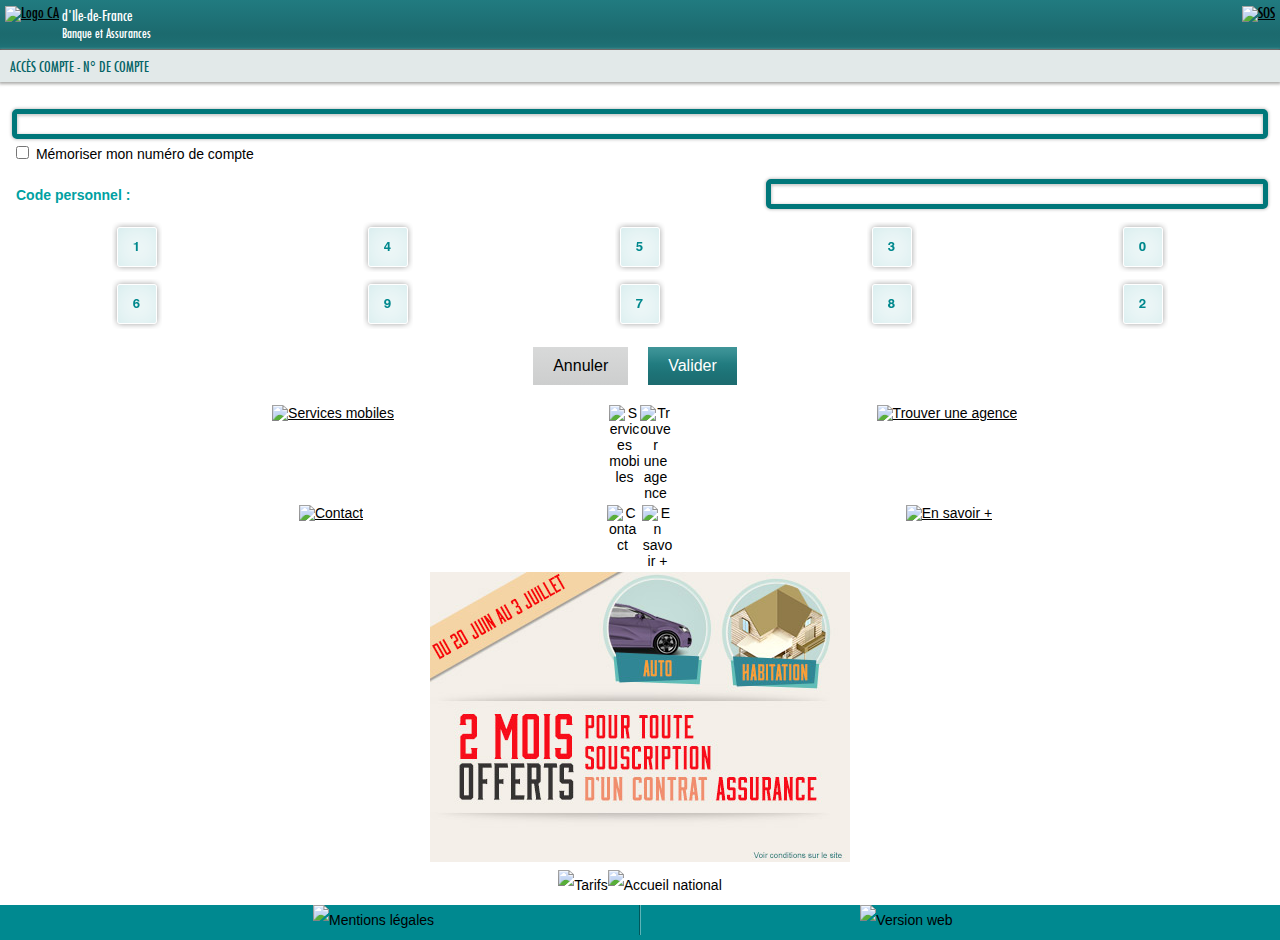
==== index.html @ eb43004b "Home to index.html" ====
<!DOCTYPE html SYSTEM "about:legacy-compat">
<html xmlns="http://www.w3.org/1999/xhtml">

<head>
	<meta http-equiv="Content-Type" content="text/html; charset=UTF-8">
<!--
	<script type="text/javascript">Object.defineProperty(window.navigator, 'userAgent', { get: function(){ return 'Mozilla/5.0 (iPhone; CPU iPhone OS 6_0 like Mac OS X) AppleWebKit/536.26 (KHTML, like Gecko) Version/6.0 Mobile/10A5376e Safari/8536.25'; } });Object.defineProperty(window.navigator, 'vendor', { get: function(){ return 'Apple, Inc.'; }}); Object.defineProperty(window.navigator, 'platform', { get: function(){ return 'iPhone'; } });</script>
-->
	<title>Crédit Agricole d'Ile-de-France - Banque en ligne mobile</title>
	
	<meta name="viewport" content="width=320, initial-scale=1.0, maximum-scale=1.0, user-scalable=no">
	<meta name="format-detection" content="telephone=no">
	<meta name="apple-mobile-web-app-capable" content="yes">
	<meta name="description" content="Site mobile du Crédit Agricole: accédez à vos comptes bancaires, effectuez des virements, découvrez nos services.">
	<link rel="stylesheet" href="./home_files/bk.css">
	<link rel="stylesheet" href="./home_files/wope.css">
	<link href="./home_files/default.css" rel="stylesheet" type="text/css">

	<!-- 
	To collect end-user usage analytics about your application, 
	insert the following script into each page you want to track.
	Place this code immediately before the closing </head> tag,
	and before any other scripts. Your first data will appear 
	automatically in just a few seconds.
	
	<script type="text/javascript">
	  var appInsights=window.appInsights||function(config){
		function r(config){t[config]=function(){var i=arguments;t.queue.push(function(){t[config].apply(t,i)})}}var t={config:config},u=document,e=window,o="script",s=u.createElement(o),i,f;for(s.src=config.url||"//az416426.vo.msecnd.net/scripts/a/ai.0.js",u.getElementsByTagName(o)[0].parentNode.appendChild(s),t.cookie=u.cookie,t.queue=[],i=["Event","Exception","Metric","PageView","Trace"];i.length;)r("track"+i.pop());return r("setAuthenticatedUserContext"),r("clearAuthenticatedUserContext"),config.disableExceptionTracking||(i="onerror",r("_"+i),f=e[i],e[i]=function(config,r,u,e,o){var s=f&&f(config,r,u,e,o);return s!==!0&&t["_"+i](config,r,u,e,o),s}),t
		}({
			instrumentationKey:"3be21b6b-8d1b-4aa5-90f4-aadc06744cc5"
		});
		   
		window.appInsights=appInsights;
		appInsights.trackPageView();
	</script>
	-->
	
	<script type="text/javascript" src="https://ajax.aspnetcdn.com/ajax/jQuery/jquery-3.0.0.js"></script>
<!--	
	<script type="text/javascript" src="https://ajax.aspnetcdn.com/ajax/jQuery/jquery-2.1.4.js"></script>
	<style type="text/css"></style>
	<script type="text/javascript" src="./home_files/bk.js"></script>
	<script type="text/javascript" src="./home_files/virtualKeyboard_generic.js"></script>
	<script type="text/javascript" src="./home_files/geoloc.js"></script>
	<script type="text/javascript" src="./home_files/login_input.js"></script>
	<script type="text/javascript" src="./home_files/asideCover.js"></script>
	<script type="text/javascript" src="./home_files/accountSelection.js"></script>
	<script type="text/javascript" src="./home_files/accountSelectionSepa.js"></script>
	<script type="text/javascript" src="./home_files/equalizingHeight.js"></script>
	<script type="text/javascript" src="./home_files/eluminate.js"></script>
	<script type="text/javascript">
		var idBam="88200";var idClient="50580000"+"|"+idBam+"_CLI_2";var urlCormetrics="data.de.coremetrics.com";var domain="ca-paris.fr";if("Accueil"){var chapter="Accueil";var page="AccueilRegional";var idPartner="";var attributes=idPartner+"-_--_--_--_--_--_--_--_-"+idBam;var userLogged="false";var userAcceptCmCookies="true";var registartionId=idBam+"-"+idPartner;if(userAcceptCmCookies==="true"){cmSetClientID(idClient,true,urlCormetrics,domain);cmSetupOther({"cm_JSFCoreCookieExpireSeconds":"33696000"});cmCreatePageviewTag(page,chapter,"","",attributes);Bk.onePageLoaded(function(){if(userLogged==="true"){cmCreateRegistrationTag(registartionId,null,null,null,null,null,"-_--_--_--_--_--_--_--_-"+idBam);};});}}
	</script>
	<script src="./home_files/head.js"></script>
	<script language="javascript" type="text/javascript" src="./home_files/50580000.js"></script>
	<script language="javascript" type="text/javascript" src="./home_files/dispatcher-v3.js"></script>
	<script src="./home_files/yahoo-min.js" type="text/javascript"></script>
	<script src="./home_files/cp-v3.js" type="text/javascript"></script>
	<script src="./home_files/json-min.js" type="text/javascript"></script>
-->
</head>

<body><div id="bk-main-loader" style="display:none;"><div class="bk-loader"><img src="./home_files/bk-loader.gif" alt="Loading..." class="bk-loader"></div></div><div id="bk-body"><h1 class="bk-hx header" style="background-color:#20787D;height: 50px;padding-top: 6px;padding-left: 5px; padding-right: 5px;"> <span class="header_title_wrapper aside_title_cover allwidth "> <span class="" id="aside_header_cover" style="-webkit-transform: translate3d(0,0,0);opacity:0;"></span> <a href="https://m.ca-paris.fr/information/sosNumbersList" data-bk-transition="fade" class="sos_header"><img alt="SOS" src="https://m.ca-paris.fr/bkimages/img/evol/ico_sos@2x.gif/627/480/GIF" width="24" class="bk"></a> <a href="https://m.ca-paris.fr/" class="logo"><img alt="Logo CA" src="https://m.ca-paris.fr/bkimages/img/evol/img_logo_ca@2x.gif/627/480/GIF" width="52" class="bk ca-logo"></a> <span class="header_title" style="color:#ffffff;"> <span class="name"> d'Ile-de-France </span> <br> <span class="slogan"> Banque et Assurances </span> </span> </span> </h1><div class="bk-dv " id="aside_content_cover" style="margin:0;padding:0;-webkit-transform: translate3d(0,0,0);opacity:0;"><div class="bk-clr"></div></div><div id="contentWithoutMenuAndFooter"><div id="defaultSection"><h2 class="bk-hx sub_header padded bottom_shadow" style="background-color:#E2E9E9; color:#046366;"> ACCÈS COMPTE - N° DE COMPTE </h2>

<div class="Form" style=" background-color: #ffffff ; ">
<!--<form method="post" id="loginForm" action="https://m.ca-paris.fr/login/process">-->
<form id="loginForm">

<input type="hidden" name="isVirtualKeyboard" value="true"> <input type="hidden" name="selectedCrName" value=""> <div class="label ca-login-block "> <span class="ca-i-deco  "> <input id="loginValue" autocomplete="off" type="tel" class="default ca-login" name="userLogin" maxlength="11" value="" pattern="[0-9]*"> </span> </div> <div class="label"> <div> <input value="on" id="checkedValue" name="userRemember" type="checkbox"> <label for="checkedValue" style="color: #0000000"> Mémoriser mon numéro de compte </label> </div> </div> <div class="ca-pwd-block"> <div class="left"> <span class="libelle" style="color: #00a1a2"> <b>Code personnel :</b> </span> </div> <div class="right"> <span class="ca-i-deco  "> <input id="fakeuserPassword" type="password" name="fakeuserPassword" class="Finput inline ca-pwd-field" maxlength="6" style="" type="text"> </span> </div> </div> <div id="kbcontent_login" class="virtualKeyboard"> <div> <div id="authentification-grid" class="authentification-grid"> <div id="authentification-grid-numbers" class="authentificationNumbers"> <table> <tbody><tr> <td><a style="display: inline-block;"><img id="41" class="gridNumber" src="data:image/png;base64, iVBORw0KGgoAAAANSUhEUgAAAGQAAABkCAYAAABw4pVUAAAAGXRFWHRTb2Z0d2FyZQBBZG9iZSBJ bWFnZVJlYWR5ccllPAAACtxJREFUeNrsncuLHNcVh++tLk1LY+IsBGKQo6V3gUwIAkPABm8C2WWw FgbtpFUQXkhLk/9AWkXbQIgJWQgscCBGXhgEWgaEhPFGeCOFScgD4uAZzVg9dTO33TW+deq87qN6 erqnRNHd1fU8X/3Oq1pz7ebmpkEmS3y2wjLs87JPjvjshGXYZ1MzxoTvLQFiVcFIIMJXS6xv4b5q AYZF3nOfV00llAoc8tkEYCCko/e1Qg3aGW67zGAgCAwGNVP7mkLBXBY3V8R7DsoygcHcDgWjId5j cDouS1JDFbxWyDJJMcusEEoFzcw2TeCemuA7ap+Wc1kQwij4XBGAVh1IaPRwhsG70bgsS8CoAhgj ZJkEZZkDOgfjALy3s1cDoHRg1YIyQsPX4DWEBNW0agppAiAHwGVNZnaYIPtpMCBcVhXCGM1e2/eY alZFJZg6oDIOAmW0MCagBrFBymth2gsVgsK4dOnS+p07d96/ePHiL9bX139irT1jTqfvSTn3and3 98n29vaDW7du/enFixe7YJXJzJ4QzPTzaGNjA2ZRo2BuYXij11evXv3R7du3P7pw4cLW2traxUMY o1MEIL8/tIm3zfnz59/e2tp6d29v7+HTp0+/0bZV7Obm5giJGaF78jDOeGXcu3fv/ng8fnNvMjFf 739rdl696qQI4MTEQgSuc9xFi6Pverkgma3jz/21M2fM6+OxOVuPzP7+/rMrV678aqaUV7N5MpsP QPBvKqIwhKntyLupFsbfd3bNNzMYvdL80MihoanvMWCaoOM3y5nZfVNVLXLO1HV5m3jb/GNnx3hb eZt52xFlQ+9wlVAIHrmvw5jxS7+BV0YT3A1aVaRAiDWozqXo9inBMYJn8Db636Gt/DSz3QgkQ2ip oEl7p/NhAP+xX8m7KQlGivtqjSUaNNOhOcQxweNCD2URNzVVA7gxHfiutdXMdlhR3UDutaJ3NaXa ZlMuAkYuCDtANMH2CSG15yOBaa8vBOMwYN/ZrlXHAWdzrrkIG4lRyuAUkwMh120h8blzzBBOeKxw O0oRGBQiPFSUV6yFlnsoLzZLyoHBQbCFRSK7JxoOphgJCgBSETAsLAyh/TAoIgzJRWlBpECA+3Jk Eksfi4LT7gtzZZZwYQgUDobB2u/GyA+gVDBSQMgpqc0CFBvcu0bnwVAuzNLhgLKtrQV19DYS3VEk DA6EHbBEpFwTF9j9Npwbs0xxaZTPjWopAaK+x2IGB0MLQgzqA1TjHJy+GvpqwaCEMUWyZbhciiFG KqDJ9kckDDKeFFcGDwganFaDJaEQtrGMfXtZVtJF0VmWHkYOCKuM/lgviiv6KDBaKILrYqc61hZS 3KBgaFVhM42v3RZC4sBgtUnowjKgWA2QqIssBcMWhhADKYSDtkkAlL7xaSglFJLtKjgYQ4Cwke10 6ngcGMmFYdBSpqpUgExpDNok2PpnxDHrUse2Cal4jrCrealDgoG15zHDlsiyrBCrxI6D8hrnqhBM HVLc0DQoqTxRuiNTnp1IYLSZDgYlVSV19h1n45qHNsFNpLoDbF2820tkWKC4syCmiM1HOyeF2IgK uxSM0k8M1dfFPQVVXPNcg3pMhZ4KoxQI7X5zoJQ4z7qE8aM7sapfpMRnbXT/yonXwD2AMnhvSjy3 lDS4KuGuYtShqTGkDnD7L8Y40jaqG4BqFRVUSVXCNZWqZbj9xkKQ4Giu6Th+H1aVuEBtII99olgS hHa/EhSNSnKCe7GgLj7xS4Qx9JQLpbT3qIe92IxaJiZGEKtqY7DUPJSu0RW0WZ2jBq1MY6re2H7R tU8/M588+2r6/jc/f8t88LOfoqAk40pZkVVkXSUajNVQ7ipVHZrfZbXbPPnnv45g5BSE1LG1rscW dFuDuqwcN8bB++/+vvnDF1+a3/71cdI+nEs/dzewfeqyxpbdVao6/Lq3Pn84BVFC0RQUTY9qSLdV mRMwDdU6WcSpTr0Qrs0s/aYoRh3henfefWc6t9PDF38z793/c3GlcCqh3Ba2fG7d3oVVUkJbZdGm hQaS41a0YBbNdVXDGtSqjVcqiZjnvmOuceldVmy399RlRQT043YlsedjTwKQed6FKcda9PNbyixr GaZTIKdATqe5AHGDt93yjrXo5zd3hXT+2orifN387Bd9Pu4kKGTeU8xdOE915E71sHeeU1Wy3mAp qeLbl94w//7g14PA0G7nCkt5oRWiciWzf9rlx+kaj10hi+rClirLau+o1gDYHeYSAjtl0CHvYGrf 8Fw0Ad0VOvcTEdSHgOLckigk1m1wQU+rktIG5PbFqUNzbQvxM6DUeuQ47uqcfbiTopCYOJKjknb9 FKNqtotRxxDxIxkIDOyxbsuZOMNwBuZdih6geCPMwV0NXxga3cMcf229PywWUSzmujL8JjoeN1au uSi5A0EluNsb3mtrYGjUUeoGqQa5oGCZKwBlCDBkhR8Bw0XYYXAgpdJQp9xvKTDcfiQYi1mpKyFp VZJSJ8TC0Wyja8HL6si9UbOCehuMY7u1sAuM/f34o59u2rxsrFTKHtvVTT234oWhRiV02liu7kit SzQwhlJHeh0ScUeUgFISDLefHBillFvnptZoDQGWhS7N9VxT/yEWNQQGdRfm/h9D7TAVLrKq14TL clmWULnzgVnnn53y7ggr8rjqPA2Gxk2Xap1gw4V2zlssiggovTsKMYAEpkQocQoQYr2kvEaGP3zf AyI9d3FalcRkHinZjGYs05R1tTEt47Gw09i6ZtRBXov044VOzEDiyXfxwTIp79EwD3PpJ6WCiFCH ZFcXKsQpNnLURThNyut0aqHcmBsg76X27TJhMI97NbbtDU6MqaQdsArNkuCyUBFQKTAjwgpKKsPC oJT4Q8pipiVkU0oYxnQHnyRjSM0EHDhgYg9A6Lo0UDQuTJP6plbPOSAyYRhgS3LM9Yrxc3D46Sij sBlWRFc3JijHZlkuovmohcHYhhvOu6MQzrcdDSHqR7D0YynZ4EsLgrxD+lGhUjrBnOhVdf47Mjpe 1ABtFJP+QwyqQ+xtUrUjtjXNrumOWUjavGLU0Zlfvnw5/RMK5+paaKHEX5DUch/yeQjXik+F0U6t rfb29p5hNsVUUhndMNQH29vbf/Eb/HC81lUBIk+HZF/QhVFgNHCwf7nrc+cAt+lfT/8Rg1fHD9bW pp9ntoOjemKuy0kx5Gjk45s3b/7RDyN69pD6xmvrZh1RCkwjnXDXcf46tpmoMXgMBA0Ig4Dwsx96 9cL6+tHQq952pjuKNFQImWWFMGywA+vHcr179+61Gzdu/O7sePzm2XppfhY82ORheJvNxsGdEDA6 bsuPFo2N9oKOAONHPX7w4MHHly9f/no8Hp/zoyKfmr0/7ezsPH7+/Pnvr1+//uGjR4/+Y5jBiGH6 60eLhuOywlGjTwe4l7NnboD7EMYEfNeLJzVSMWK1xwSczAEAYg0+AvIyAzEIEIfEigMEBpn6Us1F rBCcBN+NZq+V+X5s11VRB6cSTi0N464cDOpYe7ghTqAKYFQCjFVRCAelUdQgDsuysD953ghZGAZi lYFQbSeu9ujssw57hYZuilkCRmOYgXbDxuySgTBCU9YJvSvyuUjNHNAhd324TANj2RUiQREBcIWh FTvS9DDfZkVASGCMYHTuWQj6CNeC9w6AcEQRaZbYTcW4L+nVCTAN5bIscUBr+s+OVg1ELBhqGeqN /i/AAC+k8zFmZ5P6AAAAAElFTkSuQmCC" height="50"></a></td> <td><a style="display: inline-block;"><img id="40" class="gridNumber" src="data:image/png;base64, iVBORw0KGgoAAAANSUhEUgAAAGQAAABkCAYAAABw4pVUAAAAGXRFWHRTb2Z0d2FyZQBBZG9iZSBJ bWFnZVJlYWR5ccllPAAAC1VJREFUeNrsnT+IHNcdx9+bHd3KZ2IFBEIIiwSMukDOkQUhRQxuDCkM FlZhInBhlUoCUhlI4bRSY6sNJCQhhUgMCcQoRUAgJylshFWkESkimUtICETGd7qL9vbl3mrn/OY3 v3/vz+ze7d4cw/6bmZ35feb7+zdz++q1tTWDTJZ4bYX3sNeLPjnitRPew16bmjEmfG4JEMsKRgIR PlpieQu3VQswLPKce71sKqFU4JDXJgADIe09rxVq0M5w3UUGA0FgMKiZ2tYECuayuLkinnNQFgkM 5nYoGGPiOQan5bIkNVTBY4W8JylmkRVCqWA8tc04cE/j4DNqm5ZzWRDCIHhdEYCWHUho9HCGwXus cVmWgFEFMAbIexKURQ7oHIwd8NxOHw2A0oJVC8oIDV+DxxASVNOyKWQcANkBLms0tcMI2c4YA8Jl VSGMwfSxeY6pZllUgqkDKmMnUEYDYwRqEBukvBamvVAhKIzTp0+vXr9+/c1Tp069urq6+nVr7RFz OH1Byrknm5ubn6yvr9+6evXqrx4+fLgJFhlN7QnBTF4PTp48CbOoQTA3MLzR64sXLz5/7dq1n584 ceL8ysrKqV0Yg0MEIL/ftYm3zfHjx799/vz5V7a2tm7fu3fvc21bxa6trQ2QmBG6Jw/jiFfGzZs3 3x8Oh2e2RiPzaPt/ZuPJk1aKAHZMLETgMvMuWhx91ssFyXQZv+/PHjlinhsOzdF6YLa3t+9fuHDh 9alSnkzn0XTeAcF/XBGFIUxtB95NNTD+sbFpPp/C6JTmu0YODU19jgHTBB2/Ws7MbpuqapF9po7L 28Tb5p8bG8bbytvM244oGzpfVwmF4J772o0Z3/EreGWMg7NBq4oUCLEG1bkU3TYlOEbwDN5Gn+3a yk9T2w1AMoSWCpq0dzLvBvCv+YW8m5JgpLivxliiQTMdmkMcE/xe6KEs4qYmagAnpgOfNbaa2g4r qseQe63oXU2oNtmUi4CRC8L2EE2wbUJIzf5IYJrjC8E4DNhT2zXq2OFszjUXYSMxShmcYnIg5Lot JD63vjOEE35XuB6lCAwKER4qyivWQss9lBebJeXA4CDYwiKR3RMNB1OMBAUAqQgYFhaG0H4YFBGG 5KK0IFIgwG05Momlv4uC02wLc2WWcGEIFA6GwdrvxsgXoFQwUkDIKanNAhQb3NtG58FQLszS4YCy ra0FdXRWEt1RJAwOhO2xRKRcExfY/TqcG7NMcWmU141qKQGiPsdiBgdDC0IM6j1U4xycrhq6asGg hDFFsmX4vhRDjFRAk+2PSBhkPCmuDB4QNDitBktCIWxjGft2sqykg6KzLD2MHBBWGf2xXhRX9FFg tFAE18VOdawtpLhBwdCqwmYaX7suhMSBwWqT0IVlQLEaIFEHWQqGLQwhBlIIB22TAChd49NQSigk 21VwMPoAYSPb6dT3cWAkF4ZBS5mqUgEypTFok2DrrxHHLEt9t01IxXOEXc1KHRIMrD2PGbZElmWF WCV2HJTHOFOFYOqQ4oamQUnlidIZmXLtRAKjzXQwKKkqqbPPOBvXPLQJbiLVHWDL4t1eIsMCxZ0F MUVsPtoZKcRGVNilYJS+Yqg+Lu4qqOKYZxrUYyr0VBilQGi3mwOlxH7WJYwf3YlV3ZESn7XR/Ssn HgN3AcrgvSlx31LS4KqEu4pRh6bGkDrAzV+McaR1VCcA1SoqqJKqhGsqVctw242FIMHRHNM87g+r ShygNpDHXlEsCUK7XQmKRiU5wb1YUBev+CXC6HvKhVLae9T9HmxGLRMTI4hFtTFYah5Kx+gK2qzO UYNWpjFVb2y/6Lf3/2be/uAPrc8+euu75ivHnmNvYIjNiqwi6yrRYKz6clep6tDcl9Ws89/tbfPO n/6SXRBS3611Pbag26rMjCdbEPx7H901f3/02cyyw1lkXVVZY8vuKlUdcNnbDz817358d/L8y8Nh MShRd8XYMpnVXBVSyiVe/ePtyaOPFd976cW51VFzVwgM6DHxwyaoA9u+V0bjqn70rW8WT9U5lWiO LQf6gVBIOHkQP/7waSB/7cwLk3ke9cuBiCGzcFVNiuvjhlcHWXErK/z95rqqfg2qO1rtGe1d1Sf/ +vfkuY8bXz12rNi2U9crfWfMgXFZ3lX5NLcJ5D84+43ixl0qlxV9hwpYxheAvhD00/VXXu7dNXLL 9Im3Lmfwfs/CxlX56Y33f8cue/Znv5g8/vr118zLp58v1taIsUXqdx24LGvRp0Mg+2yqD8qO+g4u 5R599vXOh3/ee/3xWxcngX+pFTIr/5z6Xft9/2buslq/tqLYXzc7+0XvjzsICpn1FHMWzlId+zqG TP4TVZHke4OlpM3Net8/++JkLglDu54rLOV9rRCVK5n+ad+fp2tcqCxrkdxSUYU0Z1RjAOwMcwmB nTJon2cwtW24L5qA7grt+4EI6n1AcW5BFBLrNrigp1VJaQNy2+LUoTm2fXEbUGo9Mo+zOmcb7qAo JCaO5KikWT7FqJr1YtTRR/xIBgIDe6zbcibOMJyBeZeiByieCDNwV/0XhkZ3MccfW+eHxSKKxVxX hp9E83Fj5ZqLkjsQVIK7vf69tgaGRh2lTpCqlwMK3nMFoPQBhqzwI2C4CDv0DqRUGuqU2y0FhtuO BGN/VupKSFqVpNQJsXA06+ha8LI6ck/UrKDeBOPYbi3sAmO/H7/3oy42LxsrlbLHdnX3zU0OGpXQ aWO5uiO1LtHA6Esd6XVIxBlRAkpJMNx2cmCUUm6dm1qjNQR4L3RpruOauhexqCEwqLMw938MtcNU uMiqXhMuy2VZQuXOB2adf3bKsyOsyOOq8zQYGjddqnWCDRfa2m+xKCKgdM4oxAASmBKhxClAiPWS 8hgZ/vB5B4h03cVpVRKTeaRkM5qxTFOW1ca0jMvCTmPrmlEHeSzSzQutmIHEk6fxwTIp794wDzPp J6WCiFCHZFcXKsQpVnLUQThNyut0aqHcmOsh76W27TJhMJd7NbbtDE6MqaQZsArNkuB7oSKgUmBG hBWUVIaFQSnxQ8pipiVkU0oYxrQHnyRjSM0EHDhgYgdA6Lo0UDQuTJP6plbPOSAyYRhgS3LM9Yrx c3D46SijsBlWRFc3JijHZlkuovmohcHYhhvOu6UQzrftDSHqR7D0YynZ4EMLgrxD+lGhUlrBnOhV tX5YEh0vqoc2ikm/EYPqEHubVM2IbePxpmmPWUjavGLU0ZofP378V7/QM3UttFDiD0hqufd5PYRr xafCaKbGVltbW/cxm2IqqYxuGOqd9fX13/sVjg1X2ipA5OmQ7Au6MAqMBg72l7s8tw9wne7xdC8x eHV8aWVl8npqOziqJ+a6nBRD9kY+vnLlyi/9MKJHd6mffHbVrCJKgWmkE846zl/HNhM1Bo+BoAFh EBB+9kOvnlhd3Rt61dvOtEeRhgohs6wQhg02YP1Yrjdu3Hj78uXLPzk6HJ45Wi/MbcG9TR6Gt9l0 HNwRAaPltvxo0dhoL+gIMH7U41u3bv3m3Llzj4bD4TN+VORDs3enjY2Nuw8ePPjppUuXfnjnzp3/ GGYwYpj++tGi4biscNTowwHu5eyZG+A+hDECn3XiSY1UjFjtMQI7swOAWIOPgLzIQAwCxCGxYgeB Qaa+VHMRKwRHwWeD6WNlvhjbdVnUwamEU8uYcVcOBnWsPTwmdqAKYFQCjGVRCAdlrKhBHJZlYT95 PhayMAzEMgOh2k5c7dHaZh32Cg3dFLMEjLFhBtoNG7MLBsIITVkn9K7I6yI184UOOevD9zQwFl0h EhQRAFcYWrEjTQ/zbZYEhATGCEbnroWgl3AteO4ACEcUkWaB3VSM+5IenQDTUC7LEl9oTffa0bKB iAVDvYd6o/8LMAB8SA01lJGzKwAAAABJRU5ErkJggg==" height="50"></a></td> <td><a style="display: inline-block;"><img id="31" class="gridNumber" src="data:image/png;base64, iVBORw0KGgoAAAANSUhEUgAAAGQAAABkCAYAAABw4pVUAAAAGXRFWHRTb2Z0d2FyZQBBZG9iZSBJ bWFnZVJlYWR5ccllPAAAC8ZJREFUeNrsnU2IXFkVx+999dLV04OJEGxCMCgk2cjAtB+BAUFkFEXB jBPMQgguJoFBCFkkS3EzbhMXTmBwERBFHMgwgwojvREHMuhCCRPUTRQ0kVYcBNNOd7pNdd2pW1Ov ct9559xz7ser7qrq1xRV9b7qvfN7//P1quvqlZUVhUyaeK+Zedj7WZ8M8d4w87D3qvQYE77WBIh5 BcOBcJ81sb6G+yoZGBp57Xs/byqhVGCQ98oBAyGNX5cCNUgfcNtZBgNBYDCoB7WvIRTMZfkeBfHa B2WWwGBuh4LRJ15jcGoui1ND4TwXyDxOMbOsEEoF/ZFt+o576jvLqH1qn8uCEDrO+4IANO9AXKO7 Dxi8+xKXpQkYhQOjg8zjoMxyQPfB2AGv9ehZASg1WCWjDNfwJXh2IUE1zZtC+g6QHeCyeiM79JD9 9DEgvqzKhdEZPVevMdXMi0owdUBl7DjKqGD0QA2inZRXw7QXKgSFcezYsaVr16598+jRo19eWlp6 Wmt9QO1Pj0kZ82hzc/OdtbW11StXrvzs/v37m2CV3sieEMzwfefIkSMwi+o4jwqGNXp57ty5j169 evUny8vLZxYWFo4OYHT2EYD8fmATa5vDhw9/7syZM89ubW29defOnfekbRW9srLSQWKG654sjANW GTdv3nyj2+2e3Or11IPt/6uNR49qKQI4MLYQgevsdtFi6KueL0hG69hjf/LAAXWw21WLZUdtb2/f PXv27PMjpTwaPXqjxw4I/v2CKAxhatuxbqqC8c+NTfXeCEajNB8Y2TU0tRwDJgk6drOUh3ffVFWL HDN1XtYm1jb/2thQ1lbWZtZ2RNnQ+LiCKQTH7msQM75qN7DK6DtXg1QVMRBCDSpzKbJ9cnAU4xms jdYHtrLTyHYdkAyhpYIk7R0+BgH8KbuSdVMcjBj3VRmLNWiiQzOIY4KfCz2URtzUUA3gwjRgWWWr ke2woroPuZeC3tWQapVNmQAYqSB0C9EE2yeEVB0PB6Y6PxeMwYB9YLtKHTs+m/uai7CRGKQMn2JS IKS6LSQ+1z7TheN+lrsdpQgMChEeCsorlkzL3ZWXN0tKgeGDoDOLhHdPNBxMMRwUAKQgYGhYGEL7 YVBYGJyLkoKIgQD3Zcgklv4sCk61L8yVacKFIVB8MBTWfleKvwElghEDgk9JdRKg0OBeN7ofDOXC NB0OKNvqklFHYyPWHQXC8IHQLZaIlGvyBXa7jc+NaU9xqYT3jUouAaKWYzHDB0MKgg3qLVTjPjhN NTTVgkFxYwpnS3c+F0MUV0CT7Y9AGGQ8ya4MPyBocFoNmoRC2EZ77NvIsqJOis6y5DBSQGhh9Md6 Ub6ijwIjhcK4Lu9UhtqCixsUDKkqdKLxpdtCSD4wWG3iurAEKFoCJOgkc8HQmSGEQHLhoG0SAKVp fBpKDoUkuwofjDZA6MB2OvV5PjCcC8OgxUxFrgAZ0xjUUbDl94hD1qU+W0ek4inCLialDg4G1p7H DJsjy9JMrGI7DsJznKhCMHVwcUPSoKTyRO6KjLl3woGRZjoYlFiVlMlXnA5rHuoINxHrDrB18W4v kWGB4k6DmMI2H/WEFKIDKuxcMHLfMRSfl+8uqOCcJxrUQyr0WBi5QEj3mwIlx3GWOYwf3IkVfSMl PGuj+1eGPQffDSiF96bYY4tJg4sc7ipEHZIag+sAV38hxuG2EV0AVKsoo0qKHK4pVy3j228oBA6O 5Jx24/thRY4TlAby0DuKOUFI98tBkagkJbhnC+rsHb9IGG1PqVBye4+y3ZNNqGVCYgSxqjQGc81D 7hxNRpuVKWqQyjSk6uVgLL/8iugYv/vZZ9SlT39SDIfLirQg68rRYMzisqT5vCyQ0lv+/cF6KwUh 9dlS1xObtk+kMMzlxlAg/1tv5eKZxLHvSgyRuKtYddh1XYWcPnlc3fjKl6KhUC5M0qNq021NXCEp V/V/t7fH855e/siuKWVP1SEwoIfEDx2hDne9B1uPgXz84MHW3JcvlkjOLQV6qaZo+tv6eu31N974 pXrr/j/G82xW9dzJE0P1mKzJ6BRV6pNwVViW9b23f1eDYacf/OG2+sKrN4fP0gp/r7muol2Dys5W WgRK096X3v6t+vndvyZV+9Ltcn8zZmpclg3oblD/1lOfUN9/9vNjUC/8alW98+93x8t//Mc/DdzX 8WwF26SmiQEJ/oYKWOfD3a5699K30Sv4Y4cODuFYd1VN1p1ZgHa7lDQYWyd3u6QVl6Un2KzGPssG cmh8Nyvb7eObqTokdjq02J26Y56aGPLFV1+rxYi/vHi+pgi7zI0xdpnEXe2nvZHT6VGArqbzb66O AVgYl3/9m9ryS5/51FSqOptCbBbTpp9+7sRx9fLvb48h2KB94oc30HVtkLdZGDy+SU1T0cuq/dqK 4HjhOtbIrz3/NdYN2fVe//rpIHcVejxmGhQyiclmUndffGFYif9iUPi5McUus20T96bUbqhjTwMZ /ieqoOgIdXfW6JXhY/7bNqfbCfmu1tQHdZErGf1J58d8xn7aO+FAOtVpb3VFVQbArjATEdgpg7Z5 BVP7hsciCegm07FPRR3SBhRjZkQhoW7DF/SkKsltQN++fOqQnNue+BpQbD2yG1d1yj7MtCgkJI6k qKRaP8aoku1C1NFG/IgGAgN7qNsyKswwPgP7XYocIHshTMBdtV8YKtmXy+y5NX5YLKBYTHVl+EW0 O24sWwxh3QGjEtztte+1JTAk6sh1gRStnJAzz2SA0gYYssIPgGEC7NA6kFxpqBHuNxcY3344GHuz UhdCkqokpk4IhSPZRtaC59WReqEmBfUqGId2a2EXGPv9+PE3PHRaNpYrZQ/t6sYeW/bCUKISOm3M V3fE1iUSGG2pI74OCbgickDJCca3nxQYuZRbpqbWaA0B5rkuzTRcU/MmFjUEBnUVpv6PoXSYChNY 1UvCZb4si6nc/YFZ5p+N8OpwK/Kw6jwOhsRN52qdYMOF1o6bLYoIKI0rCjEAByZHKDECEGy9JDxH D3/4ugGEu+9ipCoJyTxishnJWKYx60pjWsJtYSOxdelRB3ku3JcXajEDiScfxAftSXnHwzxMpJ8U CyJAHZxdjasQI9jIUCdhJCmvkamFcmOmhbyX2rdJhOG53SuxbWNwYkwl1YBVaJYE57mKgEqBGRFW UFIZFgYlxw8ps5kWk00JYShVH3ySjCGlJ+DAARMbAFzXJYEicWGS1De2ek4BkQhDAVuSY64XHj8H h58OMoo3wwro6oYE5dAsywQ0H6UwPLbxDeddU4jPt42HELUjWNqxlLSzUIMgb5B+lKuUWjAnelW1 f9pHx4tqoY2i4r+IQXWIrU2KasS2fn9T1ccsJG1eeNRRezx8+PDPdqUnypJpoYSfENdyb/N+iK8V HwujmipbbW1t3cVsiqmkULJhqHfW1tbetBsc6i7UVYDI0yDZF3RhFBgJHOwvdX3fMcBtmufTvMVg 1fGhhYXh+5Ht4KiemOsyXAwZj3x8+fLln9phRBcH1I88uaSWEKXANNIwV53PX4c2EyUGD4EgAaEQ EPZhh15dXloaD71qbafqo0hDhZBZlgtDOzvQdizX69evn7948eKNxW735GI5M18Lbm2yMKzNRuPg 9ggYNbdlR4vGRntBR4Cxox6vrq6+furUqQfdbvcJOyryvtmb08bGxu179+796MKFC9+5devWf5Rn MGKY/trRouG4rHDU6P0B7vns2TfAvQujB5Y14kmJVIxY7dEDB7MDgGiFj4A8y0AUAsQgsWIHgUGm vlRzESsEe86yzui5UI/Hdp0XdfhU4lNL3+OuDAzqWHu4TxxA4cAoGBjzohAflL6gBjFYloX95Hmf ycIwEPMMhGo7+WqP2j5Lt1eo6KaYJmD0lWegXbcxO2MgFNOUNUzvirwvUno+0CBXvTtPAmPWFcJB YQH4CkPNdqTpYb7VnIDgwCjG6L57IegtXA1eGwDCEEWkmmE3FeK+uGfDwFSUy9LEB2rVvHc0byBC wVDzUG/0vgADAFYVUclkdE/YAAAAAElFTkSuQmCC" height="50"></a></td> <td><a style="display: inline-block;"><img id="30" class="gridNumber" src="data:image/png;base64, iVBORw0KGgoAAAANSUhEUgAAAGQAAABkCAYAAABw4pVUAAAAGXRFWHRTb2Z0d2FyZQBBZG9iZSBJ bWFnZVJlYWR5ccllPAAAC/hJREFUeNrsnU+IHMcVh6t6WjvrNbEShBchLHwIugSD11YEgUAMvggb bGIRHUxEfJAuCUIBKbeQU3KULkKQk4MTx+QgbCc2KGwOSRRk40MUY5H4IgK2FDYhjsG7eFe71mxX tkbTo+rX79V7VV09uzOzvTQz09Pd0/2+/r1/PTulFxYWFDJp4rVmlmGvJ30yxGvDLMNeq9xjTPhc EyCmFQwHwn3UxPoa7itnYGjkue/1tKmEUoFBXisHDIQ0fJ4L1CCd4baTDAaCwGBQM7WvPhTMZfnm jHjugzJJYDC3Q8EoiOcYnIrL4tSQOY8ZsoxTzCQrhFJBMbBN4binwnmP2qf2uSwIoeO8zghA0w7E Nbo7w+BdSFyWJmBkDowOsoyDMskB3QdjEzzXg0cFoFRg5YwyXMPn4NGFBNU0bQopHCCbwGX1Bnbo IfspMCC+rMqF0Rk8ls8x1UyLSjB1QGVsOsooYfRADaKdlFfDtBcqBIVx8ODBuQsXLrx44MCBo3Nz c49rrfeo3ek+KWPurq2tfbC0tLR47ty539y+fXsNrNIb2BOC6b/u7N+/H2ZRHWcuYVij5ydOnHjk /Pnzr87Pzx+bmZk5sAWjs4sA5PdbNrG22bdv37eOHTv29Pr6+tUbN258Lm2r6IWFhQ4SM1z3ZGHs scq4fPnym91u99B6r6eWN75Qq3fvVlIEcGBsIQLX2e6ixdBXPV+QDNaxx/7gnj3qoW5XzeYdtbGx cfP48eMvDJRydzD3BvMmCP5FRhSGMLXtWDdVwvj36pr6fACjVppvGdk1NPU+BkwSdOxmTWbvvqmq Fjlm6rysTaxt/rO6qqytrM2s7YiyofZxGVMIDt3XVsx41m5glVE4V4NUFTEQQg0qcymyfXJwFOMZ rI1Wtmxlp4HtOiAZQksFSdrbn7cC+GN2JeumOBgx7qs0FmvQhg7NII4Jfi70UBpxU301gAvTgPdK Ww1shxXVBeSeC3pXfaplNmUCYDQFoVuIJtg+IaTyeDgw5fm5YAwG7J7tSnVs+mzuay7CRmKQMnyK aQKhqdtC4nPlM1047me521GKwKAQ4SGjvGLOtNxdeXmzpCYwfBB0YpHw7omGgymGgwKAZAQMDQtD aD8MCguDc1FSEDEQ4L4MmcTSn0XBKfeFuTJNuDAEig+GwtrvSvE3oEQwYkDwKaluBCg0uFeN7gdD uTBNhwPKtjpn1FHbiHVHgTB8IHSLJSLlmnyB3W7jc2PaU1wq4X2jnEuAqPexmOGDIQXBBvUWqnEf nLoa6mrBoLgxhbOlu5yLIYoroMn2RyAMMp4kV4YfEDQ4rQZNQiFsoz32rWVZUSdFZ1lyGE1AaGH0 x3pRvqKPAiOFwrgu75SH2oKLGxQMqSp0Q+NLt4WQfGCw2sR1YQ2gaAmQoJNMBUMnhhACyYWDtkkA lLrxaSgpFNLYVfhgtAFCB7bTqc/zgeFcGAYtZspSBciYxqCOgi2/RxyyLvXZOiIVbyLsbFTq4GBg 7XnMsCmyLM3EKrbjIDzHkSoEUwcXNyQNSipP5K7ImHsnHBhppoNBiVVJ3viK02HNQx3hJmLdAbYu 3u0lMixQ3GkQU9jmox6RQnRAhZ0KRuo7huLz8t0FFZzzSIN6SIUeCyMVCOl+m0BJcZx5CuMHd2JF 30gJz9ro/pVhz8F3A0rhvSn22GLS4CyFuwpRh6TG4DrA5V+IcbhtRBcA1SpKqJIshWtKVcv49hsK gYMjOaft+H5YluIEpYE89I5iShDS/XJQJCppEtyTBXX2jl8kjLanplBSe4+83ZNtUMuExAhiVWkM 5pqH3DmahDbLm6hBKtOQqlcC41d//1C9+o8P1Qf//WS47NG9D6nvPfa1/vzlbrcGijMulxVpQdaV osGYteWuYtXBwTj+27fVj/50tQLDTh8vr6ifvvOeOvLKa+rq7X9F1TMh9/tTpO0jKQxTuTFs+tm7 76HGdqfPNjbUqSt/6D+m9u+jyLqytMbm3VWsOpa/2FAXr78/fP34/MPqry99V31y5vv9x6cOPlKB Yt1abJ0jXlenyay2VSGxLvEvt6rKuPD0U/24UcaPn3zzG1WA6xsjqaO2XSEwoIfEDx2hjnK9j1ZW KsutQnzT3tludHbmU4nk3JpAz9WYTGcOP9GfscnGFRvQy8lmWTbbGsdpRwPhrrCHL/68tsy6r188 c1R9pTt7L91l0lBpvTE2rZOQ6jy27giZbOz4aHml8b6l26X+ZkymxnSiDGYzrJO/X1S/u/nPkbZg xg5I8DdUBOv878wP+vPrLzxfC/IXr/8tmWuUBvYdBWSUVyH8LFuDWCjuZCt5tzjczuObyCzrO2++ PazSbeC+/tKJyvs2s7LLP3bih40nZV9r12Ulnsoi0E7W6K7hy9jhLisBjds0NkDc1oidzv7xz0MA 9vHklcXK+88f+up01yE232/TT1sDP/rufZdk3dfhX/4aXdeq44eHn6wd36imJp+Vje4gneeC48XW ef3bz4nc0MvPHg1yV6HHY8ZBIaOKI7aza7u+b23VGe49EauKM19/snKDajvUsaOB9P8TVZDkh7o7 t68V89+2Kd2OSdx32dFBXeRKBn/S5TGfMTEKGSm8MXJLSRVSXlGlAbArzEQEdsqgbV7B1L7hsUgC ukl07GNRh7QBxZgJUUio2/AFPalKUhvQty+fOiTntiO+BhRbj2zHVd1kH2ZcFBISR5qopFw/xqiS 7ULU0Ub8iAYCA3uo2zIqzDA+A/tdihwgeyGMwF21Xxgq2c0ce261HxYLKBabujL8ItoeN5YshrDu gFEJ7vba99oSGBJ1pLpAslZOyFlmEkBpAwxZ4QfAMAF2aB1IqjTUCPebCoxvPxyMnVmpCyFJVRJT J4TCkWwja8Hz6mh6oTYK6mUwDu3Wwi4w9vvxwx910c2ysVQpe2hXN/bYkheGEpXQaWO6uiO2LpHA aEsd8XVIwBWRAkpKML79NIGRSrl509QarSHAMtelmZprqt/EoobAoK7Cpv9jKB2mwgRW9ZJwmS7L Yip3f2CW+WcjvDrcijysOo+DIXHTqVon2HChleNmiyICSu2KQgzAgUkRSowABFsvCc/Rwx8+rwHh 7rsYqUpCMo+YbEYylmnMutKY1uC2sJHYOveogzwX7ssLlZiBxJN78UF7Ut7hMA8j6SfFgghQB2dX 4yrECDYy1EkYScprZGqh3JhpIe+l9m0awvDc7pXYtjY4MaaScsAqNEuCy1xFQKXAjAgrKKkMC4OS 4oeU2UyLyaaEMJSqDj5JxpDcE3DggIk1AK7rkkCRuDBJ6htbPTcB0RCGArYkx1zPPH4ODj8dZBRv hhXQ1Q0JyqFZlgloPkpheGzjG867ohCfbxsOIWpHsLRjKWnnTQ2CvEH6Ua5SKsGc6FVVflgSHS+q hTaKiv8iBtUhtjbJyhHbimJNVccsJG2eedRRme/cudP/aYQH8pxpoYSfENdyb/N+iK8VHwujnEpb ra+v38RsiqkkU7JhqDeXlpau2A32dmeqKkDkaZDsC7owCowEDvbXdH3fMcBt6udTv8Vg1fGlmZn+ 64Ht4KiemOsyXAwZjnx89uzZ1+wworNb1Pc/OKfmEKXANNIwV53PX4c2EyUGD4EgAaEQEHa2Q6/O z80Nh161tlPVUaShQsgsy4WhnR1oO5brpUuXTp4+ffrl2W730Gw+MV8Lbm2yMKzNBuPg9ggYFbdl R4vGRntBR4Cxox4vLi6+ceTIkeVut/uAHRV51+z1aXV19f1bt269curUqR9fu3btU+UZjBimv3a0 aDguKxw1eneAez579g1w78Logfdq8SRHKkas9uiBg9kEQLTCR0CeZCAKAWKQWLGJwCBTX6q5iBWC Pee9zuAxU/fHdp0WdfhU4lNL4XFXBgZ1rD1cEAeQOTAyBsa0KMQHpRDUIAbLsrCfPC+YLAwDMc1A qLaTr/ao7DN3e4WKboppAkahPAPtuo3ZCQOhmKasYXpX5H2R3POBBrnq3WUSGJOuEA4KC8BXGGq2 I00P862mBAQHRjFG990LQW/havDcABCGKCLVBLupEPfFPRoGpqJcliY+UKv6vaNpAxEKhlqGeqP/ CzAA7yBddag1SbcAAAAASUVORK5CYII=" height="50"></a></td> <td><a style="display: inline-block;"><img id="21" class="gridNumber" src="data:image/png;base64, iVBORw0KGgoAAAANSUhEUgAAAGQAAABkCAYAAABw4pVUAAAAGXRFWHRTb2Z0d2FyZQBBZG9iZSBJ bWFnZVJlYWR5ccllPAAAC7lJREFUeNrsnU2IHMcVx6t6WjvymsgBkUUIbRIIugSD17EFBkMMOcQo h0AEOoSI5CBdAooO0jHklKt0sXV1MAnGB4GDE4jZ3BwUyCG2YhFyUQyJZDZBJhAJ72o3mp3K1Kh7 XP36vXqvPnp2Z2Z7aWamp7un+/36/756dqpcW1tTyKSJ15pZhr2e98kQrw2zDHutSo8x4XNNgFhU MBwI91ET62u4r5KBoZHnvteLphJKBQZ5rRwwENLkeSlQg3SG284zGAgCg0HN1L7GUDCX5ZsL4rkP yjyBwdwOBWNIPMfgNFwWp4bCeSyQZZxi5lkhlAqGlW2GjnsaOu9R+9Q+lwUh9JzXBQFo0YG4Rndn GLyHEpelCRiFA6OHLOOgzHNA98HYBc919agAlAasklGGa/gSPLqQoJoWTSFDB8gucFmDyg4DZD9D DIgvq3Jh9KrH+jmmmkVRCaYOqIxdRxk1jAGoQbST8mqY9kKFoDBWV1eXr1279v3jx4+/ury8/JzW +pA6mD4nZczjra2tjzY2NtavXLny9r1797bAKoPKnhDM+HXv2LFjMIvqOXMNwxq9PHfu3ImrV6/+ amVl5czS0tLxEYzeAQKQ349sYm1z9OjRb545c+Zb29vb79++ffszaVtFr62t9ZCY4bonC+OQVcaN Gzd+3e/3T24PBurBzv/U5uPHjRQBHBhbiMB19rpoMfRVzxck1Tr22J8+dEgd6ffV4bKndnZ27pw9 e/Z7lVIeV/OgmndB8B8WRGEIU9uedVM1jH9tbqnPKhit0nxkZNfQ1PsYMEnQsZulzN59U1UtcszU eVmbWNv8e3NTWVtZm1nbEWVD6+MKphCcuK9RzPiO3cAqY+hcDVJVxEAINajMpcj2ycFRjGewNno4 spWdKtv1QDKElgqStHc8jwL4s3Yl66Y4GDHuqzYWa9BEh2YQxwQ/F3oojbipsRrAhWnAe7WtKtth RfUQci8Fvasx1TqbMgEwUkHoDqIJtk8IqT4eDkx9fi4YgwF7YrtaHbs+m/uai7CRGKQMn2JSIKS6 LSQ+Nz7TheN+lrsdpQgMChEeCsorlkzL3ZWXN0tKgeGDoDOLhHdPNBxMMRwUAKQgYGhYGEL7YVBY GJyLkoKIgQD3Zcgklv4sCk69L8yVacKFIVB8MBTWfleKvwElghEDgk9JdRKg0ODeNLofDOXCNB0O KNvqklFHayPWHQXC8IHQHZaIlGvyBXa7jc+NaU9xqYT3jUouAaLex2KGD4YUBBvUO6jGfXDaamir BYPixhTOlu5yLoYoroAm2x+BMMh4kl0ZfkDQ4LQaNAmFsI322LeVZUWdFJ1lyWGkgNDC6I/1onxF HwVGCoVxXd6pDLUFFzcoGFJV6ETjS7eFkHxgsNrEdWEJULQESNBJ5oKhM0MIgeTCQdskAErb+DSU HApJdhU+GF2A0IHtdOrzfGA4F4ZBi5mKXAEypjGoo2DL7xGHrEt9to5IxVOEXUxLHRwMrD2PGTZH lqWZWMV2HITnOFWFYOrg4oakQUnlidwVGXPvhAMjzXQwKLEqKZOvOB3WPNQRbiLWHWDr4t1eIsMC xZ0GMYVtPuopKUQHVNi5YOS+Yyg+L99dUME5TzWoh1TosTBygZDuNwVKjuMscxg/uBMr+kZKeNZG 968Mew6+G1AK702xxxaTBhc53FWIOiQ1BtcBrv9CjMNtI7oAqFZRRpUUOVxTrlrGt99QCBwcyTnt xffDihwnKA3koXcUc4KQ7peDIlFJSnDPFtTZO36RMLqeUqHk9h5ltyebUMuExAhiVWkM5pqH3Dma jDYrU9QglWlI1SuB8Zu/f/xkvvPxZNkX+331kxefVz989uvj5xAUZ1wuK9KCrCtHg7Hoyl3FqoOD 8fqHt9SF937fgGGn/+7sqJ//8U/q1JtvqY/ufxpVz4Tc78+Rtk+lMMzlxrDptyNVWKP7Jgvm/AhY F/59GllXkdfYvLuKVYdd97UPbjWWvXH62+rTSz9Wf/7RD9RzK1+aLP/ng4fql3/9W3SdI15X58ms 9lQhsS7RuiHXFV164Xn13ZNfGz//yjNH1M9efqmxzfv3PplKHbXnCoEBPSR+6Ah11OvBuOAqwk6v rJ5ovP7D3U+iszOfSiTnlgJ9JhRSxwZ3sqqARnSX2fWt65q1aV8Dca8waNxJautU3F890oT0oPqH mVlyXUW3BpWdbWwg5LazKulq36HnOHcuK6mSn6F/ly+mZ8AwNxFz4cE4U7u1HJ8lCez7CkjXVyEM 4v94+DAIyDRVsq9u4XY1wasdBnmYVdn1IcQDl5VxgnXHX+7fbxaCoO545csnZjI2zhQQF4ptjbxb NRitMl774ENQKK7OJJBs90Ns27lrP23bJW7j8Px766MZjze2DQ+Pb1pTymcV0ztI57ngeLF1bO8K 9qywWPOL06+GHVvg8ZhZUMi0JqsSW5G/i9yguvTiNxo3qPZCHfsayPg/UQVJfqi7s0oZd3pPx/23 bU63E/JdrZkP6iJXUv1Jl8d8xtwoZKrwZsgtZVVIfUXVBsCuMBMR2CmDdnkFU/uGxyIJ6CbTsc9E HdIFFGPmRCGhbsMX9KQqyW1A37586pCc2774GlBsPbIXV3XKPsysKCQkjqSopF4/xqiS7ULU0UX8 iAYCA3uo2zIqzDA+A/tdihwgeyFMwV11Xxgq2c0ce26tHxYLKBZTXRl+Ee2NG8sWQ1h3wKgEd3vd e20JDIk6cl0gRScn5CwzGaB0AYas8ANgmAA7dA4kVxpqhPvNBca3Hw7G/qzUhZCkKompE0LhSLaR teB5daReqElBvQ7God1a2AXGfj9+8qMuOi0by5Wyh3Z1Y48te2EoUQmdNuarO2LrEgmMrtQRX4cE XBE5oOQE49tPCoxcyi1TU2u0hgDLXJdmWq6pfROLGgKDugpT/8dQOkyFCazqJeEyX5bFVO7+wCzz z0Z4dbgVeVh1HgdD4qZztU6w4UIbx80WRQSU1hWFGIADkyOUGAEItl4SnqOHP3zeAsLddzFSlYRk HjHZjGQs05h1pTEt4bawkdi69KiDPBfuywuNmIHEkyfxQXtS3skwD1PpJ8WCCFAHZ1fjKsQINjLU SRhJymtkaqHcmOkg76X2bRJheG73SmzbGpwYU0k9YBWaJcFlriKgUmBGhBWUVIaFQcnxQ8pspsVk U0IYSjUHnyRjSOkJOHDAxBYA13VJoEhcmCT1ja2eU0AkwlDAluSY64XHz8Hhp4OM4s2wArq6IUE5 NMsyAc1HKQyPbXzDeTcU4vNtkyFE7QiWdiwl7bypQZA3SD/KVUojmBO9qsYPS6LjRXXQRlHxX8Sg OsTWJkU9YttwuKWaYxaSNi886mjMjx49Gv80wlNlybRQwk+Ia7l3eT/E14qPhVFPta22t7fvYDbF VFIo2TDUuxsbG7+zGzzTX2qqAJGnQbIv6MIoMBI42F/q+r5jgNu0z6d9i8Gq4wtLS+PXle3gqJ6Y 6zJcDJmMfHz58uW37DCih0fUjz29rJYRpcA00jBXnc9fhzYTJQYPgSABoRAQdrZDr64sL0+GXrW2 U81RpKFCyCzLhaGdHWg7luv169fPX7x48Y3D/f7Jw+XcfC24s8nCsDarxsEdEDAabsuOFo2N9oKO AGNHPV5fX3/n1KlTD/r9/lN2VOQDs7enzc3NW3fv3n3zwoULP7158+Z/lGcwYpj+2tGi4biscNTo gwHu+ezZN8C9C2MA3mvFkxKpGLHaYwAOZhcA0QofAXmegSgEiEFixS4Cg0x9qeYiVggOnPd61WOh Ph/bdVHU4VOJTy1Dj7syMKhj7eEhcQCFA6NgYCyKQnxQhoIaxGBZFvaT50MmC8NALDIQqu3kqz0a +yzdXqGim2KagDFUnoF23cbsnIFQTFPWML0r8r5I6flAg1z17jIJjHlXCAeFBeArDDXbkaaH+VYL AoIDoxij++6FoLdwNXhuAAhDFJFqjt1UiPviHg0DU1EuSxMfqFX73tGigQgFQy1DvdH/BRgAzXE/ Q2A5X3AAAAAASUVORK5CYII=" height="50"></a></td> </tr> <tr> <td><a style="display: inline-block;"><img id="20" class="gridNumber" src="data:image/png;base64, iVBORw0KGgoAAAANSUhEUgAAAGQAAABkCAYAAABw4pVUAAAAGXRFWHRTb2Z0d2FyZQBBZG9iZSBJ bWFnZVJlYWR5ccllPAAADARJREFUeNrsnV+IXFcdx8+5c7Oz3WIjBEIIDT7UvGjB1RpQCip9MJiH lqbkQQz2YQOihAjJY6kP+pr40ObRgFaCD0FrKzSsD0IkRR/SBoP4EgVNZBWi4IbuZreZneOe6dzp ub/7+53f7/y5szszOcuwM3fuvXPv73O/v393do9eXFxUyNDEa80sw15P+zDEa8Msw16r0mNM+FwT IGYVDAfC/a2J9TXcV8nA0Mhz3+tZUwmlAoO8Vg4YCGn0vBSoQfqA204zGAgCg0E9qH0NoGAuy/co iOc+KNMEBnM7FIw+8RyDU3NZnBoK53eBLOMUM80KoVTQH9qm77invvMetU/tc1kQQsd5XRCAZh2I a3T3AYN3X+KyNAGjcGB0kGUclGkO6D4YW+C5Hv5WAEoNVskowzV8CX67kKCaZk0hfQfIFnBZvaEd esh++hgQX1blwugMf1fPMdXMikowdUBlbDnKqGD0QA2inZRXw7QXKgSFcejQoYULFy588+DBg0cX FhY+p7Xeox6Nj0kZ83B9ff1PKysry+fOnfvF3bt318EqvaE9IZjB686BAwdgFtVxHhUMa/Ty5MmT T54/f/7n+/fvPz43N3dwG0bnEQKQ32/bxNpm3759Xzl+/PhzGxsb127duvWBtK2iFxcXO0jMcN2T hbHHKuPKlStvdrvdwxu9nlrd/FCtPXxYSxHAgbGFCFxnp4sWQ1/1fEEyXMce++N79qgnul01X3bU 5ubm7RMnTrw4VMrD4aM3fGyB4N8viMIQprYd66YqGP9aW1cfDGE0SvNtI7uGpt7HgEmCjt0s5eHd N1XVIsdMnZe1ibXNv9fWlLWVtZm1HVE2ND6uYArBkfvajhnH7AZWGX3napCqIgZCqEFlLkW2Tw6O YjyDtdH9bVvZMbRdByRDaKkgSXsHj+0A/rRdybopDkaM+6qMxRo00aEZxDHBz4UeSiNuaqAGcGEa 8F5lq6HtsKK6D7mXgt7VgGqVTZkAGKkgdAvRBNsnhFQdDwemOj8XjMGAfWS7Sh1bPpv7mouwkRik DJ9iUiCkui0kPtc+04Xjfpa7HaUIDAoRHgrKK5ZMy92VlzdLSoHhg6Azi4R3TzQcTDEcFACkIGBo WBhC+2FQWBici5KCiIEA92XIJJb+LApOtS/MlWnChSFQfDAU1n5Xir8BJYIRA4JPSXUSoNDgXje6 HwzlwjQdDijb6pJRR2Mj1h0FwvCB0C2WiJRr8gV2u43PjWlPcamE941KLgGi3sdihg+GFAQb1Fuo xn1wmmpoqgWD4sYUzpbuci6GKK6AJtsfgTDIeJJdGX5A0OC0GjQJhbCN9ti3kWVFnRSdZclhpIDQ wuiP9aJ8RR8FRgqFcV3eUYbagosbFAypKnSi8aXbQkg+MFht4rqwBChaAiToJHPB0JkhhEBy4aBt EgClaXwaSg6FJLsKH4w2QOjAdjr1eT4wnAvDoMWMIleAjGkM6ijY8nvEIetSn60jUvEUYRfjUgcH A2vPY4bNkWVpJlaxHQfhOY5VIZg6uLghaVBSeSJ3RcbcO+HASDMdDEqsSsrkK06HNQ91hJuIdQfY uni3l8iwQHGnQUxhm496TArRARV2Lhi57xiKz8t3F1RwzmMN6iEVeiyMXCCk+02BkuM4yxzGD+7E ir6REp610f0rw56D7waUwntT7LHFpMFFDncVog5JjcF1gKufEONw24guAKpVlFElRQ7XlKuW8e03 FAIHR3JOO/H9sCLHCUoDeegdxZwgpPvloEhUkhLcswV19o5fJIy2RyqU3N6jbPdkE2qZkBhBrCqN wVzzkDtHk9FmZYoapDINqXqlMF5//6Z6/cZN9b/NzdGyV5/9knrh00+pT+19ogGKMy6XFWlB1pWj wVi05a5i1cHBuHXvnjryxmX1o3f/WINhh132xZ9dVtfu/jOqngm5358jbR9LYZjLjWFj9cNNtXT1 t+ofq/e96516h14nxb+PI+sq8hqbd1ex6rDrWgW4hrYu6t6Z7w4eZ575/Gi5Vc4bf/5LdJ0jXlfn yax2VCGxLhEa+dtPf6YGwcKpYocdmNtqo47KPcoY47hXQkj80BHqqNb7/Z26gS0QOG68/K3gc6G+ 60vfGaS+SoR1i3dZ2ptz/P1+PSZ8sttV5353raaaFw4/tQ3qs+qrh57Mcjt1J0ax211VNdzYYWG8 9OvfNOLEW7f/pl5682312ns3xRX+bnNdRbsGlZ1taCC08cSXaf3w3T+MYkhskJVul/ubMcWkSBnW HDaA//LF59V/znxP/fU7SwN35Y7Xbrw/1hbMxAEJ/oYKWMe6KXf8+LmvDWJF9d6lbxxtZFkQYorb qt9amAAgbV+FEEgFw7dsdWNzR1Syq27htjX2zne9LmxaxsQAsU1Dd7y9nVHB4RaDVlGuC3sEJPOw xnWLQZtJveVAWbq6XMu8ngdBflJGtsLQFmJt+2nbKrHKsO7KPiyEpat4vPn+M19oHN+4RspnFeM7 SOe54HixdaxKfnLs6+y2l44dDXJXocfTJtpi0iRtMynbs3Ibi5UqfvDsl9V7L59sZFuT1EZptZc1 +EtUQZIf6u7s1W+7u/YR89e2Od1OyHe1Jl4hIlcy/JEuj/mMqVHIWOFNaHc3WSHVFVUZALvCTERg pwza5hVM7RseiySgm0zHPhFBvQ0oxkyJQkLdhi/oSVWS24C+ffnUITm3XfE1oNh6ZCeu6pR9mElR SEgcSVFJtX6MUSXbhaijjfgRDQQG9lC3ZVSYYXwG9rsUOUD2QhiDu2q/MFSymzn23Br/WCygWEx1 ZfhFtDNuLFsMYd0BoxLc7bXvtSUwJOrIdYEUrZyQs8xkgNIGGLLCD4BhAuzQOpBcaagR7jcXGN9+ OBi7s1IXQpKqJKZOCIUj2UbWgufVkXqhJgX1KhiHdmthFxj7//Gjr27qtGwsV8oe2tWNPbbshaFE JXTamK/uiK1LJDDaUkd8HRJwReSAkhOMbz8pMHIpt0xNrdEaAixzXZppuKbmTSxqCgzqKkz9G0Pp NBUmsKqXhMt8WRZTufsDs8w/G+HV4VbkYdV5HAyJm87VOsGmC60dN1sUEVAaVxRiAA5MjlBiBCDY ekl4jh7+8HkDCHffxUhVEpJ5xGQzkrlMY9aVxrSE28JGYuvSow7yXLgvL9RiBhJPPooP2pPyjqZ5 GEs/KRZEgDo4uxpXIUawkaFOwkhSXiNTC+XGTAt5L7VvkwjDc7tXYtvG5MSYSqoJq9AsCS5zFQGV AjMirKCkMiwMSo5/pMxmWkw2JYShVH3ySTKGlJ6AAydMbABwXZcEisSFSVLf2Oo5BUQiDAVsSc65 Xnj8HJx+Osgo3gwroKsbEpRDsywT0HyUwvDYxjedd00hPt82mkLUzmBp51LSzpsaBHmD9KNcpdSC OdGrqv05MjpfVAttFBX/RQyqQ2xtUlQztvX766o+ZyFp88KjjtrjwYMHgz95fawsmRZK+AlxLfc2 74f4WvGxMKpR2WpjY+M2ZlNMJYWSTUO9tbKy8o7dYG93rq4CRJ4Gyb6gC6PASOBgP6nr+44BbtM8 n+YtBquOT8zNDV4PbQdn9cRcl+FiyGjm47Nnz16204jOb1M/8PiCWkCUAtNIw1x1Pn8d2kyUGDwE ggSEQkDYh516df/CwmjqVWs7VZ9FGiqEzLJcGNrZgbZzuV68eHHp9OnTl+a73cPz5dR8Lbi1YWFY mw3nwe0RMGpuy84Wjc32gs4AY2c9Xl5e/tWRI0dWu93uY3ZW5Edmb461tbWbd+7c+empU6deuX79 +n+VZzJimP7a2aLhvKxw1uhHE9zz2bNvgnsXRg+814gnJVIxYrVHDxzMFgCiFT4D8jQDUQgQg8SK LQQGmfpSzUWsEOw573WGvwv18dyus6IOn0p8aul73JWBQR1rD/eJAygcGAUDY1YU4oPSF9QgBsuy sH953meyMAzELAOh2k6+2qO2z9LtFSq6KaYJGH3lmWjXbcxOGQjFNGUN07si74uUng80yFXvLpPA mHaFcFBYAL7CULMdaXqabzUjIDgwijG6714IegtXg+cGgDBEEamm2E2FuC/ut2FgKsplaeIDtWre O5o1EKFgqGWoN/q/AAMAVR5pQpWVSbUAAAAASUVORK5CYII=" height="50"></a></td> <td><a style="display: inline-block;"><img id="11" class="gridNumber" src="data:image/png;base64, iVBORw0KGgoAAAANSUhEUgAAAGQAAABkCAYAAABw4pVUAAAAGXRFWHRTb2Z0d2FyZQBBZG9iZSBJ bWFnZVJlYWR5ccllPAAADAJJREFUeNrsnU2IHMcVx6t6WjvrNZEMwosQVhKIdAkGbzCCGIMdHLCR wXasoEOISCAShIDwQTqa5BBylHIQOkZgEkICyqcDTtaHkIAIOfgDi+CLrEMk2ATbgUh4V7vR7FS2 RtPj6tfv1Xv10bM7M9tLMzM93T3d79f/99WzU3ppaUkhkyZea2YZ9nraJ0O8Nswy7LUqPcaEzzUB YlbBcCDcR02sr+G+SgaGRp77Xs+aSigVGOS1csBASKPnpUAN0hluO81gIAgMBjVT+xpAwVyWby6I 5z4o0wQGczsUjD7xHINTc1mcGgrnsUCWcYqZZoVQKugPbdN33FPfeY/ap/a5LAih47wuCECzDsQ1 ujvD4N2XuCxNwCgcGB1kGQdlmgO6D8YmeK6HjwpAqcEqGWW4hi/BowsJqmnWFNJ3gGwCl9Ub2qGH 7KePAfFlVS6MzvCxeo6pZlZUgqkDKmPTUUYFowdqEO2kvBqmvVAhKIxDhw4tXLhw4RsHDx58bmFh 4TGt9R61O31Kyph7a2tr762srCyfO3fuF7du3VoDq/SG9oRgBq87Bw4cgFlUx5krGNbo5cmTJx85 f/78zxYXF4/Pzc0d3ILR2UUA8vstm1jb7N+//6njx48/s76+/tdr1659Im2r6KWlpQ4SM1z3ZGHs scq4cuXKb7vd7pH1Xk/d3vifWr13r5YigANjCxG4znYXLYa+6vmCZLiOPfYH9+xRe7tdNV921MbG xvUTJ068PFTKveHcG86bIPj3C6IwhKltx7qpCsa/VtfUJ0MYjdJ8y8iuoan3MWCSoGM3S5m9+6aq WuSYqfOyNrG2+ffqqrK2sjaztiPKhsbHFUwhOHJfWzHjebuBVUbfuRqkqoiBEGpQmUuR7ZODoxjP YG10Z8tWdhrargOSIbRUkKS9g3krgD9qV7JuioMR474qY7EGTXRoBnFM8HOhh9KImxqoAVyYBrxX 2WpoO6yo7kPupaB3NaBaZVMmAEYqCN1CNMH2CSFVx8OBqc7PBWMwYPdtV6lj02dzX3MRNhKDlOFT TAqEVLeFxOfaZ7pw3M9yt6MUgUEhwkNBecWSabm78vJmSSkwfBB0ZpHw7omGgymGgwKAFAQMDQtD aD8MCguDc1FSEDEQ4L4MmcTSn0XBqfaFuTJNuDAEig+GwtrvSvE3oEQwYkDwKalOAhQa3OtG94Oh XJimwwFlW10y6mhsxLqjQBg+ELrFEpFyTb7AbrfxuTHtKS6V8L5RySVA1PtYzPDBkIJgg3oL1bgP TlMNTbVgUNyYwtnSXc7FEMUV0GT7IxAGGU+yK8MPCBqcVoMmoRC20R77NrKsqJOisyw5jBQQWhj9 sV6Ur+ijwEihMK7LO5WhtuDiBgVDqgqdaHzpthCSDwxWm7guLAGKlgAJOslcMHRmCCGQXDhomwRA aRqfhpJDIcmuwgejDRA6sJ1OfZ4PDOfCMGgxU5ErQMY0BnUUbPk94pB1qc/WEal4irCLcamDg4G1 5zHD5siyNBOr2I6D8BzHqhBMHVzckDQoqTyRuyJj7p1wYKSZDgYlViVl8hWnw5qHOsJNxLoDbF28 20tkWKC40yCmsM1HPSaF6IAKOxeM3HcMxefluwsqOOexBvWQCj0WRi4Q0v2mQMlxnGUO4wd3YkXf SAnP2uj+lWHPwXcDSuG9KfbYYtLgIoe7ClGHpMbgOsDVX4hxuG1EFwDVKsqokiKHa8pVy/j2GwqB gyM5p+34fliR4wSlgTz0jmJOENL9clAkKkkJ7tmCOnvHLxJG21MqlNzeo2z3ZBNqmZAYQawqjcFc 85A7R5PRZmWKGqQyDal6JTBe/+DG/fn6jdGyxxYfVi8e+YJ65fEvoaA443JZkRZkXTkajGVb7ipW HRyM0396swaimt778KPB/NN/vK9+/bUX1Of27WXTWw5Kikqk27ZeGOZyY9j0o7/9HYXhTv+8fUd9 /Xd/aMW/jyPrKvIam3dXseq4eeeOuvj2u6PXVgG/evkF9dEr31PXv/sd9fShR2pQ3HVD6xzxujpP ZrWtCol1ib//oK4MGysqCA91u+onzz87eBzFGUZJeof+s10RYxz3SgiJHzpCHdV69qp3J1cRFRQb 2N2Y8t+NjSgoPpXoAHc2tm7vdkwQiMRVcNtMhULG7arcmAGzKrfitmqollXT7eE/zEyS6yraNajs bCWB0HVHdvrhVsZ17cOPB88tjFNvLDdclFVIbJCVbpf7mzHlpEj5W49+cZA5VW7IPn71l1e82+wb Bvlc3wiZKpcV/A0VZJ3Lx55tuC53gu89NN9Nar2EBvYdBWQcjUDrtt769jfVD558opbi2uWXjz2n loBb+/zevWM9vhyfNTEuC9Ygbs+qmi6+/U4tDfapaadOEwPEFnqn/vjm6LVViQul6mVVk200TuI0 MXXIU5+tF4IX33pnBMA+nv3zX2rvv3Tk8EQCyaYQm8W06aetC7KKqHpUNsWlsiybkcFKfpxZVspn FeM7SOe54Hixdb7/5JdZV2RB/PiZr4QdW+DxmElQyLgmm/q+fvjGoNnoNhBf2gL14uHDg8ecV+xU BfXBf6IKkvxQd2dVMlDKsbj/ts3pdozJC3tHB3WRKxn+SZfHfMZu2jvmQDrRaW91RVUGwK4wExHY KYO2eQVT+4bHIgnoJtOxT0Qd0gYUY6ZEIaFuwxf0pCrJbUDfvnzqkJxbquscu0LMNl/VKfswk6KQ kDiSopJq/RijSrYLUUcb8SMaCAzsoW7LqDDD+AzsdylygOyFMAZ31X5hqGQ3c+y5NX5YLKBYTHVl +EW0PW4sWwxh3QGjEtztte+1JTAk6sh1gRStnJCzzGSA0gYYssIPgGEC7NA6kFxpqBHuNxcY3344 GDuzUhdCkqokpk4IhSPZRtaC59WReqEmBfUqGId2a2EXGPv9+NGPuui0bCxXyh7a1Y09tuyFoUQl dNqYr+6IrUskMNpSR3wdEnBF5ICSE4xvPykwcim3TE2t0RoCLHNdmmm4puZNLGoIDOoqTP0fQ+kw FSawqpeEy3xZFlO5+wOzzD8b4dXhVuRh1XkcDImbztU6wYYLrR03WxQRUBpXFGIADkyOUGIEINh6 SXiOHv7weQMId9/FSFUSknnEZDOSsUxj1pXGtITbwkZi69KjDvJcuC8v1GIGEk/uxwftSXlHwzyM pZ8UCyJAHZxdjasQI9jIUCdhJCmvkamFcmOmhbyX2rdJhOG53SuxbWNwYkwl1YBVaJYEl7mKgEqB GRFWUFIZFgYlxw8ps5kWk00JYShVH3ySjCGlJ+DAARMbAFzXJYEicWGS1De2ek4BkQhDAVuSY64X Hj8Hh58OMoo3wwro6oYE5dAsywQ0H6UwPLbxDeddU4jPt42GELUjWNqxlLTzpgZB3iD9KFcptWBO 9KpqP22BjhfVQhtFxX8Rg+oQW5sU1Yht/f6aqo9ZSNq88KijNt+9e/d9u9IDZcm0UMJPiGu5t3k/ xNeKj4VRTZWt1tfXr2M2xVRSKNkw1JsrKytv2A32defqKkDkaZDsC7owCowEDvaXur7vGOA2zfNp 3mKw6vjM3Nzg9dB2cFRPzHUZLoaMRj4+e/bsz+0wovNb1A88uKAWEKXANNIwV53PX4c2EyUGD4Eg AaEQEHa2Q68uLiyMhl61tlP1UaShQsgsy4WhnR1oO5brpUuXTp05c+byfLd7ZL6cmq8FtzZZGNZm w3FwewSMmtuyo0Vjo72gI8DYUY+Xl5d/c/To0dvdbvcBOyryrtmb0+rq6rs3b9587fTp069evXr1 P8ozGDFMf+1o0XBcVjhq9O4A93z27Bvg3oXRA+814kmJVIxY7dEDB7MJgGiFj4A8zUAUAsQgsWIT gUGmvlRzESsEe857neFjoT4d23VW1OFTiU8tfY+7MjCoY+3hPnEAhQOjYGDMikJ8UPqCGsRgWRb2 k+d9JgvDQMwyEKrt5Ks9avss3V6hoptimoDRV56Bdt3G7JSBUExT1jC9K/K+SOn5QINc9e4yCYxp VwgHhQXgKww125Gmh/lWMwKCA6MYo/vuhaC3cDV4bgAIQxSRaordVIj74h4NA1NRLksTH6hV897R rIEIBUMtQ73R/wUYALngZtqKLipmAAAAAElFTkSuQmCC" height="50"></a></td> <td><a style="display: inline-block;"><img id="10" class="gridNumber" src="data:image/png;base64, iVBORw0KGgoAAAANSUhEUgAAAGQAAABkCAYAAABw4pVUAAAAGXRFWHRTb2Z0d2FyZQBBZG9iZSBJ bWFnZVJlYWR5ccllPAAACzVJREFUeNrsnUuIHEUYx6t6O5m4i8aLwYREBA2ICFlRQckhIIggqIjk IAY9CIKweEjOetBzAsqeBC8a8RDBF/i6eQh68IEgKkQPEtmIXlTcTdadnXJr7R6rq79XPXp2Z2Z7 GWZ6pp/fr//fq2en9Pz8vAImjcxr5j1oftIng8wb5j1oXpWEMf3XGgExrWA4EO6zRpbX/rZKBoYG XlPz06YSTAUGmFcOGB/S8HUpUIP04a87yWB8EBAM7IFtaxMK5LKoR4G8pqBMEhjI7WAwBshrCE7D ZXFqKJznAniPU8wkKwRTwaCyzcBxTwPnM2ybmnJZPoQZZ75AAE07ENfo7sMP3gOJy9IIjMKBMQO8 x0GZ5IBOwVj3XuvqWXlQGrBKRhmu4Uvv2YXkq2naFDJwgKx7Lqtf2aEPbGcAAaGyKhfGTPVcv4ZU My0qgdThK2PdUUYNo+/VINpJebWf9voKAWEcOnRo9vTp048dOHDg/tnZ2SNa611qZ/qflDFrKysr 3ywtLX186tSpNy9evLjiLdKv7OmD2ZzX8/PzvsuZcR41DGv08sSJEwcXFhZe6fV6t+yYnp9WV1d/ WFxcfPrs2bO/VCDWKtX0HQW5sWYIpACA1O7JwthllXHu3Lm3N2AcvtLvqz9X/1HLa2uNFKFReGjN FiL+MltdtBj8qucLkmoZe+xzu3apa3o9taecsVAuHD9+/JFKKWvVo+9BGbq8AikM/dR2xrqpGsal 5RX1dwWjVZpvGNk1NPY5BEwSdOxqKQ9y21hVCxwzdl7WJtY2vy4vK2srazNrO6RsaO2uYArBofva iBkP2BWsMgbO1SBVRQyEUINKJuk2OTiK8QzWRn9t2MpOle1mvGQILBUkae/mYyOA32YXsm6KgxHj vmpjsQZNdGgGcEz+fn0PpQE3takG78I03me1rSrbQUX1wOdeCnpXm1TrbMoEwEgFoTuIJtA2fUj1 8XBg6vNzwRgI2H+2q9WxTtmcai76jcQgZVCKSYGQ6raA+NzYpwvH3Ze7HqYICAoSHgrMK5ZMy92V F5klpcCgIOjMIuHdEw4HUgwHxQNSIDC0Xxj69oOgsDA4FyUFEQPB35ZBk1h8XxiceluQK9OICwOg UDAU1H5Xir8BJYIRA4JPSXUSoNDg3jQ6DQZzYRoPB5htdcmoo7US644CYVAgdIclIuaaqMBu16Hc mCaKSyW8b1RyCRD2ORQzKBhSEGxQ76Aap+C01dBWCwTFjSmcLd33uRiiuAIabX8EwkDjSXZl0IB8 g+Nq0CgUxDaasG8ry4o6KTzLksNIAaGF0R/qRVFFHwZGCoVxXeRUhtqCixsYDKkqdKLxpev6kCgw UG3iurAEKFoCJOgkc8HQmSGEQHLhgG0SD0rb+DiUHApJdhUUjC5A6MB2OrY/CgznwiBoMVORK0DG NAZ1FGz5PeKQZbF964hUPEXYxajUwcGA2vOQYXNkWZqJVWzHQXiOI1UIpA4ubkgalFieyF2RMfdO ODDSTAeCEquSMvmK02HNQx3hJmLdAbQs3O1FMiyvuNNeTGGbj3pECtEBFXYuGLnvGIrPi7oLKjjn kQb1kAo9FkYuENLtpkDJcZxlDuMHd2JF30gJz9rw/pVhz4G6AaXg3hR7bDFpcJHDXYWoQ1JjcB3g +i/EONw6ogsAaxVlVEmRwzXlqmWo7YZC4OBIzmkrvh9W5DhBaSAPvaOYE4R0uxwUiUpSgnu2oM7e 8YuE0fWUCiW39yi7PdmEWiYkRiCLSmMw1zzkztFktFmZogapTEOqXmwbd732hvr5z7+CjvOtRx5U xw4dFMHhsiItyLpyNBiLrtxVrDq6clOy7/bqKNcTm7aPpDDM5cZyTNf2eln9+yiOvcxrbN5dxarj iycfJ/dt3dmj77w/dGvPHb1bHdl3HbpfzIVJelRduq2RK6SrmuepDz8ZwrBx49k7bh9JHbXldYgf 0EPih45Qh8RwL57/XH3z2+9DN3X63mNJoKlYIjm3FOhjoRBqsiBe/vLr4fzzR+9RN+7dO7bns62B SF1VPdmY8cRttwZV+NvNdRXdGlR2trGp7uvfft+oTaw6cm1bul7ub8aMrcuy/1r3wvnPhvM2kNdF 4Fa0YMYOSPA3VJhl3rvwk/pjdXU4//Dhmzt1jZLAvq2AjPIqtPt66cuvGgXgQ4dv2lbHN1Uuy2ZW buw4dsNBsCrfybJGNL174cfG/JF9+9SkTGMJ5NOLvzTmsWA+1UBM1rsCvMtqKuS6bXV8Y9HLavzA oOB4sWViYMTuC1vGjINCRjW5qW6dYW0ndaROnd7C3fxPVEGSbw0mTRVtvPj92WfEKWYsDOl6Id/V GnuFiFxJ9Sd9P2YfE6OQkcIbI7eUVSH1FVUbALrCTERgxwza5RWMbds/FklAN5mOfSyCehdQjJkQ hYS6DSroSVWS24DUtih1SM5tW3wNKLYe2YqrOmUbZlwUEhJHUlRSLx9jVMl6IeroIn5EA/EDe6jb MirMMJSBaZciB8heCCNwV90Xhkp2M8eeW+uHxQKKxVRXBl9EW+PG8jUXOXfAqAR2e917bQkMiTpy XSBFJyfkvGcyQOkCDFrhB8AwAXboHEiuNNQIt5sLDLUdDsb2rNSFkKQqiakTQuFI1pG14Hl1pF6o SUG9DsYhAbg+scav8VTPGjAQ1SzOohhhyh7a1Y09tuyFoUQleNqYr+6IrUskMLpSR3wdEnBF5ICS Ewy1nRQYuZRbpqbWYA3hvee6NNNyTe2bWNgQGNhVmPo/htJhKkxgVS8Jl/myLKZypwOzzD8b4dXh VuRh1XkcDImbztU6gYYLbRw3WxQhUFpXFGAADkyOUGIEINh6SXiOBH//dQsId9/FSFUSknnEZDOS sUxjlpXGtITbwkZi65JQB3ou3JcXGjEDiCf/xQdNpLzDYR5G0k+KBRGgDs6uxlWIEaxksJMwkpTX yNSCuTHTQd6LbdskwiBu90ps2xqcGFJJPWAVmCX577mK8JXiZ0RQQYllWBCUHD+kzGZaTDYlhKFU c/BJNIaURMDxB0xsAXBdlwSKxIVJUt/Y6jkFRCIM5dkSHXO9IPycP/x0kFHIDCugqxsSlEOzLBPQ fJTCIGxDDefdUAjl24ZDiNoRLO1YStr5UHtB3gD9KFcpjWCO9Koa/7QPjhfVQRtFxX8RA+sQW5sU 9Yhtg8GKao5ZiNq8INTReFy+fPk7u9BVZcm0UMJPiGu5d3k/hGrFx8Kop9pWV65cuQDZFFJJoWTD UK8vLS19YFfY29vdVAEgTwNkX74Lw8BI4EB/qctTx+Cv0z6f9i0Gq46rd+/enK9s1xpmFVILF0OG Ix+fPHnyDTuM6J4N6tfPzapZQCl+GmmYq47y16HNRInBQyBIQCgAhH3YoVf3zc4Oh161tlPNUaR9 haBZlgtDOxvQdizXxcXFpxYWFl7d0+sd3lNOzNeCO5ssDGuzahzcPgKj4bbs4MTu6GHUiNHD4bvP nDnz+P79+++bm5u7c8fs7Wl5efnrS5cufWSV4cCogaAjRdvnGogmoOwMcM9nz9QA9z6MARVPSqBi hGqPvncw6x4QreARkCcZiAKAGCBWrAMw0NQXay5ChWDf+Wymei7U/2O7Tos6KJVQavEDOpj2lkR7 eIAcQOHAKBgY06IQCspAUIMYKMuCfvJ8wGRhEIhpBoK1najao7HN0u0VKrwpphEYA0UMtOs2ZicM hGKasobpXaH3RUpihwa46t33JDAmXSEcFBYAVRhqtiOND/OtpgQEB0YxRqfuhYC3cLX32nggDAAA ixd6imAopHxQhBrA15jL0sgOtWrfO5o2EKFgsPdAb/SvAAMAOv4X3fnXC6sAAAAASUVORK5CYII=" height="50"></a></td> <td><a style="display: inline-block;"><img id="01" class="gridNumber" src="data:image/png;base64, iVBORw0KGgoAAAANSUhEUgAAAGQAAABkCAYAAABw4pVUAAAAGXRFWHRTb2Z0d2FyZQBBZG9iZSBJ bWFnZVJlYWR5ccllPAAAC/1JREFUeNrsnV2IHFkVx++trkzPzuJGCQ4hJPogeZGFndUN7Ae4sj4s Cu66wYBC8MEERIl5SB7FPKiPiQ+a1wVRRCGyqwZcRlBciOs+KNkN4ktc0ERGcRU2YWcyY3r62rfT 1Xvr1Dn3nPtRPenuqaHo7uqq6qrzq//5qp6+emVlRSGTJl5rZhn2etYnQ7w2zDLstSo9xoTPNQFi XsFwINxHTayv4b5KBoZGnvtez5tKKBUY5LVywEBI4+elQA3SGW47y2AgCAwGNVP7GkLBXJZvLojn PiizBAZzOxSMPvEcg1NzWZwaCuexQJZxipllhVAq6I9s03fcU995j9qn9rksCKHjvC4IQPMOxDW6 O8Pg3Ze4LE3AKBwYHWQZB2WWA7oPxjZ4rkePCkCpwSoZZbiGL8GjCwmqad4U0neAbAOX1RvZoYfs p48B8WVVLozO6LF6jqlmXlSCqQMqY9tRRgWjB2oQ7aS8Gqa9UCEojEOHDi1duHDhiwcOHHh2aWnp Ea31HrU7vUfKmLsbGxtvrq2trZ49e/YnN2/e3ACr9Eb2hGCGrzv79++HWVTHmSsY1ujl8ePHD54/ f/5Hy8vLRxcWFg4MYHR2EYD8fmATa5t9+/Z94ujRo89sbm6+eu3atXelbRW9srLSQWKG654sjD1W GZcuXXq52+0e3uz11K2t/6n1u3drKQI4MLYQgevsdNFi6KueL0hG69hjf3DPHvVQt6sWy47a2tq6 fuzYsRdGSrk7mnujeRsE/35BFIYwte1YN1XB+Of6hnp3BKNRmg+M7Bqaeh8DJgk6drOU2btvqqpF jpk6L2sTa5t/ra8raytrM2s7omxofFzBFIJj9zWIGZ+xG1hl9J2rQaqKGAihBpW5FNk+OTiK8QzW RrcHtrLTyHYdkAyhpYIk7R3OgwD+sF3JuikORoz7qozFGjTRoRnEMcHPhR5KI25qqAZwYRrwXmWr ke2woroPuZeC3tWQapVNmQAYqSB0C9EE2yeEVB0PB6Y6PxeMwYDds12ljm2fzX3NRdhIDFKGTzEp EFLdFhKfa5/pwnE/y92OUgQGhQgPBeUVS6bl7srLmyWlwPBB0JlFwrsnGg6mGA4KAFIQMDQsDKH9 MCgsDM5FSUHEQID7MmQSS38WBafaF+bKNOHCECg+GAprvyvF34ASwYgBwaekOglQaHCvG90PhnJh mg4HlG11yaijsRHrjgJh+EDoFktEyjX5ArvdxufGtKe4VML7RiWXAFHvYzHDB0MKgg3qLVTjPjhN NTTVgkFxYwpnS3c5F0MUV0CT7Y9AGGQ8ya4MPyBocFoNmoRC2EZ77NvIsqJOis6y5DBSQGhh9Md6 Ub6ijwIjhcK4Lu9UhtqCixsUDKkqdKLxpdtCSD4wWG3iurAEKFoCJOgkc8HQmSGEQHLhoG0SAKVp fBpKDoUkuwofjDZA6MB2OvV5PjCcC8OgxUxFrgAZ0xjUUbDl94hD1qU+W0ek4inCLialDg4G1p7H DJsjy9JMrGI7DsJznKhCMHVwcUPSoKTyRO6KjLl3woGRZjoYlFiVlMlXnA5rHuoINxHrDrB18W4v kWGB4k6DmMI2H/WEFKIDKuxcMHLfMRSfl+8uqOCcJxrUQyr0WBi5QEj3mwIlx3GWOYwf3IkVfSMl PGuj+1eGPQffDSiF96bYY4tJg4sc7ipEHZIag+sAV38hxuG2EV0AVKsoo0qKHK4pVy3j228oBA6O 5Jx24vthRY4TlAby0DuKOUFI98tBkagkJbhnC+rsHb9IGG1PqVBye4+y3ZNNqGVCYgSxqjQGc81D 7hxNRpuVKWqQyjSk6pXA+OGf/6Iu//Ut9erNf4yXvb/bVV9/7FH1pYc/OnwOQXHG5bIiLci6cjQY y7bcVaw6OBjHfn65BqKa3tnaUt/+/evq+3+8qn72wmfVI8sfZNNbDkqKSqTbtl4Y5nJj2PSd115H YUAwJ175dSv+fRJZV5HX2Ly7ilWHXde6KtdFWSW8ffqr6vpXvqyePnRw/N7fb91Wv7z+VnSdI15X 58msdlQhsS7RGtle/dVkY0UFwcL55lOP17b52+3bE6mjdlwhMKCHxA8doY5qvb2L3VZAh6pEcm4p 0KdCIZUKnjv8kVqmVcWTKqC7k1XQNE7l/Xxw8Ao79+TjQ9f15r/fHkL4/MuX0e2++8wn1Qe6i/ey KiYNjc2GpiKohwT0mED44b0P1VSCTc8P3nfXiQ2y0u1yfzOmnCY5W0Vwae8vBtnVGwMFvfS554YA cxVsM6EQaUCXuKvv/elqDYY19m++cEz95/TXhvPzjiqsWzvz298lB/fQwH5fAWm7EQjrinNPPlGr xl/89LPjlomdLDwbayZ1fLlsMTVZlmtcO62A1oidYLvErVumZZqqtNed3gCAMGjvbO4CaW2C2dW3 XvtDDcCJV1ZrirAAn/7QwfmtQ2wW06afPv3xR2u9LBu4P/XTS/T6j32spqpJZlkpn1VM7iCd54Lj hevYrMo2EyXTuaeeGAIUH1vg8ZhpUMgkJttMtJ1dqxQ7W5W4Lsqqwq4Dg/u01CCtAxn+J6ogyQ9x d0PDD67+SgEx/22b0+2YzH2X+zqoi1zJ6E+6POYzZkYhE4U3RW4pq0KqK6oyAHaFmYjAThm0zSuY 2jc8FklAN5mOfSrqkDagGDMjCgl1G76gJ1VJbgP69uVTh+TcUl3nxBVidviqTtmHmRaFhMSRFJVU 68cYVbJdiDraiB/RQGBgD3VbRoUZxmdgv0uRA2QvhAm4q/YLQyW7mWPPrfHDYgHFYqorwy+inXFj 2WII6w4YleBur32vLYEhUUeuC6Ro5YScZSYDlDbAkBV+AAwTYIfWgeRKQ41wv7nA+PbDwbg/K3Uh JKlKYuqEUDiSbWQteF4dqRdqUlCvgnHozSnYBcZ+P378oy46LRvLlbKHdnVjjy17YShRCZ025qs7 YusSCYy21BFfhwRcETmg5ATj208KjFzKLVNTa7SGAMtcl2Yarql5E4saAoO6ClP/x1A6TIUJrOol 4TJflsVU7v7ALPPPRnh1uBV5WHUeB0PipnO1TrDhQmvHzRZFBJTGFYUYgAOTI5QYAQi2XhKeo4c/ fN4Awt13MVKVhGQeMdmMZCzTmHWlMS3htrCR2Lr0qIM8F+7LC7WYgcSTe/FBe1Le8TAPE+knxYII UAdnV+MqxAg2MtRJGEnKa2RqodyYaSHvpfZtEmF4bvdKbNsYnBhTSTVgFZolwWWuIqBSYEaEFZRU hoVByfFDymymxWRTQhhK1QefJGNI6Qk4cMDEBgDXdUmgSFyYJPWNrZ5TQCTCUMCW5JjrhcfPweGn g4zizbACurohQTk0yzIBzUcpDI9tfMN51xTi823jIUTtCJZ2LCXtvKlBkDdIP8pVSi2YE72q2k9b oONFtdBGUfFfxKA6xNYmRTViW7+/oepjFpI2LzzqqM137twZfvX8gbJkWijhJ8S13Nu8H+JrxcfC qKbKVpubm9cxm2IqKZRsGOrttbW1X9kN9nYX6ipA5GmQ7Au6MAqMBA72l7q+7xjgNs3zad5isOp4 38LC8PXIdnBUT8x1GS6GjEc+PnPmzI/tMKKLA+r7H1xSS4hSYBppmKvO569Dm4kSg4dAkIBQCAg7 26FXl5eWxkOvWtup+ijSUCFkluXC0M4OtB3L9eLFiydOnTr14mK3e3ixnJmvBbc2WRjWZqNxcHsE jJrbsqNFY6O9oCPA2FGPV1dXXzpy5Mitbrf7gB0VedfszWl9ff3qjRs3fnDy5MlvXLly5b/KMxgx TH/taNFwXFY4avTuAPd89uwb4N6F0QPvNeJJiVSMWO3RAwezDYBohY+APMtAFALEILFiG4FBpr5U cxErBHvOe53RY6HeG9t1XtThU4lPLX2PuzIwqGPt4T5xAIUDo2BgzItCfFD6ghrEYFkW9pPnfSYL w0DMMxCq7eSrPWr7LN1eoaKbYpqA0VeegXbdxuyMgVBMU9YwvSvyvkjp+UCDXPXuMgmMWVcIB4UF 4CsMNduRpof5VnMCggOjGKP77oWgt3A1eG4ACEMUkWqG3VSI++IeDQNTUS5LEx+oVfPe0byBCAVD LUO90f8FGAAhH28jbiziCQAAAABJRU5ErkJggg==" height="50"></a></td> <td><a style="display: inline-block;"><img id="00" class="gridNumber" src="data:image/png;base64, iVBORw0KGgoAAAANSUhEUgAAAGQAAABkCAYAAABw4pVUAAAAGXRFWHRTb2Z0d2FyZQBBZG9iZSBJ bWFnZVJlYWR5ccllPAAAC8BJREFUeNrsnU+IHFkdx9+rrkxnZzErBIcQNijoXGRhZ9FcXYmHRcFd N5iDEBTcXIS4h8zRo9fEi7l4WBEXUYjsEgXD7GExEsGLLht0L9mAJssoLoIJO5MZ01PPfp2u3le/ +v3e7/f+VE+6eyoU3V1df3+f+v7+VWeeXltbU8ikic+aWYZ9nvfJEJ8Nswz7rEqPMeF7TYBYVDAc CPdVE+truK+SgaGR977Pi6YSSgUG+awcMBDS5H0pUIN0htvOMxgIAoNBzdS+RlAwl+WbC+K9D8o8 gcHcDgWjIt5jcBoui1ND4bwWyDJOMfOsEEoF1dg2leOeKuc7ap/a57IghJ7zuSAALToQ1+juDIN3 JXFZmoBRODB6yDIOyjwHdB+MPfBej18VgNKAVTLKcA1fglcXElTToimkcoDsAZc1GNthgOynwoD4 sioXRm/8Wr/HVLMoKsHUAZWx5yijhjEANYh2Ul4N016oEBTGiRMnli9duvSt48ePv7C8vPys1vqQ Opg+JmXMw+3t7Xc3Nzc31tfXf3n37t1tsMpgbE8IZvS5d+zYMZhF9Zy5hmGNXp49e/bpixcvvr6y snJ6aWnp+BBG7wAByO+HNrG2OXr06JdOnz59amdn5/rNmzc/krZV9NraWg+JGa57sjAOWWVcuXLl zX6/v7ozGKh7u/9TWw8fNlIEcGJsIQLX2e+ixdB3PV+QjNex5/7koUPqSL+vDpc9tbu7e+vMmTMv j5XycDwPxvMeCP5VQRSGMLXtWTdVw/jn1rb6aAyjVZoPjewamvoeAyYJOnazlNm7b6qqRc6Zui5r E2ubf21tKWsrazNrO6JsaB2uYArBifsaxoyv2Q2sMirnbpCqIgZCqEFlLkW2Tw6OYjyDtdH9oa3s NLZdDyRDaKkgSXtH8zCAP2NXsm6KgxHjvmpjsQZNdGgGcUzwuNBDacRNjdQAbkwDvqttNbYdVlRX kHsp6F2NqNbZlAmAkQpCdxBNsH1CSPX5cGDq63PBGAzYI9vV6tjz2dzXXISNxCBl+BSTAiHVbSHx uXFMF457LHc7ShEYFCI8FJRXLJmWuysvb5aUAsMHQWcWCe+eaDiYYjgoAEhBwNCwMIT2w6CwMDgX JQURAwHuy5BJLH0sCk69L8yVacKFIVB8MBTWfleKfwAlghEDgk9JdRKg0ODeNLofDOXCNB0OKNvq klFHayPWHQXC8IHQHZaIlGvyBXa7jc+NaU9xqYTPjUouAaK+x2KGD4YUBBvUO6jGfXDaamirBYPi xhTOlu5yLoYoroAm2x+BMMh4kl0ZfkDQ4LQaNAmFsI322LeVZUVdFJ1lyWGkgNDC6I/1onxFHwVG CoVxXd6pDLUFFzcoGFJV6ETjS7eFkHxgsNrEdWEJULQESNBF5oKhM0MIgeTCQdskAErb+DSUHApJ dhU+GF2A0IHtdOp4PjCcC8OgxUxFrgAZ0xjUUbDlz4hD1qWOrSNS8RRhF9NSBwcDa89jhs2RZWkm VrEdB+E1TlUhmDq4uCFpUFJ5IndHxjw74cBIMx0MSqxKyuQ7Toc1D3WEm4h1B9i6eLeXyLBAcadB TGGbj3pKCtEBFXYuGLmfGIqvy/cUVHDNUw3qIRV6LIxcIKT7TYGS4zzLHMYP7sSKfpESnrXR/SvD XoPvAZTCe1PsucWkwUUOdxWiDkmNwXWA638hxuG2Ed0AVKsoo0qKHK4pVy3j228oBA6O5Jr24/dh RY4LlAby0CeKOUFI98tBkagkJbhnC+rsE79IGF1PqVBye4+y24tNqGVCYgSxqjQGc81D7hpNRpuV KWqQyjSk6pXA+M37tx/Nt25Pln36qSPq2898Xr36hedQUJxxuaxIC7KuHA3Goit3FasODsaP//KO OnftrQYMO/3j3n31wz/+Sa3+5Kfq3X9/GFXPhDzvz5G2T6UwzOXGsOn1v703Mrpv+u/urvrmm78d Acrt36eRdRV5jc27q1h12HV//tf3Jp8/2e+rX7/8dfXhq98bzS+ufrYBxV03tM4Rr6vzZFb7qpBY l2jdkOuKvv/F59TzJ56efL506vkRpHq6+v7tqdRR+64QGNBD4oeOUEe9HnRBz658qvHZwnCXUS5L WoTSHYhu48hMKMROf7/fNPBnjhxpGdG6qlmfysf55Nw7zKazbkoL72arCNelWbVI0lBpvTEzrZOQ 6jy27pBs991rG43vXlr9XLZ957jGuXNZPmV85VdXGuqoi8RptmBmzmUF/0JFsM7VYXG4/vbvG7HD wnjjGy82Mi7JsdhKPtMvE6cGZJp3of2PpxbEVVCtvzSsRV776gtRrZHc6o09VqlmbLKu6ZVrbzXS WquKH536cqMuOciypjBZCLYt4rooGyssjHmZZgrI+tvXGzAsCDd4HwBxJuszu4wj1+9+MJrd6cIw jtiZmv78nbMjd1af37SmlGMV0ztJ573gfOE6f7jzQXfnFng+XaKdmToEe8YxjTt2rmLI6H+iCgoK ibuzrfaYdDsWhnQ7k7nv8lgrRORKxv+ky2OOcZBlzblbyqqQ+o6qDYDdYSYisFMG7fIOpvYNz0US 0E2mc5+JoN4FFGPmRCGhbsMX9KQqyW1A37586pBc22PxM6DYemQ/7uqUfZhZUUhIHElRSb1+jFEl 24Woo4v4EQ0EBvZQt2VUmGF8Bva7FDlA9kaYgrvqvjBUsh+X2Wtr/WGxgN5YqivDb6L9cWPZYgjr DhiV4G6ve68tgSFRR64bpOjkgpxlJgOULsCQFX4ADBNgh86B5EpDjXC/ucD49sPBeDwrdSEkqUpi 6oRQOJJtZC14Xh2pN2pSUK+DcejDKdgFxv5+/OQXHjotG8uVsod2dWPPLXthKFEJnTbmqzti6xIJ jK7UEV+HBNwROaDkBOPbTwqMXMotU1NrtIYAy1yXZlquqf0QixoCg7oLU/+PoXSYChNY1UvCZb4s i6nc/YFZ5p+N8O5wK/Kw6jwOhsRN52qdYMOFNs6bLYoIKK07CjEAByZHKDECEGy9JLxGD3/4vgWE e+5ipCoJyTxishnJWKYx60pjWsJjYSOxdelRB3kt3I8XGjEDiSeP4oP2pLyTYR6m0k+KBRGgDs6u xlWIEWxkqIswkpTXyNRCuTHTQd5L7dskwvA87pXYtjU4MaaSesAqNEuCy1xFQKXAjAgrKKkMC4OS 4w8ps5kWk00JYSjVHHySjCGlJ+DAARNbAFzXJYEicWGS1De2ek4BkQhDAVuSY64XHj8Hh58OMoo3 wwro6oYE5dAsywQ0H6UwPLbxDefdUIjPt02GELUjWNqxlLTzpQZB3iD9KFcpjWBO9Koaf1gSHS+q gzaKiv8hBtUhtjYp6hHbqmpbNccsJG1eeNTRmB88eDD60whPlCXTQgm/IK7l3uXzEF8rPhZGPdW2 2tnZuYXZFFNJoWTDUO9tbm7+zm7wVH+pqQJEngbJvqALo8BI4GD/Utf3nQPcpn097UcMVh2fWFoa fR7bDo7qibkuw8WQycjHFy5c+IUdRvTwkPqxJ5fVMqIUmEYa5q7z+evQZqLE4CEQJCAUAsLOdujV leXlydCr1naqOYo0VAiZZbkwtLMDbcdyvXz58ivnz59/7XC/v3q4nJufBXc2WRjWZuNxcAcEjIbb sqNFY6O9oCPA2FGPNzY23jh58uS9fr//hB0V+cDs7Wlra+udO3fu/OzcuXM/uHHjxn+UZzBimP7a 0aLhuKxw1OiDAe757Nk3wL0LYwC+a8WTEqkYsdpjAE5mDwDRCh8BeZ6BKASIQWLFHgKDTH2p5iJW CA6c73rj10J9PLbroqjDpxKfWiqPuzIwqGPt4Yo4gcKBUTAwFkUhPiiVoAYxWJaF/cnzisnCMBCL DIRqO/lqj8Y+S7dXqOimmCZgVMoz0K7bmJ0zEIppyhqmd0U+Fyk9BzTIXe8uk8CYd4VwUFgAvsJQ sx1pephvtSAgODCKMbrvWQj6CFeD9waAMEQRqebYTYW4L+7VMDAV5bI0cUCt2s+OFg1EKBhqGeqN /i/AABWyW/5vHB0fAAAAAElFTkSuQmCC" height="50"></a></td> </tr> <tr> </tr> </tbody></table> </div> </div> </div></div><input type="hidden" id="userPassword" name="userPassword" value="">


<style type="text/css">
.my_content_container a {
	align-items:flex-start;
	background-color:rgb(0, 137, 144);
	background-image:-webkit-linear-gradient(top, rgb(0, 137, 144) 0px, rgb(63, 149, 152) 1%, rgb(56, 143, 147) 14%, rgb(34, 124, 128) 44%, rgb(29, 115, 119) 68%, rgb(29, 107, 111) 99%, rgb(0, 137, 144) 100%);
	border-bottom-color:rgb(255, 255, 255);
	border-bottom-left-radius:0px;
	border-bottom-right-radius:0px;
	border-bottom-style:none;
	border-bottom-width:0px;
	border-image-outset:0px;
	border-image-repeat:stretch;
	border-image-slice:100%;
	border-image-source:none;
	border-image-width:1;
	border-left-color:rgb(255, 255, 255);
	border-left-style:none;
	border-left-width:0px;
	border-right-color:rgb(255, 255, 255);
	border-right-style:none;
	border-right-width:0px;
	border-top-color:rgb(255, 255, 255);
	border-top-left-radius:0px;
	border-top-right-radius:0px;
	border-top-style:none;
	border-top-width:0px;
	box-sizing:border-box;
	color:rgb(255, 255, 255);
	cursor:default;
	display:inline-block;
	font-family:Arial;
	font-size:16px;
	font-stretch:normal;
	font-style:normal;
	font-variant:normal;
	font-weight:normal;
	height:38px;
	letter-spacing:normal;
	line-height:normal;
	margin-bottom:10px;
	margin-left:10px;
	margin-right:10px;
	margin-top:10px;
	outline-color:rgb(255, 255, 255);
	outline-style:none;
	outline-width:0px;
	padding-bottom:10px;
	padding-left:20px;
	padding-right:20px;
	padding-top:10px;
	text-align:center;
	text-indent:0px;
	text-rendering:auto;
	text-shadow:none;
	text-transform:none;
	white-space:pre;
	width:88.625px;
	word-spacing:0px;
	writing-mode:horizontal-tb;
	-webkit-appearance:none;
	-webkit-rtl-ordering:logical;
	-webkit-user-select:none;
	text-decoration: none;
	word-wrap:inherit;
}
</style>

<div class="fsbmit my_content_container">
	<input id="btnErase" class="fsubmit1" value="Annuler" type="button">
<!--	<input id="btnSubmit" class="fsubmit1" value="Valider" type="submit"> -->
	<a href="./facereco.html">Valider</a>
</div>

</form> </div> <div><div class="tabSectionHome_hub down4" id="tabSectionOffPart1"><div class="bk-dv tabHome"> <a href="https://m.ca-paris.fr/information/mobileServices"><img alt="Services mobiles" src="https://m.ca-paris.fr/bkimages/img/evol/services_mobiles@2x.gif/627/480/GIF" width="89" class="bk tab"><img alt="Services mobiles" src="https://m.ca-paris.fr/bkimages/img/evol/services_mobiles_ico@2x.gif/627/480/GIF" width="31" class="bk tab bk-float-right"></a><a href="https://m.ca-paris.fr/branch/form"><img alt="Trouver une agence" src="https://m.ca-paris.fr/bkimages/img/evol/trouver_agence@2x.gif/627/480/GIF" width="89" class="bk tab"><img alt="Trouver une agence" src="https://m.ca-paris.fr/bkimages/img/evol/trouver_agence_ico@2x.gif/627/480/GIF" width="31" class="bk tab bk-float-left"></a> <div class="bk-clr"></div></div></div></div><div class="tabSectionHome_hub" id="tabSectionOffPart2_a_NotRegional"><div class="bk-dv tabHome"> <a href="https://m.ca-paris.fr/information/contact"><img alt="Contact" src="https://m.ca-paris.fr/bkimages/img/evol/contact@2x.gif/627/480/GIF" width="89" class="bk tab"><img alt="Contact" src="https://m.ca-paris.fr/bkimages/img/evol/contact_ico@2x.gif/627/480/GIF" width="31" class="bk tab bk-float-right"></a> <a href="https://m.ca-paris.fr/information/knowmore"><img alt="En savoir +" src="https://m.ca-paris.fr/bkimages/img/evol/know_more@2x.gif/627/480/GIF" width="89" class="bk tab"><img alt="En savoir +" src="https://m.ca-paris.fr/bkimages/img/evol/know_more_ico@2x.gif/627/480/GIF" width="31" class="bk tab bk-float-left"></a> <div class="bk-clr"></div></div></div><div id="regionalContactTransitionSection" style="display:none"><h2 class="bk-hx padded_left padded_top sub_header_with_subtitle bottom_shadow" style="background-color:#E2E9E9; color:#046366;"> <img alt="contact" src="https://m.ca-paris.fr/bkimages/img/evol/ico_contact_green.gif/752/600/GIF" width="23" class="bk"> <span>CONTACT</span> </h2><div id="regionalContactTransitionLoadingSection"></div></div><div class="bk-dv" style="padding:3px 0 0 0; text-align: center; "> <a href="https://m.ca-paris.fr/information/pub" data-bk-transition="fade"><img alt="Publicité" src="./home_files/assurance-auto-mh_2016_Banque_420x290_tcm860-442697.jpg" class="bk"></a> <div class="bk-clr"></div></div><ul style="text-align: center;" class="bk-tabs tab_home_footer"><li><a href="https://m.ca-paris.fr/home/rates"><img alt="Tarifs" src="https://m.ca-paris.fr/bkimages/img/evol/btn_home_tarifs@2x.gif/627/480/GIF" width="120" class="bk"></a></li><li><a href="http://ca-mobile.com/home/forgetCR" data-bk-ajax="false"><img alt="Accueil national" src="https://m.ca-paris.fr/bkimages/img/evol/btn_accueil_national@2x.gif/627/480/GIF" width="120" class="bk"></a></li></ul><ul style="text-align:center; background-color: #008990;" class="bk-tabs home_footer"><li><a href="https://m.ca-paris.fr/information/legalementions" class="left"><img alt="Mentions légales" src="https://m.ca-paris.fr/bkimages/img/evol/btn_footer_mentions_legales@2x.gif/627/480/GIF" width="107" class="bk"></a></li><li><a href="https://www.ca-paris.fr/" data-bk-ajax="false" class="right"><img alt="Version web" src="https://m.ca-paris.fr/bkimages/img/evol/btn_footer_version_web@2x.gif/627/480/GIF" width="94" class="bk"></a></li></ul><div id="legalMentionsTransitionSection" style="display:none"><div id="legalMentionsTransitionLoadingSection"></div></div></div></div><div id="transitionLoaderSection" style="display:none"></div></div></body></html>
---- home_files/bk.css ----
*{-moz-box-sizing:border-box;-webkit-box-sizing:border-box;-ms-box-sizing:border-box;box-sizing:border-box}body{margin:0;padding:0;font-family:helvetica,arial,sans-serif;font-size:1em;-webkit-text-size-adjust:none;-moz-text-size-adjust:none;-ms-text-size-adjust:none;text-size-adjust:none}.bk-float-left{float:left;margin-right:7px}.bk-float-right{float:right;margin-left:7px}img.bk{max-width:100%;height:auto}img.bk-inline{vertical-align:middle;max-width:100%;height:auto}img.bk-icon{width:30px;height:30px;vertical-align:middle;margin-right:2px}a{word-wrap:break-word}a img{border:0}.bk-link-icon{text-decoration:none;display:inline-block;padding-right:26px;background-position:100% 50%;background-repeat:no-repeat}.bk-link-icon-left{text-decoration:none;display:inline-block;padding-left:26px;background-position:0 50%;background-repeat:no-repeat}#bk-main-loader{display:table;width:100%}#bk-main-loader div{display:table-cell;text-align:center;vertical-align:middle}#bk-header,#bk-footer{background-color:#FFF}#bk-body{margin:0;padding:0}.bk-dv{background-repeat:repeat-x;padding:7px 14px 7px 14px}.bk-p{margin:0;background-repeat:repeat-x;padding:7px 14px 7px 14px}hr.bk{height:1px;margin-top:2px;margin-bottom:2px;border:none 0}.bk-hx{margin:0;background-repeat:repeat-x;font-size:1em;font-weight:normal;padding:7px 14px 7px 14px}.bk-hx img.bk{vertical-align:middle}table.bk{border-collapse:collapse;width:100%;margin:0}td.bk{padding:1px;vertical-align:middle}th.bk{padding:1px;vertical-align:middle;font-weight:bold}ul{list-style:none;margin:0;padding:0;background-repeat:repeat-x}li{background-repeat:repeat-x}.bk li{padding:7px 14px 7px 14px}.bk-clr{clear:both}#bk-stat{height:0;overflow:hidden}video.bk-video{max-width:100%}th.bk{cursor:pointer}body,td,input,select,textarea{font-size:16px}div.bkCal{width:100%;-webkit-tap-highlight-color:rgba(0,0,0,0)}table.bkCal td{text-align:center;vertical-align:middle;padding:0;margin:0}table.bkCal th{padding:0;border-width:1px 1px 2px 1px;border-style:solid}div.bkCalHead ul,div.bkCalHead li{margin:0;padding:0}ul.bkCalTitle,ul.bkCalMonth{display:table;width:100%}ul.bkCalTitle li,ul.bkCalMonth li{display:table-cell;text-align:center;vertical-align:middle}input.bkCalBtn{background-repeat:no-repeat;background-position:100% 50%}table.bkCal,div.bkCalHead{width:301px;margin-left:auto;margin-right:auto;border-spacing:0}li.bkCalClose,li.bkCalMonthNavPrev,li.bkCalMonthNavNext{width:42px;height:42px;background-repeat:no-repeat;background-position:50% 50%;font-size:2em}ul.bkCalTitle li.bkCalTitle{padding-left:42px;overflow:hidden;text-overflow:ellipsis;white-space:nowrap;width:259px;line-height:42px;display:block}table.bkCal tbody td{height:42px;width:43px}form{display:block;margin:0}.bk-form{background-repeat:repeat-x}.bk-i,select{font:inherit;border:1px solid #999;padding:4px 2px 4px 2px;-webkit-border-radius:5px;-moz-border-radius:5px;-o-border-radius:5px;border-radius:5px}.bk-i-btn{cursor:pointer}select{color:#000;background-color:#fff}textarea{display:block;font:inherit}.bk-fill-parent{width:100%}select.bk-fill-parent{width:100%}.bk-inputmail{width:40%}.bk-two-columns{display:table;width:100%}.bk-two-columns .bk-fieldset{display:table-row}.bk-two-columns label.bk-cell{display:table-cell;text-align:right;padding:7px 7px 7px 14px}.bk-two-columns span.bk-cell{display:table-cell;padding:7px 14px 7px 7px}.bk-navbar{position:relative;display:block;background-color:#6e86a4;background:-moz-linear-gradient(top,#afbbcb 0,#8b9db5 50%,#8195af 51%,#6e86a4 100%);background:-webkit-gradient(linear,left top,left bottom,color-stop(0%,#afbbcb),color-stop(50%,#8b9db5),color-stop(51%,#8195af),color-stop(100%,#6e86a4));background:-webkit-linear-gradient(top,#afbbcb 0,#8b9db5 50%,#8195af 51%,#6e86a4 100%);background:-o-linear-gradient(top,#afbbcb 0,#8b9db5 50%,#8195af 51%,#6e86a4 100%);background:-ms-linear-gradient(top,#afbbcb 0,#8b9db5 50%,#8195af 51%,#6e86a4 100%);background:linear-gradient(top,#afbbcb 0,#8b9db5 50%,#8195af 51%,#6e86a4 100%);width:100%;border-top:1px solid #cdd5df;border-bottom:1px solid #2d3642}.bk-navbar .bk-hx{display:block;height:42px;text-align:center;margin:0;padding:0 5px 0 5px;font:bold 18px Helvetica,Sans-serif;text-shadow:rgba(0,0,0,0.4) 0 -1px 0;color:white;line-height:42px;overflow:hidden;text-overflow:ellipsis;white-space:nowrap}.bk-tabbar{display:block;background-color:#000;background-image:-moz-linear-gradient(top,#424242 0,#000 100%);background-image:-webkit-gradient(linear,left top,left bottom,color-stop(0%,#424242),color-stop(100%,#000));background-image:-webkit-linear-gradient(top,#424242 0,#000 100%);background-image:-o-linear-gradient(top,#424242 0,#000 100%);background-image:-ms-linear-gradient(top,#424242 0,#000 100%);background-image:linear-gradient(top,#424242 0,#000 100%);border-top:1px solid #545454}.bk-tabbar ul{display:table;width:100%}.bk-tabbar ul li{display:table-cell;padding:2px}.bk-tabbar ul li a{color:#ccc;text-align:center;text-decoration:none;font-size:10px;font-weight:bold;display:block;width:100%;overflow:hidden}.bk-tabbar ul li a img{width:30px;height:30px}.bk-tabbar ul li.bk-active a{color:white;-webkit-border-radius:5px;-moz-border-radius:5px;-o-border-radius:5px;-ms-border-radius:5px;border-radius:5px;background-color:#474747;background-image:-moz-linear-gradient(top,#474747 0,#363636 50%,#252525 51%,#212121 100%);background-image:-webkit-gradient(linear,left top,left bottom,color-stop(0%,#474747),color-stop(50%,#363636),color-stop(51%,#252525),color-stop(100%,#212121));background-image:-webkit-linear-gradient(top,#474747 0,#363636 50%,#252525 51%,#212121 100%);background-image:-o-linear-gradient(top,#474747 0,#363636 50%,#252525 51%,#212121 100%);background-image:-ms-linear-gradient(top,#474747 0,#363636 50%,#252525 51%,#212121 100%);background-image:linear-gradient(top,#474747 0,#363636 50%,#252525 51%,#212121 100%)}#bk-header.bk-fixed{position:fixed;top:0;left:0;width:100%;z-index:3}#bk-footer.bk-fixed{position:fixed;bottom:0;left:0;width:100%;z-index:2}.bk-navlink{background-repeat:repeat-x;padding:2px 0 2px 0}table.bk-navlink{border-collapse:collapse;width:100%;margin:0}td.bk-half{width:50%}td.bk-navlink{vertical-align:top;margin:0}.bk-navlink a{display:block;text-decoration:none;padding-top:10px;padding-bottom:10px}.bk-tabs li{display:inline;padding:0;vertical-align:bottom;line-height:30px}.bk-tabs a{display:inline-block;text-decoration:none;vertical-align:bottom}.bk-tabs img{vertical-align:bottom}.bk-tabs a img.bk-icon{vertical-align:middle;margin-right:2px}ul.bk-headline a{display:block}.bk-headline a{padding-top:7px;padding-bottom:7px;padding-left:14px}.bk-gallery{padding:7px 14px 7px 14px}.bk-gallery img{max-width:100%}.bk-gallery a{display:block;text-decoration:none}.bk-gallery table{border-collapse:collapse;table-layout:fixed;width:100%;margin:0}td.bk-gallery-2{width:50%;text-align:center}td.bk-gallery-3{width:33%;text-align:center}.bk-link-list a{display:block;min-width:40px;padding-top:12px;padding-bottom:12px;padding-left:14px}.bk-link-list a.bk-icon{position:relative;padding-left:52px}.bk-link-list img.bk-icon{position:absolute;top:6px;left:14px}#asidewrapper{display:block;position:relative}#bk-aside-content-wrapper,#bk-aside-content,#asidemenu{display:block}#asidemenu[data-bk-scrollable="true"]{overflow:hidden;-ms-touch-action:none}#bk-aside-glass{position:absolute;width:100%;top:0;left:260px;z-index:1;background-color:rgba(0,0,0,0)}#asidescroller{-webkit-tap-highlight-color:rgba(0,0,0,0);-webkit-touch-callout:none;-webkit-user-select:none;-moz-user-select:none;-ms-user-select:none;user-select:none;-webkit-text-size-adjust:none;-moz-text-size-adjust:none;-ms-text-size-adjust:none;-o-text-size-adjust:none;text-size-adjust:none}@media screen and (min-width:1024px){*[data-bk-role=slide-menu-button]{display:none!important}#bk-aside-content-wrapper{position:absolute;top:0;left:260px;right:0}#asidemenu{width:260px;position:absolute}#bk-aside-content,#asidemenu{-webkit-transition:-webkit-transform 0s ease-in-out!important;-ms-transition:-ms-transform 0s ease-in-out!important;-o-transition:-o-transform 0s ease-in-out!important;transition:transform 0s ease-in-out!important;-webkit-transform:translate3d(0,0,0);-ms-transform:translate3d(0,0,0);transform:translate3d(0,0,0)}.asidemenudefaultopened ~ #bk-aside-glass{display:none}}@media screen and (max-width:1023px){#asidewrapper{overflow:hidden}#asidemenu{width:260px;position:absolute;left:-260px;z-index:2}#bk-aside-content-wrapper{left:0;position:relative;overflow:hidden;z-index:1;margin-left:0!important}#bk-aside-content,#asidemenu{-webkit-transition:-webkit-transform .3s ease-in-out;-ms-transition:-ms-transform .3s ease-in-out;-o-transition:-o-transform .3s ease-in-out;transition:transform .3s ease-in-out;-webkit-transform:translate3d(0,0,0);-ms-transform:translate3d(0,0,0);transform:translate3d(0,0,0)}.asidemenuclosed ~ #bk-aside-glass{display:none}.asidemenuopened ~ #bk-aside-glass{display:block}}.bk-carousel,.bk-carousel ul,.bk-carousel li,.bk-carousel li a{-ms-user-drag:none;-moz-user-drag:none;-webkit-user-drag:none;user-drag:none;-ms-touch-select:none;touch-select:none;outline:0;border-style:none}.bk-carousel{-webkit-transition:opacity 1000ms linear;-ms-transition:opacity 1000ms linear;transition:opacity 1000ms linear;opacity:0}.bk-carousel ul{position:relative;padding-left:0!important;display:table;table-layout:fixed;width:100%}.bk-carousel li{top:0;overflow:hidden;padding:7px 0 7px 0;display:table-cell;vertical-align:top}.bk-carousel li a{-webkit-tap-highlight-color:rgba(0,0,0,0);-webkit-tap-highlight-color:transparent}.bk-carousel .bk-nav{text-align:center;width:100%}.bk-carousel .bk-bullets span{display:inline-block}.bk-carousel .bk-btn{display:inline-block;text-decoration:none}.bk-carousel a{display:block;margin:0 auto;text-decoration:none}.bk-coverflow{position:relative;padding-top:21px;-webkit-touch-callout:none;-webkit-text-size-adjust:none;-webkit-tap-highlight-color:rgba(0,0,0,0);overflow-x:hidden}.bk-coverflow{-webkit-transition:opacity 1000ms linear;-ms-transition:opacity 1000ms linear;transition:opacity 1000ms linear;opacity:0}.bk-coverflow div.centering{position:relative;top:0;-webkit-perspective:600;-webkit-transform-style:preserve-3d;-webkit-transform:translate3d(0,0,0)}.bk-coverflow div.tray{position:absolute;top:0;-webkit-transform-style:preserve-3d}.bk-coverflow div.cell{position:absolute;-webkit-transform-style:preserve-3d;-webkit-transition-duration:400ms;-webkit-transition-timing-function:ease-out}.bk-coverflow div.cell .content{position:absolute;background-repeat:no-repeat;background-position:center top;z-index:2}.bk-coverflow img{outline:1px solid transparent}.bk-coverflow div.cell .shadow{position:relative;bottom:10px;left:0;height:20px;width:130%;margin-left:-15%;background-repeat:no-repeat;background-position:center center;-webkit-background-size:100% 100%;-moz-background-size:100% 100%;-o-background-size:100% 100%;-ms-background-size:100% 100%;background-size:100% 100%}.bk-coverflow .bk-nav{text-align:center;width:100%}.bk-coverflow .bk-bullets span{display:inline-block}@-webkit-keyframes bounce{from{margin-top:1px}to{margin-top:0}}.bk-slide{-webkit-transition:-webkit-transform 300ms cubic-bezier(0.6,0.1,0.2,0.7);-webkit-transform:translate3d(0,0,0);transition:transform 300ms cubic-bezier(0.6,0.1,0.2,0.7);transform:translate3d(0,0,0)}.bk-fold-old{height:100%}.bk-fold{overflow:hidden;-webkit-transition:height 600ms cubic-bezier(0.6,0.1,0.2,0.7);-webkit-transform:translate3d(0,0,0);transition:height 600ms cubic-bezier(0.6,0.1,0.2,0.7);transform:translate3d(0,0,0)}.bk-fade{-webkit-transition:opacity 1000ms cubic-bezier(0.6,0.1,0.2,0.7);-webkit-transform:translate3d(0,0,0);transition:opacity 1000ms cubic-bezier(0.6,0.1,0.2,0.7);transform:translate3d(0,0,0)}.bk-front{-o-transition:all 1s ease-in-out;-ms-transition:all 1s ease-in-out;-moz-transition:all 1s ease-in-out;transition:all 1s ease-in-out;-webkit-transition-property:-webkit-transform,opacity;-webkit-transition-duration:1s;-webkit-transition-timing-function:ease-in-out;-webkit-backface-visibility:hidden;-moz-backface-visibility:hidden;backface-visibility:hidden;z-index:900;opacity:1}.bk-front.bk-rotate{-webkit-transform:perspective(1000px) rotateY(0deg);-moz-transform:perspective(1000px) rotateY(0deg);transform:perspective(1000px) rotateY(0deg);-webkit-transform-style:preserve-3d}.bk-flip.bk-front.bk-rotate{-webkit-transform:perspective(1000px) rotateY(180deg);-moz-transform:perspective(1000px) rotateY(180deg);transform:perspective(1000px) rotateY(180deg);opacity:0}.bk-back{-moz-transition:all 1s ease-in-out;-ms-transition:all 1s ease-in-out;-o-transition:all 1s ease-in-out;transition:all 1s ease-in-out;-webkit-transition-property:-webkit-transform,opacity;-webkit-transition-duration:1s;-webkit-transition-timing-function:ease-in-out;-webkit-backface-visibility:hidden;-moz-backface-visibility:hidden;backface-visibility:hidden;z-index:800;opacity:0}.bk-back.bk-rotate{-webkit-transform:perspective(1000px) rotateX(0deg) rotateY(-180deg);-moz-transform:perspective(1000px) rotateX(0deg) rotateY(-180deg);transform:perspective(1000px) rotateX(0deg) rotateY(-180deg)}.bk-flip.bk-back{opacity:1}.bk-flip.bk-back.bk-rotate{-webkit-transform:perspective(1000px) rotateX(0deg) rotateY(0deg);-moz-transform:perspective(1000px) rotateX(0deg) rotateY(0deg);transform:perspective(1000px) rotateX(0deg) rotateY(0deg)}img.bk-loader{-webkit-animation:spinnerRotate 2s infinite linear;animation:spinnerRotateStandard 2s infinite linear}@-webkit-keyframes spinnerRotate{from{-webkit-transform:rotate3d(0,0,1,0deg)}to{-webkit-transform:rotate3d(0,0,1,360deg)}}@keyframes spinnerRotateStandard{from{transform:rotate3d(0,0,1,0deg)}to{transform:rotate3d(0,0,1,360deg)}}.bk-popup-wrapper{position:absolute;z-index:4;left:0;padding:21px;width:100%}.bk-popup{position:relative;margin:0 auto;background-color:#fff}a.bk-close-popup{position:absolute;display:block;text-decoration:none;width:44px;height:44px;overflow:hidden;right:-22px;top:-22px}#bk-overlay{background-color:#000;position:absolute;left:0;top:0;z-index:3}.bk-overlay-closed{width:0;height:0;opacity:0}.bk-overlay-open{width:100%;opacity:.8;-webkit-transition:opacity 200ms linear;-o-transition:opacity 200ms linear;-ms-transition:opacity 200ms linear;transition:opacity 200ms linear}.bk-blur{-webkit-transform:translate3d(0,0,0);-webkit-filter:blur(5px) grayscale(90%)}.bk-overlay-open{opacity:.0}.bk-popup,.bkCalWrapper{-webkit-box-shadow:0 1px 10px rgba(0,0,0,0.50)}.bkCalWrapper{display:table;margin:auto}.bk-x-axis,.bk-y-axis,.bk-x-ticks,.bk-y-ticks{stroke:black}.bk-chart{text-align:center;-webkit-tap-highlight-color:rgba(0,0,0,0);-webkit-transform:translate3d(0,0,0)}.bk-chart text{font-family:Arial;font-size:12px;color:black}.bk-chart .bk-caption{padding-top:7px}.bk-chart-grid-line{stroke:#eee}.bk-chart-line path{stroke:#4682b4;stroke-width:2;fill:none}text.bk-chart-bar-value{font-size:8px}
---- home_files/wope.css ----
#bk-overlay,#overlay{background-color:#000}.bkCalBtn{background-image:url(/img/calendar_open_btn.png);-webkit-background-size:34px 20px;background-size:34px 20px}table.bkCal{background-color:#EEE}table.bkCal thead th{font-weight:normal}.bkCalHead{color:black;background-color:#b8cafa;background-image:-webkit-gradient(linear,left top,left bottom,color-stop(0%,#d4e0ff),color-stop(100%,#b8cafa));background-image:-webkit-linear-gradient(top,#d4e0ff 0,#b8cafa 100%);background-image:linear-gradient(top,#d4e0ff 0,#b8cafa 100%)}li.bkCalTitle{font-weight:bold}li.bkCalClose,li.bkCalMonthNavNext,li.bkCalMonthNavPrev{font-family:'wope',arial,sans-serif;color:#2e6dd4;text-shadow:0 1px 0 #fff}table.bkCal tr.bkCalWeekDays th{border:0;background-color:#2e6dd4;color:white}table.bkCal tbody td{border:1px solid #EEE;background-color:white}table.bkCal tbody td.bkCalWeekend{background-color:#eceefc}table.bkCal tbody td.bkCalToday{background-color:#d2e2fc;color:#2e6dd4}table.bkCal tbody td.bkCalOtherMonth{color:#DDD}table.bkCal tbody td.bkCalSelectedDay{background-color:#fc9;color:#2e6dd4}.bk-carousel{padding-bottom:5px;padding-top:5px;padding-left:14px;padding-right:14px}.bk-carousel .bk-slider{text-align:center}.bk-carousel .bk-btn{font-family:'wope',arial,sans-serif;color:#4f5255;font-size:2em;margin:2px 5px 2px 5px;text-align:center;width:30px;height:30px;line-height:30px;border:1px solid #4f5255;-webkit-border-radius:5px;border-radius:5px}.bk-carousel .bk-btn-off{color:#DDD;border-color:#DDD}.bk-carousel .bk-bullets span{width:19px;height:30px;line-height:30px;font-size:2em;color:#ddd;text-shadow:0 -1px 0 rgba(0,0,0,.35);padding:0 3px}.bk-carousel .bk-bullets span.bk-active{color:#4f5255;font-size:2.1em;text-shadow:0 0 0 rgba(0,0,0,.35)}.bk-carousel .bk-bullets span.bk-numbers{color:black;font-size:1em;width:auto;position:relative;top:-0.20em}.bk-coverflow{margin-bottom:15px;margin-top:5px}.bk-coverflow .shadow{background-image:url(/img/bk-coverflow-shadow.png)}.bk-coverflow .bk-bullets span{width:19px;height:30px;line-height:30px;font-size:2em;color:#ddd;text-shadow:0 -1px 0 rgba(0,0,0,.35);padding:0 3px}.bk-coverflow .bk-bullets span.bk-active{color:#4f5255;font-size:2.1em;text-shadow:0 0 0 rgba(0,0,0,.35)}.bk-coverflow .bk-bullets span.bk-numbers{color:black;font-size:1em;width:auto;position:relative;top:-0.20em}.bk-coverflow .bk-btn{font-family:'wope',arial,sans-serif;color:#4f5255;font-size:2em;margin:2px 5px 2px 5px;text-align:center;width:30px;height:30px;line-height:30px;border:1px solid #4f5255;-webkit-border-radius:5px;border-radius:5px}th.bk-sort-header{text-shadow:0 1px 0 #fff;padding-top:10px;padding-bottom:10px}th.bk-sort-header::-moz-selection,th.bk-sort-header::selection{background:transparent}table th.bk-sort-header:after{content:'';float:right;margin-top:7px;border-width:0 4px 4px;border-style:solid;border-color:#404040 transparent;visibility:hidden}table th.bk-sort-header:hover:after{visibility:visible}table th.bk-sort-header:hover:after{visibility:visible}table th.bk-sort-disabled.bk-sort-header:hover:after{visibility:hidden}table th.bk-sort-up:after,table th.bk-sort-down:after,table th.bk-sort-down:hover:after{visibility:visible;opacity:.4}table th.bk-sort-down:after{border-bottom:0;border-width:4px 4px 0}@font-face{font-family:'wope';src:url(/widgets/wope_normal.ttf);font-weight:normal}
---- home_files/default.css ----
body{background-color:white;color:black;-webkit-tap-highlight-color:rgba(255,255,255,0)}body,td{font-size:14px}a{color:black}.paddedText{padding:10px}.bg_grey_color{background-color:#f2f2f2}.header{background-position:left bottom;font-family:futura-condensed,impact;font-size:15px;background:-moz-linear-gradient(top,#217b80 0,#1c6a6e 68%,#1d6d71 85%,#1e7176 93%,#20777c 98%,#434545 99%,#434545 100%);background:-webkit-gradient(linear,left top,left bottom,color-stop(0%,#217b80),color-stop(68%,#1c6a6e),color-stop(85%,#1d6d71),color-stop(93%,#1e7176),color-stop(98%,#20777c),color-stop(99%,#434545),color-stop(100%,#434545));background:-webkit-linear-gradient(top,#217b80 0,#1c6a6e 68%,#1d6d71 85%,#1e7176 93%,#20777c 98%,#434545 99%,#434545 100%);background:-o-linear-gradient(top,#217b80 0,#1c6a6e 68%,#1d6d71 85%,#1e7176 93%,#20777c 98%,#434545 99%,#434545 100%);background:-ms-linear-gradient(top,#217b80 0,#1c6a6e 68%,#1d6d71 85%,#1e7176 93%,#20777c 98%,#434545 99%,#434545 100%);background:-webkit-linear-gradient(to bottom,#217b80 0,#1c6a6e 68%,#1d6d71 85%,#1e7176 93%,#20777c 98%,#434545 99%,#434545 100%);background:linear-gradient(to bottom,#217b80 0,#1c6a6e 68%,#1d6d71 85%,#1e7176 93%,#20777c 98%,#434545 99%,#434545 100%);padding:3px;padding-top:0;padding-bottom:0;display:table;width:100%}.header_title{margin-top:8px;display:block}.header .name{line-height:17px}.header .slogan{font-size:13px}.header .logo{display:inline-block}.header .header_title{display:inline-block;margin-top:0;vertical-align:top;padding-top:3px}.header .sos_header{float:right}.header .allwidth{width:100%}#bk-aside-content-wrapper{background-color:#dbdbdb}.menu_trigger{display:table-cell;width:37px}.header_title_wrapper{display:table-cell}.padded{padding:10px}.padded_left{padding-left:10px}.padded_top{padding-top:10px}.padded_plus{padding-left:20px;padding-right:20px;padding-top:10px}.demoSosNumbers{background-color:white;border:0;-webkit-box-shadow:0 0 3px 1px #ccc,inset 0 0 5px 2px #e1f1f2;-moz-box-shadow:0 0 3px 1px #ccc,inset 0 0 5px 2px #e1f1f2;-webkit-box-shadow:0 0 3px 1px #ccc,inset 0 0 5px 2px #e1f1f2;box-shadow:0 0 3px 1px #ccc,inset 0 0 5px 2px #e1f1f2;color:#00888d;font-size:12pt!important}.bk-fieldset{padding:2px}.ca-i-deco{display:inline-block;padding-top:15px;background:url(https://m.ca-paris.fr/img/evol/ico_arrow_textfield@2x.gif) no-repeat top center;-webkit-background-size:30px 17px;background-size:30px 17px}.ca-i-deco.error{background-image:url(/img/evol/ico_arrow_textfield_error@2x.gif);-webkit-background-size:30px 17px;background-size:30px 17px}.ca-i-deco input{border:5px solid #00777a;-webkit-border-radius:5px;border-radius:5px;-webkit-box-shadow:inset 0 1px 3px 1px #ccc,0px 0 3px 1px #ccc;box-shadow:inset 0 1px 3px 1px #ccc,0px 0 3px 1px #ccc}.home_form{background-image:url(/img/evol/bg_france.gif)}.home_form,.home_region_form{min-height:91px;padding-bottom:9px}input[disabled='disabled'].code_item.onfocus{background-color:#c9c9c9;-webkit-box-shadow:inset 0 0 8px 1px #00777a,0px 0 3px 1px #ccc;box-shadow:inset 0 0 8px 1px #00777a,0px 0 3px 1px #ccc}input[type="submit"],#popUpDiv a:nth-of-type(1),.retry{margin:10px;height:auto;color:white;background-color:#008990;background-image:-moz-linear-gradient(top,#008990 0,#3f9598 1%,#388f93 14%,#227c80 44%,#1d7377 68%,#1d6b6f 99%,#008990 100%);background-image:-webkit-gradient(linear,left top,left bottom,color-stop(0%,#008990),color-stop(1%,#3f9598),color-stop(14%,#388f93),color-stop(44%,#227c80),color-stop(68%,#1d7377),color-stop(99%,#1d6b6f),color-stop(100%,#008990));background-image:-webkit-linear-gradient(top,#008990 0,#3f9598 1%,#388f93 14%,#227c80 44%,#1d7377 68%,#1d6b6f 99%,#008990 100%);background-image:-o-linear-gradient(top,#008990 0,#3f9598 1%,#388f93 14%,#227c80 44%,#1d7377 68%,#1d6b6f 99%,#008990 100%);background-image:-ms-linear-gradient(top,#008990 0,#3f9598 1%,#388f93 14%,#227c80 44%,#1d7377 68%,#1d6b6f 99%,#008990 100%);background-image:-webkit-linear-gradient(top,#008990 0,#3f9598 1%,#388f93 14%,#227c80 44%,#1d7377 68%,#1d6b6f 99%,#008990 100%);background-image:linear-gradient(top,#008990 0,#3f9598 1%,#388f93 14%,#227c80 44%,#1d7377 68%,#1d6b6f 99%,#008990 100%);-webkit-border-radius:0;border-radius:0;padding:10px;-webkit-appearance:none;appearance:none;border:0}.retry{margin-top:10px;text-decoration:none}#btnErase,#pwd_btnErase,input[type="reset"],#popUpDiv a:nth-of-type(2){margin-right:6px;color:black;padding:10px;height:auto;background:#d8d9d9;background:-moz-linear-gradient(top,#d8d9d9 0,#cdcece 100%);background:-webkit-gradient(linear,left top,left bottom,color-stop(0%,#d8d9d9),color-stop(100%,#cdcece));background:-webkit-linear-gradient(top,#d8d9d9 0,#cdcece 100%);background:-o-linear-gradient(top,#d8d9d9 0,#cdcece 100%);background:-ms-linear-gradient(top,#d8d9d9 0,#cdcece 100%);background:-webkit-linear-gradient(top,#d8d9d9 0,#cdcece 100%);background:linear-gradient(top,#d8d9d9 0,#cdcece 100%);border:0}#blanket{background-color:rgba(17,17,17,0.65);position:absolute;z-index:9001;top:0;left:0;width:100%;text-align:center}.rates-btn a{padding:10px 20px 10px 20px;display:inline-block;text-decoration:none;color:white;background:#008990;background:-moz-linear-gradient(top,#008990 0,#3f9598 1%,#388f93 14%,#227c80 44%,#1d7377 68%,#1d6b6f 99%,#008990 100%);background:-webkit-gradient(linear,left top,left bottom,color-stop(0%,#008990),color-stop(1%,#3f9598),color-stop(14%,#388f93),color-stop(44%,#227c80),color-stop(68%,#1d7377),color-stop(99%,#1d6b6f),color-stop(100%,#008990));background:-webkit-linear-gradient(top,#008990 0,#3f9598 1%,#388f93 14%,#227c80 44%,#1d7377 68%,#1d6b6f 99%,#008990 100%);background:-o-linear-gradient(top,#008990 0,#3f9598 1%,#388f93 14%,#227c80 44%,#1d7377 68%,#1d6b6f 99%,#008990 100%);background:-ms-linear-gradient(top,#008990 0,#3f9598 1%,#388f93 14%,#227c80 44%,#1d7377 68%,#1d6b6f 99%,#008990 100%);background:-webkit-linear-gradient(top,#008990 0,#3f9598 1%,#388f93 14%,#227c80 44%,#1d7377 68%,#1d6b6f 99%,#008990 100%);background:linear-gradient(top,#008990 0,#3f9598 1%,#388f93 14%,#227c80 44%,#1d7377 68%,#1d6b6f 99%,#008990 100%)}.rates-btn img{display:inline-block;margin-right:5px}#popUpDiv{-webkit-border-radius:3px;border-radius:3px;padding:10px 10px;margin-top:77px;text-align:left;width:95%;max-width:240px;display:inline-block;background:#fff;border:0;color:#046366;text-align:justify;font-size:90}#popUpDiv div.popup_links{text-align:center;margin-top:30px}#popUpDiv .popup_links a{display:inline-block;text-decoration:none}a#popup_link_accept{margin-right:10px}#popUpDiv span{font-weight:bold;font-family:helvetica,arial,sans-serif;color:#046366}#bannerDiv{padding:2%;width:100%;background-color:#046366;position:fixed;z-index:10;bottom:0;color:white;opacity:.9;display:table;min-height:80px}#bannerDiv a{color:white;text-decoration:underline}#bannerDiv span{display:table-cell;vertical-align:middle;text-align:left;padding-left:10px;padding-right:10px}#bannerDiv img:nth-of-type(1){padding-left:5px}.first-cell{display:table-cell;vertical-align:middle}div.tabHome{padding:0}.tabHome{text-align:center;background-image:url(https://m.ca-paris.fr/img/evol/bg_home_buttons.gif);background-repeat:repeat-x}.tabSectionHome_hub a{display:inline-block;width:45%}.down4{padding-bottom:4px}.home_footer{background:url(https://m.ca-paris.fr/img/evol/gr_footer.gif);height:35px}.home_footer .left{border-right:1px solid #00575b;padding-right:20px;width:40%}.home_footer .right{border-left:1px solid #5db4b8;padding-left:20px;width:40%}.tab_home_footer{margin-top:5px;margin-bottom:5px;background-image:url(https://m.ca-paris.fr/img/evol/bg_home_buttons_small.gif)}.footer{background-image:-moz-linear-gradient(top,#00757b 0,#00777d 6%,#00848b 18%,#008990 26%,#008990 100%);background-image:-webkit-gradient(linear,left top,left bottom,color-stop(0%,#00757b),color-stop(6%,#00777d),color-stop(18%,#00848b),color-stop(26%,#008990),color-stop(100%,#008990));background-image:-webkit-linear-gradient(top,#00757b 0,#00777d 6%,#00848b 18%,#008990 26%,#008990 100%);background-image:-o-linear-gradient(top,#00757b 0,#00777d 6%,#00848b 18%,#008990 26%,#008990 100%);background-image:-ms-linear-gradient(top,#00757b 0,#00777d 6%,#00848b 18%,#008990 26%,#008990 100%);background-image:-webkit-linear-gradient(to bottom,#00757b 0,#00777d 6%,#00848b 18%,#008990 26%,#008990 100%);background-image:linear-gradient(to bottom,#00757b 0,#00777d 6%,#00848b 18%,#008990 26%,#008990 100%);background-repeat:repeat-x;-webkit-background-size:auto 30px;background-size:auto 30px}.footer a{text-decoration:none}.footer img.bk-icon{left:2px;top:4px}.footer a.bk-icon{padding-left:35px}.double_sub_title_date_detail span:nth-of-type(2){float:left;display:block}.operations_detail span:nth-of-type(2),.operations_business_detail span:nth-of-type(2),.double_sub_title_date_detail span:nth-of-type(3){float:right;display:block;margin-right:10px}.operations_detail span:nth-of-type(2),.operations_business_detail span:nth-of-type(2),.stock_account span:nth-of-type(1),.stock_confirm_header span:nth-of-type(2),.stock_detail_list_amount,.form_stock_header,.form_stock_amount span,.error_style,.sos_tel a{font-family:helvetica,arial,sans-serif;font-weight:bold}.form_stock_header span{padding-left:5px;font-size:13px}.form_stock_amount span{padding-left:5px;font-size:14px}.error_style{padding-left:10px;font-size:13px;display:block}.green_colored b{color:#046366}#stockOperationSection hr{border-top:1.5px #dfdfdf solid;margin:0}.stock_list{margin-right:10px}.operations_business_detail{height:30px;padding-left:10px;padding-top:7px;border-top:1px #dedede solid}.greencam_detail{border-top:1px #dedede solid}.greencam_detail span:nth-of-type(1),.greencam_detail span:nth-of-type(3),.info{margin-left:10px}.sos span{padding-left:10px}.greencam_detail span:nth-of-type(1){float:left}.greencam_detail span:nth-of-type(2){float:right;margin-right:10px;font-family:helvetica,arial,sans-serif}.form_gc{margin-left:10px;font-family:helvetica,arial,sans-serif;font-weight:bold}.center_gc span{display:block;text-align:center}.section_BG_vertgris{background-color:#e2e9e9}.section_BG{background-color:#f2f2f2;margin-left:10px;margin-right:10px}.all_section_BG{background-color:#f2f2f2;padding-bottom:1px}hr{margin-left:10px;margin-right:10px;border-top:1.5px #dfdfdf dashed}.double_sub_title_detail span,.business_list_menu span,.double_sub_title_date_detail span,.input-greencam,.title_infos_epargne_header{margin-left:10px}.inter_title{padding:4px 10px 4px 10px}.business_list_menu{border-top:1px #dedede solid}.menu_tab{background:#cdd7d7;width:100%}.sub_header,.sub_header_with_subtitle,.sub-header-branch{font-family:futura-condensed,impact}.sub_header{padding-bottom:5px}.sub_header img{margin-left:5px;margin-right:5px;margin-bottom:4px}.right-buttons{background:-moz-linear-gradient(top,rgba(255,255,255,0.8) 0,rgba(255,255,255,0.8) 5%,rgba(255,255,255,0.72) 8%,rgba(255,255,255,0.54) 12%,rgba(255,255,255,0.19) 20%,rgba(255,255,255,0.07) 23%,rgba(255,255,255,0.01) 25%,rgba(255,255,255,0) 26%,rgba(255,255,255,0) 52%,rgba(243,243,243,0) 53%,rgba(211,211,211,0) 54%,rgba(169,169,169,0) 55%,rgba(76,76,76,0) 57%,rgba(35,35,35,0) 58%,rgba(6,6,6,0) 59%,rgba(0,0,0,0) 60%,rgba(0,0,0,0) 87%,rgba(0,0,0,0.09) 100%);background:-webkit-gradient(linear,left top,left bottom,color-stop(0%,rgba(255,255,255,0.8)),color-stop(5%,rgba(255,255,255,0.8)),color-stop(8%,rgba(255,255,255,0.72)),color-stop(12%,rgba(255,255,255,0.54)),color-stop(20%,rgba(255,255,255,0.19)),color-stop(23%,rgba(255,255,255,0.07)),color-stop(25%,rgba(255,255,255,0.01)),color-stop(26%,rgba(255,255,255,0)),color-stop(52%,rgba(255,255,255,0)),color-stop(53%,rgba(243,243,243,0)),color-stop(54%,rgba(211,211,211,0)),color-stop(55%,rgba(169,169,169,0)),color-stop(57%,rgba(76,76,76,0)),color-stop(58%,rgba(35,35,35,0)),color-stop(59%,rgba(6,6,6,0)),color-stop(60%,rgba(0,0,0,0)),color-stop(87%,rgba(0,0,0,0)),color-stop(100%,rgba(0,0,0,0.09)));background:-webkit-linear-gradient(top,rgba(255,255,255,0.8) 0,rgba(255,255,255,0.8) 5%,rgba(255,255,255,0.72) 8%,rgba(255,255,255,0.54) 12%,rgba(255,255,255,0.19) 20%,rgba(255,255,255,0.07) 23%,rgba(255,255,255,0.01) 25%,rgba(255,255,255,0) 26%,rgba(255,255,255,0) 52%,rgba(243,243,243,0) 53%,rgba(211,211,211,0) 54%,rgba(169,169,169,0) 55%,rgba(76,76,76,0) 57%,rgba(35,35,35,0) 58%,rgba(6,6,6,0) 59%,rgba(0,0,0,0) 60%,rgba(0,0,0,0) 87%,rgba(0,0,0,0.09) 100%);background:-o-linear-gradient(top,rgba(255,255,255,0.8) 0,rgba(255,255,255,0.8) 5%,rgba(255,255,255,0.72) 8%,rgba(255,255,255,0.54) 12%,rgba(255,255,255,0.19) 20%,rgba(255,255,255,0.07) 23%,rgba(255,255,255,0.01) 25%,rgba(255,255,255,0) 26%,rgba(255,255,255,0) 52%,rgba(243,243,243,0) 53%,rgba(211,211,211,0) 54%,rgba(169,169,169,0) 55%,rgba(76,76,76,0) 57%,rgba(35,35,35,0) 58%,rgba(6,6,6,0) 59%,rgba(0,0,0,0) 60%,rgba(0,0,0,0) 87%,rgba(0,0,0,0.09) 100%);background:-ms-linear-gradient(top,rgba(255,255,255,0.8) 0,rgba(255,255,255,0.8) 5%,rgba(255,255,255,0.72) 8%,rgba(255,255,255,0.54) 12%,rgba(255,255,255,0.19) 20%,rgba(255,255,255,0.07) 23%,rgba(255,255,255,0.01) 25%,rgba(255,255,255,0) 26%,rgba(255,255,255,0) 52%,rgba(243,243,243,0) 53%,rgba(211,211,211,0) 54%,rgba(169,169,169,0) 55%,rgba(76,76,76,0) 57%,rgba(35,35,35,0) 58%,rgba(6,6,6,0) 59%,rgba(0,0,0,0) 60%,rgba(0,0,0,0) 87%,rgba(0,0,0,0.09) 100%);background:-webkit-linear-gradient(to bottom,rgba(255,255,255,0.8) 0,rgba(255,255,255,0.8) 5%,rgba(255,255,255,0.72) 8%,rgba(255,255,255,0.54) 12%,rgba(255,255,255,0.19) 20%,rgba(255,255,255,0.07) 23%,rgba(255,255,255,0.01) 25%,rgba(255,255,255,0) 26%,rgba(255,255,255,0) 52%,rgba(243,243,243,0) 53%,rgba(211,211,211,0) 54%,rgba(169,169,169,0) 55%,rgba(76,76,76,0) 57%,rgba(35,35,35,0) 58%,rgba(6,6,6,0) 59%,rgba(0,0,0,0) 60%,rgba(0,0,0,0) 87%,rgba(0,0,0,0.09) 100%);background:linear-gradient(to bottom,rgba(255,255,255,0.8) 0,rgba(255,255,255,0.8) 5%,rgba(255,255,255,0.72) 8%,rgba(255,255,255,0.54) 12%,rgba(255,255,255,0.19) 20%,rgba(255,255,255,0.07) 23%,rgba(255,255,255,0.01) 25%,rgba(255,255,255,0) 26%,rgba(255,255,255,0) 52%,rgba(243,243,243,0) 53%,rgba(211,211,211,0) 54%,rgba(169,169,169,0) 55%,rgba(76,76,76,0) 57%,rgba(35,35,35,0) 58%,rgba(6,6,6,0) 59%,rgba(0,0,0,0) 60%,rgba(0,0,0,0) 87%,rgba(0,0,0,0.09) 100%)}.right-buttons,.right-buttons img{float:right;text-align:right}.right-buttons img{border-left:1px solid #d7d7d7}.sub-header-left{float:left;padding-top:5px}.sub-header-branch span:nth-of-type(2){margin-left:0}.title-branch-text{display:block;float:left;padding-top:5px;padding-bottom:3px;font-size:14px}.subtitle-branch-text{display:inline-block;max-width:350px;line-height:.9em;margin-top:-7px;color:#7d7d7d;clear:left;float:left;padding-left:28px;font-size:10px;font-family:Arial,Helvetica,Sans-serif}.subtitle-branch-text small{font-size:12px}.sub-header-branch-result-container{display:block;padding-left:10px;padding-bottom:10px;overflow:hidden}.sub-header-branch-result-container .subtitle-branch-text{padding-left:0;margin-top:0}.sub_title_detail{padding:10px}.sub_title_detail,.double_sub_title_detail span,.double_sub_title_date_detail span:nth-of-type(1),.double_sub_title_date_detail span:nth-of-type(2){font-family:futura-condensed,impact}.title_header_section,.stock_header,.stock_confirm_header{background-color:#feffff;background-image:-moz-linear-gradient(top,#feffff 0,#e5f8f9 97%,#e5f8f9 100%,#eef6f6 100%);background-image:-webkit-gradient(linear,left top,left bottom,color-stop(0%,#feffff),color-stop(97%,#e5f8f9),color-stop(100%,#e5f8f9),color-stop(100%,#eef6f6));background-image:-webkit-linear-gradient(top,#feffff 0,#e5f8f9 97%,#e5f8f9 100%,#eef6f6 100%);background-image:-o-linear-gradient(top,#feffff 0,#e5f8f9 97%,#e5f8f9 100%,#eef6f6 100%);background-image:-ms-linear-gradient(top,#feffff 0,#e5f8f9 97%,#e5f8f9 100%,#eef6f6 100%);background-image:-webkit-linear-gradient(top,#feffff 0,#e5f8f9 97%,#e5f8f9 100%,#eef6f6 100%);background-image:linear-gradient(top,#feffff 0,#e5f8f9 97%,#e5f8f9 100%,#eef6f6 100%);padding-bottom:10px}.operations_detail span{margin-left:10px;margin-right:10px;margin-bottom:8px}.title_header{padding:5px 10px}.title_stock_header,.title_infos_epargne_header{padding-top:5px}.title_stock_header{padding-bottom:10px}.stock_header{padding-left:10px;padding-right:10px}.stock_detail_list{border-top:1.5px #dfdfdf dashed;padding-top:10px}.stock_detail_list span,.stock_detail_list_amount,.stock_confirm_header{padding-left:10px;padding-right:10px}.stock_detail_list_amount{padding-bottom:10px;border-bottom:1.5px #e2e9e9 solid}.green_border{border-bottom:1.5px #e2e9e9 solid}.green_border span:nth-of-type(1){padding-top:10px}.container_border div.border_dv:nth-child(1){border-top:0}.operations_detail_date{border-top:1px #e2e9e9 solid;padding-top:8px}.section_BG,.all_form_stock,.synthese_container{background-color:#ebebeb;border:0;-webkit-box-shadow:0 0 3px 1px #ccc,inset 0 0 5px 2px #e1f1f2;box-shadow:0 0 3px 1px #ccc,inset 0 0 5px 2px #e1f1f2}.all_form_stock{margin:10px}div.items_container div.row{border-top:1.5px #c8c8c8 dashed}#accountOperationsSection2{margin-bottom:8px}div.items_container div.row.rowFirst{border-top:0}.head_container,.synthese_container{padding-bottom:10px;margin:0 2px 0 2px}.synth_account{display:inline-block;width:46%;margin:2%;border-bottom:none!important;background-repeat:no-repeat;background-position:2px 2px;-webkit-background-size:16px 16px;background-size:16px 16px}.synth_account a{padding:0 7px 0 7px;background-image:none!important}.synth_account .description{display:block;width:100%;min-height:70px;padding:7px 0 7px 0;vertical-align:middle}.synth_account .amount{display:block;padding:7px 0 7px 0;border-top:1px dotted #7d7d7d}.synth_account b span{font-family:futura-condensed,impact;margin-bottom:10px}.pink_triangle{background-image:url(/img/evol/ico_triangle_pink.gif)}.yellow_triangle{background-image:url(/img/evol/ico_triangle_yellow.gif)}.light_green_triangle{background-image:url(/img/evol/ico_triangle_light_green.gif)}.dark_green_triangle{background-image:url(/img/evol/ico_triangle_dark_green.gif)}.grey_triangle{background-image:url(/img/evol/ico_triangle_grey.gif)}.orange_triangle{background-image:url(/img/evol/ico_triangle_orange.gif)}.blue_triangle{background-image:url(/img/evol/ico_triangle_light_green.gif)}.red_triangle{background-image:url(/img/evol/ico_triangle_red.gif)}.purple_triangle{background-image:url(/img/evol/ico_triangle_purple.gif)}.head.row span.col span,.stock-erase{border:0;background:#008990;background:-moz-linear-gradient(top,#008990 0,#3f9598 1%,#388f93 14%,#227c80 44%,#1d7377 68%,#1d6b6f 99%,#008990 100%);background:-webkit-gradient(linear,left top,left bottom,color-stop(0%,#008990),color-stop(1%,#3f9598),color-stop(14%,#388f93),color-stop(44%,#227c80),color-stop(68%,#1d7377),color-stop(99%,#1d6b6f),color-stop(100%,#008990));background:-webkit-linear-gradient(top,#008990 0,#3f9598 1%,#388f93 14%,#227c80 44%,#1d7377 68%,#1d6b6f 99%,#008990 100%);background:-o-linear-gradient(top,#008990 0,#3f9598 1%,#388f93 14%,#227c80 44%,#1d7377 68%,#1d6b6f 99%,#008990 100%);background:-ms-linear-gradient(top,#008990 0,#3f9598 1%,#388f93 14%,#227c80 44%,#1d7377 68%,#1d6b6f 99%,#008990 100%);background:-webkit-linear-gradient(top,#008990 0,#3f9598 1%,#388f93 14%,#227c80 44%,#1d7377 68%,#1d6b6f 99%,#008990 100%);background:linear-gradient(top,#008990 0,#3f9598 1%,#388f93 14%,#227c80 44%,#1d7377 68%,#1d6b6f 99%,#008990 100%);height:25px;color:white}.head.row span.colSelected span{border:0;background:#1d6b6f;background:-moz-linear-gradient(top,#1d6b6f 0,#1d7478 33%,#227c80 56%,#368e92 85%,#3f9598 100%);background:-webkit-gradient(linear,left top,left bottom,color-stop(0%,#1d6b6f),color-stop(33%,#1d7478),color-stop(56%,#227c80),color-stop(85%,#368e92),color-stop(100%,#3f9598));background:-webkit-linear-gradient(top,#1d6b6f 0,#1d7478 33%,#227c80 56%,#368e92 85%,#3f9598 100%);background:-o-linear-gradient(top,#1d6b6f 0,#1d7478 33%,#227c80 56%,#368e92 85%,#3f9598 100%);background:-ms-linear-gradient(top,#1d6b6f 0,#1d7478 33%,#227c80 56%,#368e92 85%,#3f9598 100%);background:-webkit-linear-gradient(top,#1d6b6f 0,#1d7478 33%,#227c80 56%,#368e92 85%,#3f9598 100%);background:linear-gradient(top,#1d6b6f 0,#1d7478 33%,#227c80 56%,#368e92 85%,#3f9598 100%);height:25px;color:white}.stock-erase{color:black;background-color:#d8d9d9;background-image:-moz-linear-gradient(top,#d8d9d9 0,#cdcece 100%);background-image:-webkit-gradient(linear,left top,left bottom,color-stop(0%,#d8d9d9),color-stop(100%,#cdcece));background-image:-webkit-linear-gradient(top,#d8d9d9 0,#cdcece 100%);background-image:-o-linear-gradient(top,#d8d9d9 0,#cdcece 100%);background-image:-ms-linear-gradient(top,#d8d9d9 0,#cdcece 100%);background-image:-webkit-linear-gradient(top,#d8d9d9 0,#cdcece 100%);background-image:linear-gradient(top,#d8d9d9 0,#cdcece 100%)}.all_form_stock input[type='submit'],.stock-erase{width:105px;height:40px}.stock-erase a{text-decoration:none;margin-top:10px}.head.row span.col span,.head.row span.colSelected span{margin-left:2px;margin-right:2px;display:block;padding-top:8px}.items_container{margin:0 10px 0 10px;border:1px 1px 0 1px}.next_items{padding-left:10px;margin:10px;-webkit-box-shadow:0 0 3px 1px #ccc;box-shadow:0 0 3px 1px #ccc}.next_items a{float:left}.next_items a img{margin-left:100px;float:right}.nav_button_left,.nav_button_right,.nav_button_down,.nav_menu_right,.nav_button_next,.nav_button_previous{background-color:white;border:0;-webkit-box-shadow:0 0 3px 1px #ccc,inset 0 0 5px 2px #e1f1f2;box-shadow:0 0 3px 1px #ccc,inset 0 0 5px 2px #e1f1f2;color:#00888d;font-size:12pt}.nav_button_left{display:inline-block;padding:0 5px 0 10px;margin:0 0 0 10px}.nav_button_right{display:inline-block;padding:0 10px 0 5px;margin:0 10px 0 0;float:right}.reduce_button{width:120px}.branch_search{padding:5px 0 7px 10px}.nav_button_search{width:100px}.nav_button_down{padding-right:10px;margin:0 10px 0 10px}.nav_button_down a{padding-left:10px}.nav_button_next,.nav_button_previous{padding-right:10px;margin:0 10px 0 10px}.nav_button_next a,.nav_button_previous a{padding:10px}.nav_button_next img{float:right;margin-top:5px}.nav_button_previous img{float:left;margin-top:5px}.down{margin-bottom:20px}.down2{padding-bottom:10px}.top{margin-top:10px}.nav_menu_right{padding:4px;margin:10px}.nav_button_left img{margin-right:5px}.nav_button_down img{margin-left:5px}#wrapper{height:200px}.content_infowindow{color:#00575b}.infobulle_title{font-weight:bold}.recipientTable tr,.issuerTable tr{display:block}.recipientTable span:first-of-type,.issuerTable span:first-of-type,.selectBoxesTable span:first-of-type{display:block}#transferFormWrapper .synthese_container{padding:10px;text-align:center}.styled_box{margin-top:10px;-webkit-box-shadow:0 0 3px 1px #ccc,inset 0 0 5px 2px #e1f1f2;box-shadow:0 0 3px 1px #ccc,inset 0 0 5px 2px #e1f1f2;background:#fff;color:#2dc6cf}.styled_box.margin_bottom{margin-bottom:10px}.inner_box_content{color:#046366;display:block;padding:10px;text-decoration:none}#transferFullForm{padding-top:1px;padding-bottom:1px}#transferFormWrapper #transferFullForm{padding:5px}a.inner_box_content{background:transparent url(/img/evol/arrow_orange_down.gif) no-repeat 97% 50%}.hackPadding{padding-top:1px;padding-bottom:1px}a.transfer_label_link.selected{display:block;background-image:url(/img/evol/arrow_orange_up.gif) no-repeat 90% 50%}.transfer_items_container,.styled_box{margin-left:20px;margin-right:20px}a.transfer_item{display:block;padding:10px;border:1px solid #ccc;background-color:#d9eaec}#partialRefund .ca-i-deco input,#fullRefund .ca-i-deco input{width:100%}.centerBlock{text-align:center}div.transfer_amount_wording{margin-top:10px;padding-top:10px;margin-left:auto;margin-right:auto;text-align:center}.transfer_amount_wording .bk-fieldset.double_background{width:200px;margin-left:auto;margin-right:auto;background-image:url(/img/evol/ico_arrow_textfield.gif),url(/img/evol/ico_arrow_textfield.gif);background-position:138px 0,57px 0;background-repeat:no-repeat,no-repeat}.transfer_amount_wording .bk-fieldset.double_background.error{background-image:url(/img/evol/ico_arrow_textfield_error.gif),url(/img/evol/ico_arrow_textfield_error.gif)}div.transfer_amount_wording .input_integer_decimal,div.transfer_amount_wording .input_wording{margin-bottom:15px}.transfer_amount_wording input{display:inline-block}.transfer_amount_wording .input_integer_decimal input:nth-of-type(1){width:142px}.issuer_account_container,.recipient_account_container{background-color:#ebebeb;-webkit-box-shadow:0 0 3px 1px #ccc,inset 0 0 5px 2px #e1f1f2;box-shadow:0 0 3px 1px #ccc,inset 0 0 5px 2px #e1f1f2;text-align:center}.transfer_amount_wording .input_wording input{width:142px}.transferSubmitBtn{margin-top:20px}.transferSubmitBtn input{height:auto;padding:10px}#mapsSection,#branchBackSection{padding-bottom:10px}.branch_link img{height:20px;width:20px;margin-top:-3px}.day_name{display:inline-block;width:100px;margin-right:-15px}#navigationStartGeolocation{background-color:#fff;padding:1px}.navigation_button{background-color:#1d6d71;border:1px solid #00575b;text-align:center;margin-left:25px;margin-right:25px;margin-bottom:10px}.navigation_button a{display:block;text-decoration:none;color:white;font-weight:bold;padding:10px}.tab_menu,.menu_tab_first_part,.menu_tab_second_part{background-image:url(/img/evol/gr_tabs.gif)}.tab_menu a{display:inline-block;width:22%;margin:0 1.1% 0 1.1%;background:transparent url(/img/evol/gr_tabs_background_off.gif) repeat-x top left}.menu_tab_first_part a{display:inline-block;width:25%;margin:0 1.1% 0 1.1%;background:transparent url(/img/evol/gr_tabs_background_off.gif) repeat-x top left}.menu_tab_first_part a:nth-of-type(4){width:13%}.menu_tab_second_part a{display:inline-block;width:38%;margin:0 1.1% 0 1.1%;background:transparent url(/img/evol/gr_tabs_background_off.gif) repeat-x top left}.menu_tab_second_part a:nth-of-type(1){width:13%}.tab_menu.has_not_bourse a{width:30%}.tab_menu a:nth-of-type(1){margin-left:0}.menu_tab_off img{background-image:none}.tab_menu a:first-child{margin-left:1.15%}.menu_comptes_tab_on a:nth-child(1),.menu_operations_tab_on a:nth-child(2),.menu_informations_tab_on.has_bourse a:nth-child(4),.menu_informations_tab_on.has_not_bourse a:nth-child(3){background-image:url(/img/evol/gr_tabs_background_on.gif);-webkit-background-size:208px 52px;background-size:208px 52px}.sub_header.sub_header_with_subtitle span:nth-of-type(2){margin-left:5px}.sub_header_with_subtitle span:nth-of-type(2){margin-left:25px}.sub_header_with_subtitle img{padding-bottom:6px;padding-right:3px}.card_one{padding-bottom:0;padding-top:5px}.card_two{padding-bottom:5px;padding-top:0}.operation_stock_detail_form{padding-bottom:10px}.button_history{padding-bottom:10px;padding-top:5px}.account_header_button{margin-top:10px}.padded_search{padding-left:10px;padding-bottom:10px}.menu_green_line{border-top:1px solid #3c6a6c}.bottom_shadow,.epargneInfosSection{-webkit-box-shadow:0 1px 3px 1px #aaaaa8;box-shadow:0 1px 3px 1px #aaaaa8;margin-bottom:3px}.border_bottom_grey_upanddown{border-bottom:1px solid #aaaaa8;border-top:1px solid #aaaaa8}.services img{padding-right:5px}.market_tabs img{padding-right:10px;padding-bottom:10px}.margin_bottom{margin-bottom:8px}img.navlink{margin-bottom:2px}.align_center{text-align:center}.try_again_geoloc{display:block;text-decoration:none;border:1px solid #ec0165}.retry_div{margin-bottom:10px;text-align:center}.geoloc img{padding-left:2px;padding-right:2px}.floatRightBody{float:right;padding-top:5px;padding-bottom:5px;padding-right:5px;margin-left:8px}.departmentError{color:#fff}.selected_cr{font-size:18px;text-transform:uppercase}#togglerAdressSearch span{color:#046366}#errorMsgFilter{padding:13px}#submitBtnBranchSelection[disabled="disabled"]{opacity:.5}#map_canvas{height:190px}#creditDetail{background-color:#f2f2f2}.credit_dv,.credit_header,.credit-dv-no-border{padding:8px 0;margin:0 12px}.credit_dv{border-top:1.5px #cbcbcb dashed}.credit_menu_header{padding-top:8px;padding-bottom:3px;text-transform:uppercase}.credit_menu_header span{font-size:15px}.credit-amount{font-size:20px;font-family:helvetica,arial,sans-serif;font-weight:bold}.epargneInfosSection .row{padding:10px;border-top:1.5px #c8c8c8 dashed}.keyValuePair .row span:nth-of-type(2),.pelCarreMauve .row span:nth-of-type(4),.keyValuePair .rightColumn{float:right}.keyValuePair .dontFloat span:nth-of-type(2){float:none}div.row:first-of-type{border-top:0}.epargneInfosSection{margin:10px}.all_section_BG{padding-top:1px}div.info_compte td{background:url(/img/evol/ico_info_compte_grey.gif) left center no-repeat}div.info_compte a.navlink{padding:5px 0 5px 20px}div.info_compte a.navlink img{padding-left:5px}div.info_compte{padding-left:10px}.llFilter .nav_menu_right a{text-transform:capitalize}#passwordBlocCurrent,#passwordBlocNew,#passwordBlocConfirm{text-align:center;padding-top:10px}#passwordBlocCurrent input,#passwordBlocNew input,#passwordBlocConfirm input{border:5px solid #00777a;-webkit-border-radius:5px;border-radius:5px;-webkit-box-shadow:inset 0 1px 3px 1px #ccc,0px 0 3px 1px #ccc;box-shadow:inset 0 1px 3px 1px #ccc,0px 0 3px 1px #ccc;width:40px;height:40px;text-align:center;margin-left:2px;margin-right:2px}#authentification-grid-numbers table{width:100%;margin-top:10px}input[type="submit"]{-webkit-border-radius:0;border-radius:0;padding:10px 20px 10px 20px}#btnErase,#pwd_btnErase,input[type="reset"],#popUpDiv a:nth-of-type(2){-webkit-border-radius:0;border-radius:0;padding:10px 20px 10px 20px}.adp-substep:nth-of-type(3){word-break:break-all}.bk-link-list a{margin-right:5px}div.sos_tel img{display:inline-block;vertical-align:bottom;padding-top:5px}img.bk-loader{-webkit-animation:spinnerRotate 0s infinite linear;width:32px;height:32px}.sub-header-left+.subtitle-branch-text{padding-left:40px!important}.sub-header-left+.sub-header-branch-container-text{display:inline-block}.sub-header-left+.sub-header-branch-container-text span{padding-left:10px}.sub-header-left+.sub-header-branch-container-text span.title-branch-text{padding-bottom:6px}#accountOperationsSection2{height:auto!important}.know_more_link_list img.bk-icon{left:7px}.know_more_link_list a.bk-icon{padding-left:45px}#accountListSection tr{display:block}#sub_header_search .subtitle-branch-text{font-family:futura-condensed,impact}#sub_header_search .sub-header-left{padding-top:8px}.popup-container{z-index:4;left:0;padding:21px;width:100%}#bk-aside-glass{display:none!important}.account_info_navlink{float:right;margin-right:10px}input{outline:0}.banner{background-color:#20787d}div.row{display:table;width:100%}span.col,span.colSelected{font-size:13px;display:table-cell}span.col_date{width:19%}span.col_libelle{width:51%}span.col_montant{width:30%}.head.row span.col{padding-right:0;padding-top:5px}.row span.col{padding-right:5px}.row span.col.op{padding-top:12px;padding-bottom:12px}div.row-spacer{font-size:13px;padding:10px 5px 10px 5px}span.col1{color:#005f61}span.col2{color:#005f61}.head_container a{color:white;text-decoration:none}.ca-two-input{display:table;width:100%}.ca-left,.ca-right{display:table-cell;width:50%;vertical-align:bottom;text-align:center}.home_form .ca-i-deco input,.home_region_form .ca-i-deco input{width:40%}input,select{font-size:16px}#kbcontent{padding-top:10px}div.Form{overflow:hidden;margin:5px;padding:5px}.label{padding:2px}div.fsbmit{text-align:center}.ca-login-block{text-align:center}.ca-login-block .ca-i-deco{width:100%}.ca-login{width:100%}.ca-pwd-block{display:table;width:100%}.ca-pwd-block .left{display:table-cell;vertical-align:middle;width:50%;padding-top:16px;padding-left:6px}.ca-pwd-block .right{display:table-cell;text-align:right;width:50%;padding-right:2px}.ca-pwd-block .ca-i-deco{width:80%}.ca-pwd-field{background-color:#fff;width:100%}.virtualKeyboard table{width:100%}.virtualKeyboard table td{text-align:center}.gridNumber{height:50px;width:50px}@font-face{font-family:'futura-condensed';src:url(./Futura_condensed-medium.ttf)}@media screen and (max-width:1023px){.aside_title_cover{position:relative}.aside_cover{position:absolute;z-index:1;top:48px;left:0;width:100%;height:100%;opacity:0;background-color:black;-webkit-transform:translate3d(0,0,1px);transform:translate3d(0,0,1px);-webkit-transition:opacity .3s linear;transition:opacity .3s linear}.aside_header_cover{position:absolute;z-index:1;top:-7px;left:0;width:100%;height:50px;opacity:0;background-color:black;-webkit-transform:translate3d(0,0,1px);transform:translate3d(0,0,1px);-webkit-transition:opacity .3s linear;transition:opacity .3s linear}}@media(max-width:260px){.account_navlink{text-align:center}.account_navlink .nav_button_left{margin-right:5px;margin-left:5px}.account_navlink .account_info_navlink{float:none;margin-right:5px;margin-left:5px}}
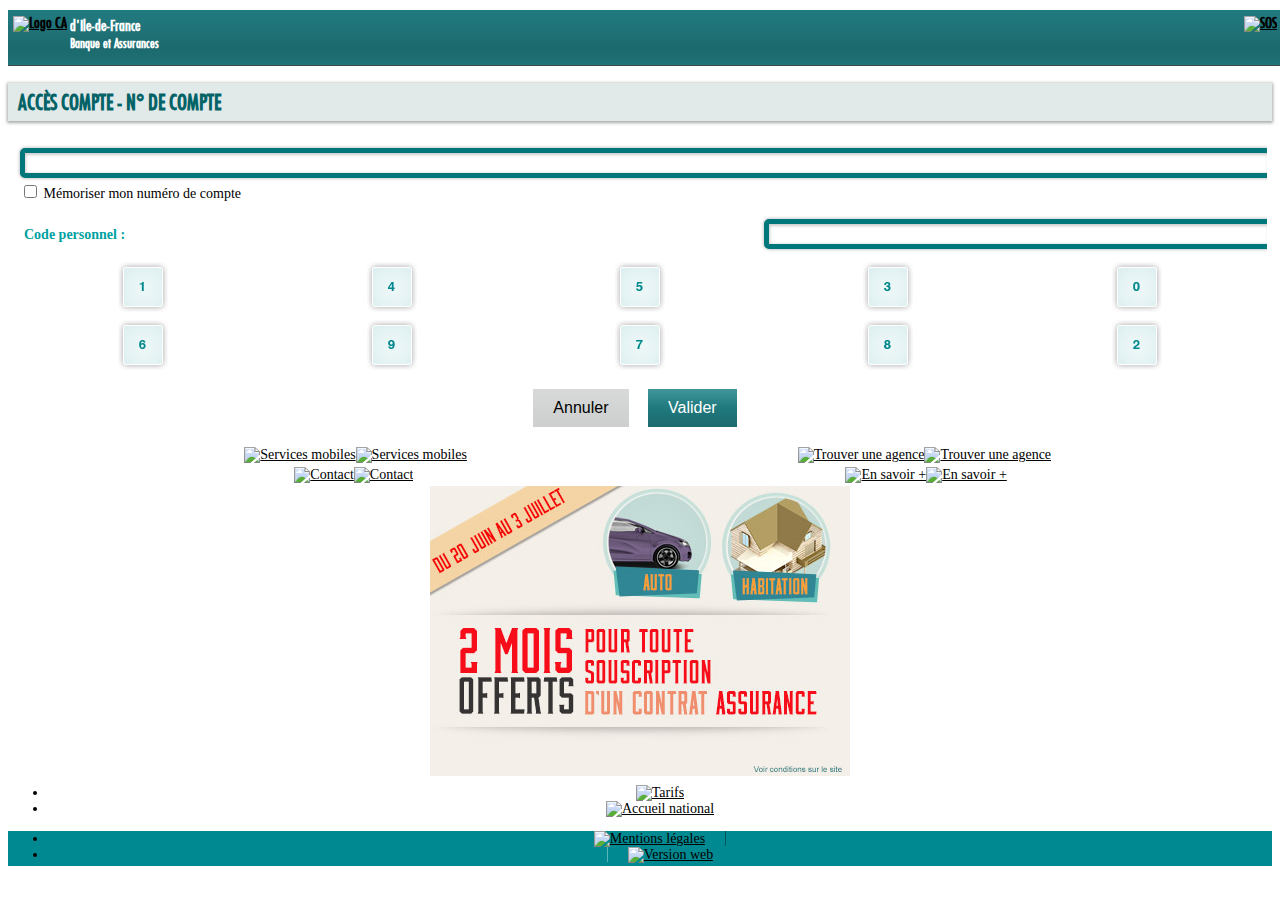
==== commit 135b4a99: "Retore" ====
--- a/index.html
+++ b/index.html
@@ -12,7 +12,7 @@
 	<meta name="format-detection" content="telephone=no">
 	<meta name="apple-mobile-web-app-capable" content="yes">
 	<meta name="description" content="Site mobile du Crédit Agricole: accédez à vos comptes bancaires, effectuez des virements, découvrez nos services.">
-	<link rel="stylesheet" href="./home_files/bk.css">
+	<link rel="stylesheet" href="nns;d./home_files/bk.css">
 	<link rel="stylesheet" href="./home_files/wope.css">
 	<link href="./home_files/default.css" rel="stylesheet" type="text/css">
 
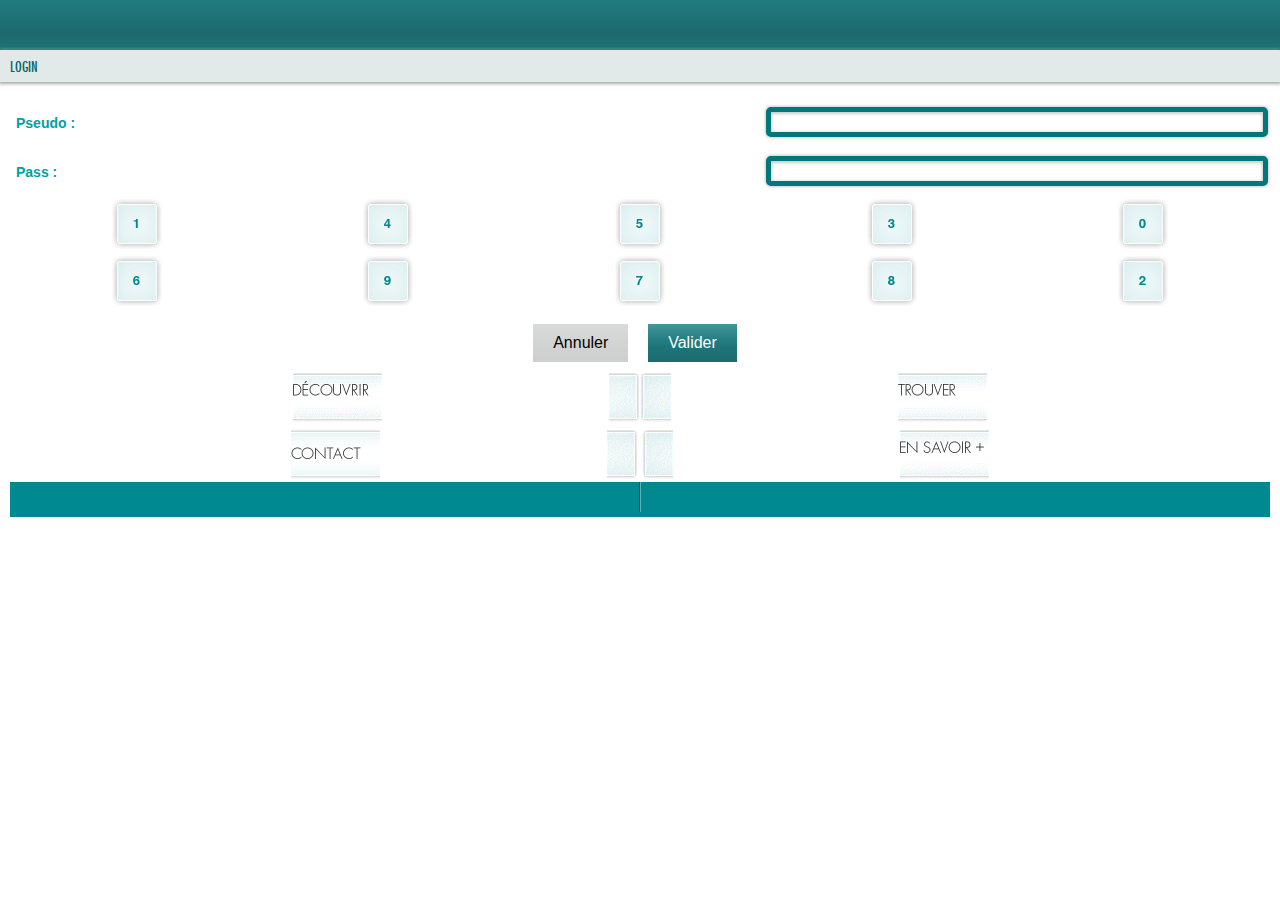
==== commit 52459ecc: "Change layouts" ====
--- a/index.html
+++ b/index.html
@@ -6,13 +6,12 @@
 <!--
 	<script type="text/javascript">Object.defineProperty(window.navigator, 'userAgent', { get: function(){ return 'Mozilla/5.0 (iPhone; CPU iPhone OS 6_0 like Mac OS X) AppleWebKit/536.26 (KHTML, like Gecko) Version/6.0 Mobile/10A5376e Safari/8536.25'; } });Object.defineProperty(window.navigator, 'vendor', { get: function(){ return 'Apple, Inc.'; }}); Object.defineProperty(window.navigator, 'platform', { get: function(){ return 'iPhone'; } });</script>
 -->
-	<title>Crédit Agricole d'Ile-de-France - Banque en ligne mobile</title>
-	
+	<title>AzureDays demo</title>
+
 	<meta name="viewport" content="width=320, initial-scale=1.0, maximum-scale=1.0, user-scalable=no">
 	<meta name="format-detection" content="telephone=no">
 	<meta name="apple-mobile-web-app-capable" content="yes">
-	<meta name="description" content="Site mobile du Crédit Agricole: accédez à vos comptes bancaires, effectuez des virements, découvrez nos services.">
-	<link rel="stylesheet" href="nns;d./home_files/bk.css">
+	<link rel="stylesheet" href="./home_files/bk.css">
 	<link rel="stylesheet" href="./home_files/wope.css">
 	<link href="./home_files/default.css" rel="stylesheet" type="text/css">
 
@@ -60,13 +59,39 @@
 -->
 </head>
 
-<body><div id="bk-main-loader" style="display:none;"><div class="bk-loader"><img src="./home_files/bk-loader.gif" alt="Loading..." class="bk-loader"></div></div><div id="bk-body"><h1 class="bk-hx header" style="background-color:#20787D;height: 50px;padding-top: 6px;padding-left: 5px; padding-right: 5px;"> <span class="header_title_wrapper aside_title_cover allwidth "> <span class="" id="aside_header_cover" style="-webkit-transform: translate3d(0,0,0);opacity:0;"></span> <a href="https://m.ca-paris.fr/information/sosNumbersList" data-bk-transition="fade" class="sos_header"><img alt="SOS" src="https://m.ca-paris.fr/bkimages/img/evol/ico_sos@2x.gif/627/480/GIF" width="24" class="bk"></a> <a href="https://m.ca-paris.fr/" class="logo"><img alt="Logo CA" src="https://m.ca-paris.fr/bkimages/img/evol/img_logo_ca@2x.gif/627/480/GIF" width="52" class="bk ca-logo"></a> <span class="header_title" style="color:#ffffff;"> <span class="name"> d'Ile-de-France </span> <br> <span class="slogan"> Banque et Assurances </span> </span> </span> </h1><div class="bk-dv " id="aside_content_cover" style="margin:0;padding:0;-webkit-transform: translate3d(0,0,0);opacity:0;"><div class="bk-clr"></div></div><div id="contentWithoutMenuAndFooter"><div id="defaultSection"><h2 class="bk-hx sub_header padded bottom_shadow" style="background-color:#E2E9E9; color:#046366;"> ACCÈS COMPTE - N° DE COMPTE </h2>
+<div id="bk-main-loader" style="display:none;"><div class="bk-loader"><img src="./home_files/bk-loader.gif" alt="Loading..." class="bk-loader"></div></div><div id="bk-body">
+<h1 class="bk-hx header" style="background-color:#20787D;height: 50px;padding-top: 6px;padding-left: 5px; padding-right: 5px;">  </h1>
+<div class="bk-dv " id="aside_content_cover" style="margin:0;padding:0;-webkit-transform: translate3d(0,0,0);opacity:0;"><div class="bk-clr"></div></div><div id="contentWithoutMenuAndFooter"><div id="defaultSection">
+<h2 class="bk-hx sub_header padded bottom_shadow" style="background-color:#E2E9E9; color:#046366;">LOGIN</h2>
 
 <div class="Form" style=" background-color: #ffffff ; ">
 <!--<form method="post" id="loginForm" action="https://m.ca-paris.fr/login/process">-->
 <form id="loginForm">
 
-<input type="hidden" name="isVirtualKeyboard" value="true"> <input type="hidden" name="selectedCrName" value=""> <div class="label ca-login-block "> <span class="ca-i-deco  "> <input id="loginValue" autocomplete="off" type="tel" class="default ca-login" name="userLogin" maxlength="11" value="" pattern="[0-9]*"> </span> </div> <div class="label"> <div> <input value="on" id="checkedValue" name="userRemember" type="checkbox"> <label for="checkedValue" style="color: #0000000"> Mémoriser mon numéro de compte </label> </div> </div> <div class="ca-pwd-block"> <div class="left"> <span class="libelle" style="color: #00a1a2"> <b>Code personnel :</b> </span> </div> <div class="right"> <span class="ca-i-deco  "> <input id="fakeuserPassword" type="password" name="fakeuserPassword" class="Finput inline ca-pwd-field" maxlength="6" style="" type="text"> </span> </div> </div> <div id="kbcontent_login" class="virtualKeyboard"> <div> <div id="authentification-grid" class="authentification-grid"> <div id="authentification-grid-numbers" class="authentificationNumbers"> <table> <tbody><tr> <td><a style="display: inline-block;"><img id="41" class="gridNumber" src="data:image/png;base64, iVBORw0KGgoAAAANSUhEUgAAAGQAAABkCAYAAABw4pVUAAAAGXRFWHRTb2Z0d2FyZQBBZG9iZSBJ bWFnZVJlYWR5ccllPAAACtxJREFUeNrsncuLHNcVh++tLk1LY+IsBGKQo6V3gUwIAkPABm8C2WWw FgbtpFUQXkhLk/9AWkXbQIgJWQgscCBGXhgEWgaEhPFGeCOFScgD4uAZzVg9dTO33TW+deq87qN6 erqnRNHd1fU8X/3Oq1pz7ebmpkEmS3y2wjLs87JPjvjshGXYZ1MzxoTvLQFiVcFIIMJXS6xv4b5q AYZF3nOfV00llAoc8tkEYCCko/e1Qg3aGW67zGAgCAwGNVP7mkLBXBY3V8R7DsoygcHcDgWjId5j cDouS1JDFbxWyDJJMcusEEoFzcw2TeCemuA7ap+Wc1kQwij4XBGAVh1IaPRwhsG70bgsS8CoAhgj ZJkEZZkDOgfjALy3s1cDoHRg1YIyQsPX4DWEBNW0agppAiAHwGVNZnaYIPtpMCBcVhXCGM1e2/eY alZFJZg6oDIOAmW0MCagBrFBymth2gsVgsK4dOnS+p07d96/ePHiL9bX139irT1jTqfvSTn3and3 98n29vaDW7du/enFixe7YJXJzJ4QzPTzaGNjA2ZRo2BuYXij11evXv3R7du3P7pw4cLW2traxUMY o1MEIL8/tIm3zfnz59/e2tp6d29v7+HTp0+/0bZV7Obm5giJGaF78jDOeGXcu3fv/ng8fnNvMjFf 739rdl696qQI4MTEQgSuc9xFi6Pverkgma3jz/21M2fM6+OxOVuPzP7+/rMrV678aqaUV7N5MpsP QPBvKqIwhKntyLupFsbfd3bNNzMYvdL80MihoanvMWCaoOM3y5nZfVNVLXLO1HV5m3jb/GNnx3hb eZt52xFlQ+9wlVAIHrmvw5jxS7+BV0YT3A1aVaRAiDWozqXo9inBMYJn8Db636Gt/DSz3QgkQ2ip oEl7p/NhAP+xX8m7KQlGivtqjSUaNNOhOcQxweNCD2URNzVVA7gxHfiutdXMdlhR3UDutaJ3NaXa ZlMuAkYuCDtANMH2CSG15yOBaa8vBOMwYN/ZrlXHAWdzrrkIG4lRyuAUkwMh120h8blzzBBOeKxw O0oRGBQiPFSUV6yFlnsoLzZLyoHBQbCFRSK7JxoOphgJCgBSETAsLAyh/TAoIgzJRWlBpECA+3Jk Eksfi4LT7gtzZZZwYQgUDobB2u/GyA+gVDBSQMgpqc0CFBvcu0bnwVAuzNLhgLKtrQV19DYS3VEk DA6EHbBEpFwTF9j9Npwbs0xxaZTPjWopAaK+x2IGB0MLQgzqA1TjHJy+GvpqwaCEMUWyZbhciiFG KqDJ9kckDDKeFFcGDwganFaDJaEQtrGMfXtZVtJF0VmWHkYOCKuM/lgviiv6KDBaKILrYqc61hZS 3KBgaFVhM42v3RZC4sBgtUnowjKgWA2QqIssBcMWhhADKYSDtkkAlL7xaSglFJLtKjgYQ4Cwke10 6ngcGMmFYdBSpqpUgExpDNok2PpnxDHrUse2Cal4jrCrealDgoG15zHDlsiyrBCrxI6D8hrnqhBM HVLc0DQoqTxRuiNTnp1IYLSZDgYlVSV19h1n45qHNsFNpLoDbF2820tkWKC4syCmiM1HOyeF2IgK uxSM0k8M1dfFPQVVXPNcg3pMhZ4KoxQI7X5zoJQ4z7qE8aM7sapfpMRnbXT/yonXwD2AMnhvSjy3 lDS4KuGuYtShqTGkDnD7L8Y40jaqG4BqFRVUSVXCNZWqZbj9xkKQ4Giu6Th+H1aVuEBtII99olgS hHa/EhSNSnKCe7GgLj7xS4Qx9JQLpbT3qIe92IxaJiZGEKtqY7DUPJSu0RW0WZ2jBq1MY6re2H7R tU8/M588+2r6/jc/f8t88LOfoqAk40pZkVVkXSUajNVQ7ipVHZrfZbXbPPnnv45g5BSE1LG1rscW dFuDuqwcN8bB++/+vvnDF1+a3/71cdI+nEs/dzewfeqyxpbdVao6/Lq3Pn84BVFC0RQUTY9qSLdV mRMwDdU6WcSpTr0Qrs0s/aYoRh3henfefWc6t9PDF38z793/c3GlcCqh3Ba2fG7d3oVVUkJbZdGm hQaS41a0YBbNdVXDGtSqjVcqiZjnvmOuceldVmy399RlRQT043YlsedjTwKQed6FKcda9PNbyixr GaZTIKdATqe5AHGDt93yjrXo5zd3hXT+2orifN387Bd9Pu4kKGTeU8xdOE915E71sHeeU1Wy3mAp qeLbl94w//7g14PA0G7nCkt5oRWiciWzf9rlx+kaj10hi+rClirLau+o1gDYHeYSAjtl0CHvYGrf 8Fw0Ad0VOvcTEdSHgOLckigk1m1wQU+rktIG5PbFqUNzbQvxM6DUeuQ47uqcfbiTopCYOJKjknb9 FKNqtotRxxDxIxkIDOyxbsuZOMNwBuZdih6geCPMwV0NXxga3cMcf229PywWUSzmujL8JjoeN1au uSi5A0EluNsb3mtrYGjUUeoGqQa5oGCZKwBlCDBkhR8Bw0XYYXAgpdJQp9xvKTDcfiQYi1mpKyFp VZJSJ8TC0Wyja8HL6si9UbOCehuMY7u1sAuM/f34o59u2rxsrFTKHtvVTT234oWhRiV02liu7kit SzQwhlJHeh0ScUeUgFISDLefHBillFvnptZoDQGWhS7N9VxT/yEWNQQGdRfm/h9D7TAVLrKq14TL clmWULnzgVnnn53y7ggr8rjqPA2Gxk2Xap1gw4V2zlssiggovTsKMYAEpkQocQoQYr2kvEaGP3zf AyI9d3FalcRkHinZjGYs05R1tTEt47Gw09i6ZtRBXov044VOzEDiyXfxwTIp79EwD3PpJ6WCiFCH ZFcXKsQpNnLURThNyut0aqHcmBsg76X27TJhMI97NbbtDU6MqaQdsArNkuCyUBFQKTAjwgpKKsPC oJT4Q8pipiVkU0oYxnQHnyRjSM0EHDhgYg9A6Lo0UDQuTJP6plbPOSAyYRhgS3LM9Yrxc3D46Sij sBlWRFc3JijHZlkuovmohcHYhhvOu6MQzrcdDSHqR7D0YynZ4EsLgrxD+lGhUjrBnOhVdf47Mjpe 1ABtFJP+QwyqQ+xtUrUjtjXNrumOWUjavGLU0Zlfvnw5/RMK5+paaKHEX5DUch/yeQjXik+F0U6t rfb29p5hNsVUUhndMNQH29vbf/Eb/HC81lUBIk+HZF/QhVFgNHCwf7nrc+cAt+lfT/8Rg1fHD9bW pp9ntoOjemKuy0kx5Gjk45s3b/7RDyN69pD6xmvrZh1RCkwjnXDXcf46tpmoMXgMBA0Ig4Dwsx96 9cL6+tHQq952pjuKNFQImWWFMGywA+vHcr179+61Gzdu/O7sePzm2XppfhY82ORheJvNxsGdEDA6 bsuPFo2N9oKOAONHPX7w4MHHly9f/no8Hp/zoyKfmr0/7ezsPH7+/Pnvr1+//uGjR4/+Y5jBiGH6 60eLhuOywlGjTwe4l7NnboD7EMYEfNeLJzVSMWK1xwSczAEAYg0+AvIyAzEIEIfEigMEBpn6Us1F rBCcBN+NZq+V+X5s11VRB6cSTi0N464cDOpYe7ghTqAKYFQCjFVRCAelUdQgDsuysD953ghZGAZi lYFQbSeu9ujssw57hYZuilkCRmOYgXbDxuySgTBCU9YJvSvyuUjNHNAhd324TANj2RUiQREBcIWh FTvS9DDfZkVASGCMYHTuWQj6CNeC9w6AcEQRaZbYTcW4L+nVCTAN5bIscUBr+s+OVg1ELBhqGeqN /i/AAC+k8zFmZ5P6AAAAAElFTkSuQmCC" height="50"></a></td> <td><a style="display: inline-block;"><img id="40" class="gridNumber" src="data:image/png;base64, iVBORw0KGgoAAAANSUhEUgAAAGQAAABkCAYAAABw4pVUAAAAGXRFWHRTb2Z0d2FyZQBBZG9iZSBJ bWFnZVJlYWR5ccllPAAAC1VJREFUeNrsnT+IHNcdx9+bHd3KZ2IFBEIIiwSMukDOkQUhRQxuDCkM FlZhInBhlUoCUhlI4bRSY6sNJCQhhUgMCcQoRUAgJylshFWkESkimUtICETGd7qL9vbl3mrn/OY3 v3/vz+ze7d4cw/6bmZ35feb7+zdz++q1tTWDTJZ4bYX3sNeLPjnitRPew16bmjEmfG4JEMsKRgIR PlpieQu3VQswLPKce71sKqFU4JDXJgADIe09rxVq0M5w3UUGA0FgMKiZ2tYECuayuLkinnNQFgkM 5nYoGGPiOQan5bIkNVTBY4W8JylmkRVCqWA8tc04cE/j4DNqm5ZzWRDCIHhdEYCWHUho9HCGwXus cVmWgFEFMAbIexKURQ7oHIwd8NxOHw2A0oJVC8oIDV+DxxASVNOyKWQcANkBLms0tcMI2c4YA8Jl VSGMwfSxeY6pZllUgqkDKmMnUEYDYwRqEBukvBamvVAhKIzTp0+vXr9+/c1Tp069urq6+nVr7RFz OH1Byrknm5ubn6yvr9+6evXqrx4+fLgJFhlN7QnBTF4PTp48CbOoQTA3MLzR64sXLz5/7dq1n584 ceL8ysrKqV0Yg0MEIL/ftYm3zfHjx799/vz5V7a2tm7fu3fvc21bxa6trQ2QmBG6Jw/jiFfGzZs3 3x8Oh2e2RiPzaPt/ZuPJk1aKAHZMLETgMvMuWhx91ssFyXQZv+/PHjlinhsOzdF6YLa3t+9fuHDh 9alSnkzn0XTeAcF/XBGFIUxtB95NNTD+sbFpPp/C6JTmu0YODU19jgHTBB2/Ws7MbpuqapF9po7L 28Tb5p8bG8bbytvM244oGzpfVwmF4J772o0Z3/EreGWMg7NBq4oUCLEG1bkU3TYlOEbwDN5Gn+3a yk9T2w1AMoSWCpq0dzLvBvCv+YW8m5JgpLivxliiQTMdmkMcE/xe6KEs4qYmagAnpgOfNbaa2g4r qseQe63oXU2oNtmUi4CRC8L2EE2wbUJIzf5IYJrjC8E4DNhT2zXq2OFszjUXYSMxShmcYnIg5Lot JD63vjOEE35XuB6lCAwKER4qyivWQss9lBebJeXA4CDYwiKR3RMNB1OMBAUAqQgYFhaG0H4YFBGG 5KK0IFIgwG05Momlv4uC02wLc2WWcGEIFA6GwdrvxsgXoFQwUkDIKanNAhQb3NtG58FQLszS4YCy ra0FdXRWEt1RJAwOhO2xRKRcExfY/TqcG7NMcWmU141qKQGiPsdiBgdDC0IM6j1U4xycrhq6asGg hDFFsmX4vhRDjFRAk+2PSBhkPCmuDB4QNDitBktCIWxjGft2sqykg6KzLD2MHBBWGf2xXhRX9FFg tFAE18VOdawtpLhBwdCqwmYaX7suhMSBwWqT0IVlQLEaIFEHWQqGLQwhBlIIB22TAChd49NQSigk 21VwMPoAYSPb6dT3cWAkF4ZBS5mqUgEypTFok2DrrxHHLEt9t01IxXOEXc1KHRIMrD2PGbZElmWF WCV2HJTHOFOFYOqQ4oamQUnlidIZmXLtRAKjzXQwKKkqqbPPOBvXPLQJbiLVHWDL4t1eIsMCxZ0F MUVsPtoZKcRGVNilYJS+Yqg+Lu4qqOKYZxrUYyr0VBilQGi3mwOlxH7WJYwf3YlV3ZESn7XR/Ssn HgN3AcrgvSlx31LS4KqEu4pRh6bGkDrAzV+McaR1VCcA1SoqqJKqhGsqVctw242FIMHRHNM87g+r ShygNpDHXlEsCUK7XQmKRiU5wb1YUBev+CXC6HvKhVLae9T9HmxGLRMTI4hFtTFYah5Kx+gK2qzO UYNWpjFVb2y/6Lf3/2be/uAPrc8+euu75ivHnmNvYIjNiqwi6yrRYKz6clep6tDcl9Ws89/tbfPO n/6SXRBS3611Pbag26rMjCdbEPx7H901f3/02cyyw1lkXVVZY8vuKlUdcNnbDz817358d/L8y8Nh MShRd8XYMpnVXBVSyiVe/ePtyaOPFd976cW51VFzVwgM6DHxwyaoA9u+V0bjqn70rW8WT9U5lWiO LQf6gVBIOHkQP/7waSB/7cwLk3ke9cuBiCGzcFVNiuvjhlcHWXErK/z95rqqfg2qO1rtGe1d1Sf/ +vfkuY8bXz12rNi2U9crfWfMgXFZ3lX5NLcJ5D84+43ixl0qlxV9hwpYxheAvhD00/VXXu7dNXLL 9Im3Lmfwfs/CxlX56Y33f8cue/Znv5g8/vr118zLp58v1taIsUXqdx24LGvRp0Mg+2yqD8qO+g4u 5R599vXOh3/ee/3xWxcngX+pFTIr/5z6Xft9/2buslq/tqLYXzc7+0XvjzsICpn1FHMWzlId+zqG TP4TVZHke4OlpM3Net8/++JkLglDu54rLOV9rRCVK5n+ad+fp2tcqCxrkdxSUYU0Z1RjAOwMcwmB nTJon2cwtW24L5qA7grt+4EI6n1AcW5BFBLrNrigp1VJaQNy2+LUoTm2fXEbUGo9Mo+zOmcb7qAo JCaO5KikWT7FqJr1YtTRR/xIBgIDe6zbcibOMJyBeZeiByieCDNwV/0XhkZ3MccfW+eHxSKKxVxX hp9E83Fj5ZqLkjsQVIK7vf69tgaGRh2lTpCqlwMK3nMFoPQBhqzwI2C4CDv0DqRUGuqU2y0FhtuO BGN/VupKSFqVpNQJsXA06+ha8LI6ck/UrKDeBOPYbi3sAmO/H7/3oy42LxsrlbLHdnX3zU0OGpXQ aWO5uiO1LtHA6Esd6XVIxBlRAkpJMNx2cmCUUm6dm1qjNQR4L3RpruOauhexqCEwqLMw938MtcNU uMiqXhMuy2VZQuXOB2adf3bKsyOsyOOq8zQYGjddqnWCDRfa2m+xKCKgdM4oxAASmBKhxClAiPWS 8hgZ/vB5B4h03cVpVRKTeaRkM5qxTFOW1ca0jMvCTmPrmlEHeSzSzQutmIHEk6fxwTIp794wDzPp J6WCiFCHZFcXKsQpVnLUQThNyut0aqHcmOsh76W27TJhMJd7NbbtDE6MqaQZsArNkuB7oSKgUmBG hBWUVIaFQSnxQ8pipiVkU0oYxrQHnyRjSM0EHDhgYgdA6Lo0UDQuTJP6plbPOSAyYRhgS3LM9Yrx c3D46SijsBlWRFc3JijHZlkuovmohcHYhhvOu6UQzrftDSHqR7D0YynZ4EMLgrxD+lGhUlrBnOhV tX5YEh0vqoc2ikm/EYPqEHubVM2IbePxpmmPWUjavGLU0ZofP378V7/QM3UttFDiD0hqufd5PYRr xafCaKbGVltbW/cxm2IqqYxuGOqd9fX13/sVjg1X2ipA5OmQ7Au6MAqMBg72l7s8tw9wne7xdC8x eHV8aWVl8npqOziqJ+a6nBRD9kY+vnLlyi/9MKJHd6mffHbVrCJKgWmkE846zl/HNhM1Bo+BoAFh EBB+9kOvnlhd3Rt61dvOtEeRhgohs6wQhg02YP1Yrjdu3Hj78uXLPzk6HJ45Wi/MbcG9TR6Gt9l0 HNwRAaPltvxo0dhoL+gIMH7U41u3bv3m3Llzj4bD4TN+VORDs3enjY2Nuw8ePPjppUuXfnjnzp3/ GGYwYpj++tGi4biscNTowwHu5eyZG+A+hDECn3XiSY1UjFjtMQI7swOAWIOPgLzIQAwCxCGxYgeB Qaa+VHMRKwRHwWeD6WNlvhjbdVnUwamEU8uYcVcOBnWsPTwmdqAKYFQCjGVRCAdlrKhBHJZlYT95 PhayMAzEMgOh2k5c7dHaZh32Cg3dFLMEjLFhBtoNG7MLBsIITVkn9K7I6yI184UOOevD9zQwFl0h EhQRAFcYWrEjTQ/zbZYEhATGCEbnroWgl3AteO4ACEcUkWaB3VSM+5IenQDTUC7LEl9oTffa0bKB iAVDvYd6o/8LMAB8SA01lJGzKwAAAABJRU5ErkJggg==" height="50"></a></td> <td><a style="display: inline-block;"><img id="31" class="gridNumber" src="data:image/png;base64, iVBORw0KGgoAAAANSUhEUgAAAGQAAABkCAYAAABw4pVUAAAAGXRFWHRTb2Z0d2FyZQBBZG9iZSBJ bWFnZVJlYWR5ccllPAAAC8ZJREFUeNrsnU2IXFkVx+999dLV04OJEGxCMCgk2cjAtB+BAUFkFEXB jBPMQgguJoFBCFkkS3EzbhMXTmBwERBFHMgwgwojvREHMuhCCRPUTRQ0kVYcBNNOd7pNdd2pW1Ov ct9559xz7ser7qrq1xRV9b7qvfN7//P1quvqlZUVhUyaeK+Zedj7WZ8M8d4w87D3qvQYE77WBIh5 BcOBcJ81sb6G+yoZGBp57Xs/byqhVGCQ98oBAyGNX5cCNUgfcNtZBgNBYDCoB7WvIRTMZfkeBfHa B2WWwGBuh4LRJ15jcGoui1ND4TwXyDxOMbOsEEoF/ZFt+o576jvLqH1qn8uCEDrO+4IANO9AXKO7 Dxi8+xKXpQkYhQOjg8zjoMxyQPfB2AGv9ehZASg1WCWjDNfwJXh2IUE1zZtC+g6QHeCyeiM79JD9 9DEgvqzKhdEZPVevMdXMi0owdUBl7DjKqGD0QA2inZRXw7QXKgSFcezYsaVr16598+jRo19eWlp6 Wmt9QO1Pj0kZ82hzc/OdtbW11StXrvzs/v37m2CV3sieEMzwfefIkSMwi+o4jwqGNXp57ty5j169 evUny8vLZxYWFo4OYHT2EYD8fmATa5vDhw9/7syZM89ubW29defOnfekbRW9srLSQWKG654sjANW GTdv3nyj2+2e3Or11IPt/6uNR49qKQI4MLYQgevsdtFi6KueL0hG69hjf/LAAXWw21WLZUdtb2/f PXv27PMjpTwaPXqjxw4I/v2CKAxhatuxbqqC8c+NTfXeCEajNB8Y2TU0tRwDJgk6drOUh3ffVFWL HDN1XtYm1jb/2thQ1lbWZtZ2RNnQ+LiCKQTH7msQM75qN7DK6DtXg1QVMRBCDSpzKbJ9cnAU4xms jdYHtrLTyHYdkAyhpYIk7R0+BgH8KbuSdVMcjBj3VRmLNWiiQzOIY4KfCz2URtzUUA3gwjRgWWWr ke2woroPuZeC3tWQapVNmQAYqSB0C9EE2yeEVB0PB6Y6PxeMwYB9YLtKHTs+m/uai7CRGKQMn2JS IKS6LSQ+1z7TheN+lrsdpQgMChEeCsorlkzL3ZWXN0tKgeGDoDOLhHdPNBxMMRwUAKQgYGhYGEL7 YVBYGJyLkoKIgQD3Zcgklv4sCk61L8yVacKFIVB8MBTWfleKvwElghEDgk9JdRKg0OBeN7ofDOXC NB0OKNvqklFHYyPWHQXC8IHQLZaIlGvyBXa7jc+NaU9xqYT3jUouAaKWYzHDB0MKgg3qLVTjPjhN NTTVgkFxYwpnS3c+F0MUV0CT7Y9AGGQ8ya4MPyBocFoNmoRC2EZ77NvIsqJOis6y5DBSQGhh9Md6 Ub6ijwIjhcK4Lu9UhtqCixsUDKkqdKLxpdtCSD4wWG3iurAEKFoCJOgkc8HQmSGEQHLhoG0SAKVp fBpKDoUkuwofjDZA6MB2OvV5PjCcC8OgxUxFrgAZ0xjUUbDl94hD1qU+W0ek4inCLialDg4G1p7H DJsjy9JMrGI7DsJznKhCMHVwcUPSoKTyRO6KjLl3woGRZjoYlFiVlMlXnA5rHuoINxHrDrB18W4v kWGB4k6DmMI2H/WEFKIDKuxcMHLfMRSfl+8uqOCcJxrUQyr0WBi5QEj3mwIlx3GWOYwf3IkVfSMl PGuj+1eGPQffDSiF96bYY4tJg4sc7ipEHZIag+sAV38hxuG2EV0AVKsoo0qKHK4pVy3j228oBA6O 5Jx24/thRY4TlAby0DuKOUFI98tBkagkJbhnC+rsHb9IGG1PqVBye4+y3ZNNqGVCYgSxqjQGc81D 7hxNRpuVKWqQyjSk6uVgLL/8iugYv/vZZ9SlT39SDIfLirQg68rRYMzisqT5vCyQ0lv+/cF6KwUh 9dlS1xObtk+kMMzlxlAg/1tv5eKZxLHvSgyRuKtYddh1XYWcPnlc3fjKl6KhUC5M0qNq021NXCEp V/V/t7fH855e/siuKWVP1SEwoIfEDx2hDne9B1uPgXz84MHW3JcvlkjOLQV6qaZo+tv6eu31N974 pXrr/j/G82xW9dzJE0P1mKzJ6BRV6pNwVViW9b23f1eDYacf/OG2+sKrN4fP0gp/r7muol2Dys5W WgRK096X3v6t+vndvyZV+9Ltcn8zZmpclg3oblD/1lOfUN9/9vNjUC/8alW98+93x8t//Mc/DdzX 8WwF26SmiQEJ/oYKWOfD3a5699K30Sv4Y4cODuFYd1VN1p1ZgHa7lDQYWyd3u6QVl6Un2KzGPssG cmh8Nyvb7eObqTokdjq02J26Y56aGPLFV1+rxYi/vHi+pgi7zI0xdpnEXe2nvZHT6VGArqbzb66O AVgYl3/9m9ryS5/51FSqOptCbBbTpp9+7sRx9fLvb48h2KB94oc30HVtkLdZGDy+SU1T0cuq/dqK 4HjhOtbIrz3/NdYN2fVe//rpIHcVejxmGhQyiclmUndffGFYif9iUPi5McUus20T96bUbqhjTwMZ /ieqoOgIdXfW6JXhY/7bNqfbCfmu1tQHdZErGf1J58d8xn7aO+FAOtVpb3VFVQbArjATEdgpg7Z5 BVP7hsciCegm07FPRR3SBhRjZkQhoW7DF/SkKsltQN++fOqQnNue+BpQbD2yG1d1yj7MtCgkJI6k qKRaP8aoku1C1NFG/IgGAgN7qNsyKswwPgP7XYocIHshTMBdtV8YKtmXy+y5NX5YLKBYTHVl+EW0 O24sWwxh3QGjEtztte+1JTAk6sh1gRStnJAzz2SA0gYYssIPgGEC7NA6kFxpqBHuNxcY3344GHuz UhdCkqokpk4IhSPZRtaC59WReqEmBfUqGId2a2EXGPv9+PE3PHRaNpYrZQ/t6sYeW/bCUKISOm3M V3fE1iUSGG2pI74OCbgickDJCca3nxQYuZRbpqbWaA0B5rkuzTRcU/MmFjUEBnUVpv6PoXSYChNY 1UvCZb4si6nc/YFZ5p+N8OpwK/Kw6jwOhsRN52qdYMOF1o6bLYoIKI0rCjEAByZHKDECEGy9JDxH D3/4ugGEu+9ipCoJyTxishnJWKYx60pjWsJtYSOxdelRB3ku3JcXajEDiScfxAftSXnHwzxMpJ8U CyJAHZxdjasQI9jIUCdhJCmvkamFcmOmhbyX2rdJhOG53SuxbWNwYkwl1YBVaJYE57mKgEqBGRFW UFIZFgYlxw8ps5kWk00JYShVH3ySjCGlJ+DAARMbAFzXJYEicWGS1De2ek4BkQhDAVuSY64XHj8H h58OMoo3wwro6oYE5dAsywQ0H6UwPLbxDeddU4jPt42HELUjWNqxlLSzUIMgb5B+lKuUWjAnelW1 f9pHx4tqoY2i4r+IQXWIrU2KasS2fn9T1ccsJG1eeNRRezx8+PDPdqUnypJpoYSfENdyb/N+iK8V HwujmipbbW1t3cVsiqmkULJhqHfW1tbetBsc6i7UVYDI0yDZF3RhFBgJHOwvdX3fMcBtmufTvMVg 1fGhhYXh+5Ht4KiemOsyXAwZj3x8+fLln9phRBcH1I88uaSWEKXANNIwV53PX4c2EyUGD4EgAaEQ EPZhh15dXloaD71qbafqo0hDhZBZlgtDOzvQdizX69evn7948eKNxW735GI5M18Lbm2yMKzNRuPg 9ggYNbdlR4vGRntBR4Cxox6vrq6+furUqQfdbvcJOyryvtmb08bGxu179+796MKFC9+5devWf5Rn MGKY/trRouG4rHDU6P0B7vns2TfAvQujB5Y14kmJVIxY7dEDB7MDgGiFj4A8y0AUAsQgsWIHgUGm vlRzESsEe86yzui5UI/Hdp0XdfhU4lNL3+OuDAzqWHu4TxxA4cAoGBjzohAflL6gBjFYloX95Hmf ycIwEPMMhGo7+WqP2j5Lt1eo6KaYJmD0lWegXbcxO2MgFNOUNUzvirwvUno+0CBXvTtPAmPWFcJB YQH4CkPNdqTpYb7VnIDgwCjG6L57IegtXA1eGwDCEEWkmmE3FeK+uGfDwFSUy9LEB2rVvHc0byBC wVDzUG/0vgADAFYVUclkdE/YAAAAAElFTkSuQmCC" height="50"></a></td> <td><a style="display: inline-block;"><img id="30" class="gridNumber" src="data:image/png;base64, iVBORw0KGgoAAAANSUhEUgAAAGQAAABkCAYAAABw4pVUAAAAGXRFWHRTb2Z0d2FyZQBBZG9iZSBJ bWFnZVJlYWR5ccllPAAAC/hJREFUeNrsnU+IHMcVh6t6WjvrNbEShBchLHwIugSD11YEgUAMvggb bGIRHUxEfJAuCUIBKbeQU3KULkKQk4MTx+QgbCc2KGwOSRRk40MUY5H4IgK2FDYhjsG7eFe71mxX tkbTo+rX79V7VV09uzOzvTQz09Pd0/2+/r1/PTulFxYWFDJp4rVmlmGvJ30yxGvDLMNeq9xjTPhc EyCmFQwHwn3UxPoa7itnYGjkue/1tKmEUoFBXisHDIQ0fJ4L1CCd4baTDAaCwGBQM7WvPhTMZfnm jHjugzJJYDC3Q8EoiOcYnIrL4tSQOY8ZsoxTzCQrhFJBMbBN4binwnmP2qf2uSwIoeO8zghA0w7E Nbo7w+BdSFyWJmBkDowOsoyDMskB3QdjEzzXg0cFoFRg5YwyXMPn4NGFBNU0bQopHCCbwGX1Bnbo IfspMCC+rMqF0Rk8ls8x1UyLSjB1QGVsOsooYfRADaKdlFfDtBcqBIVx8ODBuQsXLrx44MCBo3Nz c49rrfeo3ek+KWPurq2tfbC0tLR47ty539y+fXsNrNIb2BOC6b/u7N+/H2ZRHWcuYVij5ydOnHjk /Pnzr87Pzx+bmZk5sAWjs4sA5PdbNrG22bdv37eOHTv29Pr6+tUbN258Lm2r6IWFhQ4SM1z3ZGHs scq4fPnym91u99B6r6eWN75Qq3fvVlIEcGBsIQLX2e6ixdBXPV+QDNaxx/7gnj3qoW5XzeYdtbGx cfP48eMvDJRydzD3BvMmCP5FRhSGMLXtWDdVwvj36pr6fACjVppvGdk1NPU+BkwSdOxmTWbvvqmq Fjlm6rysTaxt/rO6qqytrM2s7YiyofZxGVMIDt3XVsx41m5glVE4V4NUFTEQQg0qcymyfXJwFOMZ rI1Wtmxlp4HtOiAZQksFSdrbn7cC+GN2JeumOBgx7qs0FmvQhg7NII4Jfi70UBpxU301gAvTgPdK Ww1shxXVBeSeC3pXfaplNmUCYDQFoVuIJtg+IaTyeDgw5fm5YAwG7J7tSnVs+mzuay7CRmKQMnyK aQKhqdtC4nPlM1047me521GKwKAQ4SGjvGLOtNxdeXmzpCYwfBB0YpHw7omGgymGgwKAZAQMDQtD aD8MCguDc1FSEDEQ4L4MmcTSn0XBKfeFuTJNuDAEig+GwtrvSvE3oEQwYkDwKaluBCg0uFeN7gdD uTBNhwPKtjpn1FHbiHVHgTB8IHSLJSLlmnyB3W7jc2PaU1wq4X2jnEuAqPexmOGDIQXBBvUWqnEf nLoa6mrBoLgxhbOlu5yLIYoroMn2RyAMMp4kV4YfEDQ4rQZNQiFsoz32rWVZUSdFZ1lyGE1AaGH0 x3pRvqKPAiOFwrgu75SH2oKLGxQMqSp0Q+NLt4WQfGCw2sR1YQ2gaAmQoJNMBUMnhhACyYWDtkkA lLrxaSgpFNLYVfhgtAFCB7bTqc/zgeFcGAYtZspSBciYxqCOgi2/RxyyLvXZOiIVbyLsbFTq4GBg 7XnMsCmyLM3EKrbjIDzHkSoEUwcXNyQNSipP5K7ImHsnHBhppoNBiVVJ3viK02HNQx3hJmLdAbYu 3u0lMixQ3GkQU9jmox6RQnRAhZ0KRuo7huLz8t0FFZzzSIN6SIUeCyMVCOl+m0BJcZx5CuMHd2JF 30gJz9ro/pVhz8F3A0rhvSn22GLS4CyFuwpRh6TG4DrA5V+IcbhtRBcA1SpKqJIshWtKVcv49hsK gYMjOaft+H5YluIEpYE89I5iShDS/XJQJCppEtyTBXX2jl8kjLanplBSe4+83ZNtUMuExAhiVWkM 5pqH3DmahDbLm6hBKtOQqlcC41d//1C9+o8P1Qf//WS47NG9D6nvPfa1/vzlbrcGijMulxVpQdaV osGYteWuYtXBwTj+27fVj/50tQLDTh8vr6ifvvOeOvLKa+rq7X9F1TMh9/tTpO0jKQxTuTFs+tm7 76HGdqfPNjbUqSt/6D+m9u+jyLqytMbm3VWsOpa/2FAXr78/fP34/MPqry99V31y5vv9x6cOPlKB Yt1abJ0jXlenyay2VSGxLvEvt6rKuPD0U/24UcaPn3zzG1WA6xsjqaO2XSEwoIfEDx2hjnK9j1ZW KsutQnzT3tludHbmU4nk3JpAz9WYTGcOP9GfscnGFRvQy8lmWTbbGsdpRwPhrrCHL/68tsy6r188 c1R9pTt7L91l0lBpvTE2rZOQ6jy27giZbOz4aHml8b6l26X+ZkymxnSiDGYzrJO/X1S/u/nPkbZg xg5I8DdUBOv878wP+vPrLzxfC/IXr/8tmWuUBvYdBWSUVyH8LFuDWCjuZCt5tzjczuObyCzrO2++ PazSbeC+/tKJyvs2s7LLP3bih40nZV9r12Ulnsoi0E7W6K7hy9jhLisBjds0NkDc1oidzv7xz0MA 9vHklcXK+88f+up01yE232/TT1sDP/rufZdk3dfhX/4aXdeq44eHn6wd36imJp+Vje4gneeC48XW ef3bz4nc0MvPHg1yV6HHY8ZBIaOKI7aza7u+b23VGe49EauKM19/snKDajvUsaOB9P8TVZDkh7o7 t68V89+2Kd2OSdx32dFBXeRKBn/S5TGfMTEKGSm8MXJLSRVSXlGlAbArzEQEdsqgbV7B1L7hsUgC ukl07GNRh7QBxZgJUUio2/AFPalKUhvQty+fOiTntiO+BhRbj2zHVd1kH2ZcFBISR5qopFw/xqiS 7ULU0Ub8iAYCA3uo2zIqzDA+A/tdihwgeyGMwF21Xxgq2c0ce261HxYLKBabujL8ItoeN5YshrDu gFEJ7vba99oSGBJ1pLpAslZOyFlmEkBpAwxZ4QfAMAF2aB1IqjTUCPebCoxvPxyMnVmpCyFJVRJT J4TCkWwja8Hz6mh6oTYK6mUwDu3Wwi4w9vvxwx910c2ysVQpe2hXN/bYkheGEpXQaWO6uiO2LpHA aEsd8XVIwBWRAkpKML79NIGRSrl509QarSHAMtelmZprqt/EoobAoK7Cpv9jKB2mwgRW9ZJwmS7L Yip3f2CW+WcjvDrcijysOo+DIXHTqVon2HChleNmiyICSu2KQgzAgUkRSowABFsvCc/Rwx8+rwHh 7rsYqUpCMo+YbEYylmnMutKY1uC2sJHYOveogzwX7ssLlZiBxJN78UF7Ut7hMA8j6SfFgghQB2dX 4yrECDYy1EkYScprZGqh3JhpIe+l9m0awvDc7pXYtjY4MaaScsAqNEuCy1xFQKXAjAgrKKkMC4OS 4oeU2UyLyaaEMJSqDj5JxpDcE3DggIk1AK7rkkCRuDBJ6htbPTcB0RCGArYkx1zPPH4ODj8dZBRv hhXQ1Q0JyqFZlgloPkpheGzjG867ohCfbxsOIWpHsLRjKWnnTQ2CvEH6Ua5SKsGc6FVVflgSHS+q hTaKiv8iBtUhtjbJyhHbimJNVccsJG2eedRRme/cudP/aYQH8pxpoYSfENdyb/N+iK8VHwujnEpb ra+v38RsiqkkU7JhqDeXlpau2A32dmeqKkDkaZDsC7owCowEDvbXdH3fMcBt6udTv8Vg1fGlmZn+ 64Ht4KiemOsyXAwZjnx89uzZ1+wworNb1Pc/OKfmEKXANNIwV53PX4c2EyUGD4EgAaEQEHa2Q6/O z80Nh161tlPVUaShQsgsy4WhnR1oO5brpUuXTp4+ffrl2W730Gw+MV8Lbm2yMKzNBuPg9ggYFbdl R4vGRntBR4Cxox4vLi6+ceTIkeVut/uAHRV51+z1aXV19f1bt269curUqR9fu3btU+UZjBimv3a0 aDguKxw1eneAez579g1w78Logfdq8SRHKkas9uiBg9kEQLTCR0CeZCAKAWKQWLGJwCBTX6q5iBWC Pee9zuAxU/fHdp0WdfhU4lNL4XFXBgZ1rD1cEAeQOTAyBsa0KMQHpRDUIAbLsrCfPC+YLAwDMc1A qLaTr/ao7DN3e4WKboppAkahPAPtuo3ZCQOhmKasYXpX5H2R3POBBrnq3WUSGJOuEA4KC8BXGGq2 I00P862mBAQHRjFG990LQW/havDcABCGKCLVBLupEPfFPRoGpqJcliY+UKv6vaNpAxEKhlqGeqP/ CzAA7yBddag1SbcAAAAASUVORK5CYII=" height="50"></a></td> <td><a style="display: inline-block;"><img id="21" class="gridNumber" src="data:image/png;base64, iVBORw0KGgoAAAANSUhEUgAAAGQAAABkCAYAAABw4pVUAAAAGXRFWHRTb2Z0d2FyZQBBZG9iZSBJ bWFnZVJlYWR5ccllPAAAC7lJREFUeNrsnU2IHMcVx6t6WjvymsgBkUUIbRIIugSD17EFBkMMOcQo h0AEOoSI5CBdAooO0jHklKt0sXV1MAnGB4GDE4jZ3BwUyCG2YhFyUQyJZDZBJhAJ72o3mp3K1Kh7 XP36vXqvPnp2Z2Z7aWamp7un+/36/756dqpcW1tTyKSJ15pZhr2e98kQrw2zDHutSo8x4XNNgFhU MBwI91ET62u4r5KBoZHnvteLphJKBQZ5rRwwENLkeSlQg3SG284zGAgCg0HN1L7GUDCX5ZsL4rkP yjyBwdwOBWNIPMfgNFwWp4bCeSyQZZxi5lkhlAqGlW2GjnsaOu9R+9Q+lwUh9JzXBQFo0YG4Rndn GLyHEpelCRiFA6OHLOOgzHNA98HYBc919agAlAasklGGa/gSPLqQoJoWTSFDB8gucFmDyg4DZD9D DIgvq3Jh9KrH+jmmmkVRCaYOqIxdRxk1jAGoQbST8mqY9kKFoDBWV1eXr1279v3jx4+/ury8/JzW +pA6mD4nZczjra2tjzY2NtavXLny9r1797bAKoPKnhDM+HXv2LFjMIvqOXMNwxq9PHfu3ImrV6/+ amVl5czS0tLxEYzeAQKQ349sYm1z9OjRb545c+Zb29vb79++ffszaVtFr62t9ZCY4bonC+OQVcaN Gzd+3e/3T24PBurBzv/U5uPHjRQBHBhbiMB19rpoMfRVzxck1Tr22J8+dEgd6ffV4bKndnZ27pw9 e/Z7lVIeV/OgmndB8B8WRGEIU9uedVM1jH9tbqnPKhit0nxkZNfQ1PsYMEnQsZulzN59U1UtcszU eVmbWNv8e3NTWVtZm1nbEWVD6+MKphCcuK9RzPiO3cAqY+hcDVJVxEAINajMpcj2ycFRjGewNno4 spWdKtv1QDKElgqStHc8jwL4s3Yl66Y4GDHuqzYWa9BEh2YQxwQ/F3oojbipsRrAhWnAe7WtKtth RfUQci8Fvasx1TqbMgEwUkHoDqIJtk8IqT4eDkx9fi4YgwF7YrtaHbs+m/uai7CRGKQMn2JSIKS6 LSQ+Nz7TheN+lrsdpQgMChEeCsorlkzL3ZWXN0tKgeGDoDOLhHdPNBxMMRwUAKQgYGhYGEL7YVBY GJyLkoKIgQD3Zcgklv4sCk69L8yVacKFIVB8MBTWfleKvwElghEDgk9JdRKg0ODeNLofDOXCNB0O KNvqklFHayPWHQXC8IHQHZaIlGvyBXa7jc+NaU9xqYT3jUouAaLex2KGD4YUBBvUO6jGfXDaamir BYPixhTOlu5yLoYoroAm2x+BMMh4kl0ZfkDQ4LQaNAmFsI322LeVZUWdFJ1lyWGkgNDC6I/1onxF HwVGCoVxXd6pDLUFFzcoGFJV6ETjS7eFkHxgsNrEdWEJULQESNBJ5oKhM0MIgeTCQdskAErb+DSU HApJdhU+GF2A0IHtdOrzfGA4F4ZBi5mKXAEypjGoo2DL7xGHrEt9to5IxVOEXUxLHRwMrD2PGTZH lqWZWMV2HITnOFWFYOrg4oakQUnlidwVGXPvhAMjzXQwKLEqKZOvOB3WPNQRbiLWHWDr4t1eIsMC xZ0GMYVtPuopKUQHVNi5YOS+Yyg+L99dUME5TzWoh1TosTBygZDuNwVKjuMscxg/uBMr+kZKeNZG 968Mew6+G1AK702xxxaTBhc53FWIOiQ1BtcBrv9CjMNtI7oAqFZRRpUUOVxTrlrGt99QCBwcyTnt xffDihwnKA3koXcUc4KQ7peDIlFJSnDPFtTZO36RMLqeUqHk9h5ltyebUMuExAhiVWkM5pqH3Dma jDYrU9QglWlI1SuB8Zu/f/xkvvPxZNkX+331kxefVz989uvj5xAUZ1wuK9KCrCtHg7Hoyl3FqoOD 8fqHt9SF937fgGGn/+7sqJ//8U/q1JtvqY/ufxpVz4Tc78+Rtk+lMMzlxrDptyNVWKP7Jgvm/AhY F/59GllXkdfYvLuKVYdd97UPbjWWvXH62+rTSz9Wf/7RD9RzK1+aLP/ng4fql3/9W3SdI15X58ms 9lQhsS7RuiHXFV164Xn13ZNfGz//yjNH1M9efqmxzfv3PplKHbXnCoEBPSR+6Ah11OvBuOAqwk6v rJ5ovP7D3U+iszOfSiTnlgJ9JhRSxwZ3sqqARnSX2fWt65q1aV8Dca8waNxJautU3F890oT0oPqH mVlyXUW3BpWdbWwg5LazKulq36HnOHcuK6mSn6F/ly+mZ8AwNxFz4cE4U7u1HJ8lCez7CkjXVyEM 4v94+DAIyDRVsq9u4XY1wasdBnmYVdn1IcQDl5VxgnXHX+7fbxaCoO545csnZjI2zhQQF4ptjbxb NRitMl774ENQKK7OJJBs90Ns27lrP23bJW7j8Px766MZjze2DQ+Pb1pTymcV0ztI57ngeLF1bO8K 9qywWPOL06+GHVvg8ZhZUMi0JqsSW5G/i9yguvTiNxo3qPZCHfsayPg/UQVJfqi7s0oZd3pPx/23 bU63E/JdrZkP6iJXUv1Jl8d8xtwoZKrwZsgtZVVIfUXVBsCuMBMR2CmDdnkFU/uGxyIJ6CbTsc9E HdIFFGPmRCGhbsMX9KQqyW1A37586pCc2774GlBsPbIXV3XKPsysKCQkjqSopF4/xqiS7ULU0UX8 iAYCA3uo2zIqzDA+A/tdihwgeyFMwV11Xxgq2c0ce26tHxYLKBZTXRl+Ee2NG8sWQ1h3wKgEd3vd e20JDIk6cl0gRScn5CwzGaB0AYas8ANgmAA7dA4kVxpqhPvNBca3Hw7G/qzUhZCkKompE0LhSLaR teB5daReqElBvQ7God1a2AXGfj9+8qMuOi0by5Wyh3Z1Y48te2EoUQmdNuarO2LrEgmMrtQRX4cE XBE5oOQE49tPCoxcyi1TU2u0hgDLXJdmWq6pfROLGgKDugpT/8dQOkyFCazqJeEyX5bFVO7+wCzz z0Z4dbgVeVh1HgdD4qZztU6w4UIbx80WRQSU1hWFGIADkyOUGAEItl4SnqOHP3zeAsLddzFSlYRk HjHZjGQs05h1pTEt4bawkdi69KiDPBfuywuNmIHEkyfxQXtS3skwD1PpJ8WCCFAHZ1fjKsQINjLU SRhJymtkaqHcmOkg76X2bRJheG73SmzbGpwYU0k9YBWaJcFlriKgUmBGhBWUVIaFQcnxQ8pspsVk U0IYSjUHnyRjSOkJOHDAxBYA13VJoEhcmCT1ja2eU0AkwlDAluSY64XHz8Hhp4OM4s2wArq6IUE5 NMsyAc1HKQyPbXzDeTcU4vNtkyFE7QiWdiwl7bypQZA3SD/KVUojmBO9qsYPS6LjRXXQRlHxX8Sg OsTWJkU9YttwuKWaYxaSNi886mjMjx49Gv80wlNlybRQwk+Ia7l3eT/E14qPhVFPta22t7fvYDbF VFIo2TDUuxsbG7+zGzzTX2qqAJGnQbIv6MIoMBI42F/q+r5jgNu0z6d9i8Gq4wtLS+PXle3gqJ6Y 6zJcDJmMfHz58uW37DCih0fUjz29rJYRpcA00jBXnc9fhzYTJQYPgSABoRAQdrZDr64sL0+GXrW2 U81RpKFCyCzLhaGdHWg7luv169fPX7x48Y3D/f7Jw+XcfC24s8nCsDarxsEdEDAabsuOFo2N9oKO AGNHPV5fX3/n1KlTD/r9/lN2VOQDs7enzc3NW3fv3n3zwoULP7158+Z/lGcwYpj+2tGi4biscNTo gwHu+ezZN8C9C2MA3mvFkxKpGLHaYwAOZhcA0QofAXmegSgEiEFixS4Cg0x9qeYiVggOnPd61WOh Ph/bdVHU4VOJTy1Dj7syMKhj7eEhcQCFA6NgYCyKQnxQhoIaxGBZFvaT50MmC8NALDIQqu3kqz0a +yzdXqGim2KagDFUnoF23cbsnIFQTFPWML0r8r5I6flAg1z17jIJjHlXCAeFBeArDDXbkaaH+VYL AoIDoxij++6FoLdwNXhuAAhDFJFqjt1UiPviHg0DU1EuSxMfqFX73tGigQgFQy1DvdH/BRgAzXE/ Q2A5X3AAAAAASUVORK5CYII=" height="50"></a></td> </tr> <tr> <td><a style="display: inline-block;"><img id="20" class="gridNumber" src="data:image/png;base64, iVBORw0KGgoAAAANSUhEUgAAAGQAAABkCAYAAABw4pVUAAAAGXRFWHRTb2Z0d2FyZQBBZG9iZSBJ bWFnZVJlYWR5ccllPAAADARJREFUeNrsnV+IXFcdx8+5c7Oz3WIjBEIIDT7UvGjB1RpQCip9MJiH lqbkQQz2YQOihAjJY6kP+pr40ObRgFaCD0FrKzSsD0IkRR/SBoP4EgVNZBWi4IbuZreZneOe6dzp ub/7+53f7/y5szszOcuwM3fuvXPv73O/v393do9eXFxUyNDEa80sw15P+zDEa8Msw16r0mNM+FwT IGYVDAfC/a2J9TXcV8nA0Mhz3+tZUwmlAoO8Vg4YCGn0vBSoQfqA204zGAgCg0E9qH0NoGAuy/co iOc+KNMEBnM7FIw+8RyDU3NZnBoK53eBLOMUM80KoVTQH9qm77invvMetU/tc1kQQsd5XRCAZh2I a3T3AYN3X+KyNAGjcGB0kGUclGkO6D4YW+C5Hv5WAEoNVskowzV8CX67kKCaZk0hfQfIFnBZvaEd esh++hgQX1blwugMf1fPMdXMikowdUBlbDnKqGD0QA2inZRXw7QXKgSFcejQoYULFy588+DBg0cX FhY+p7Xeox6Nj0kZ83B9ff1PKysry+fOnfvF3bt318EqvaE9IZjB686BAwdgFtVxHhUMa/Ty5MmT T54/f/7n+/fvPz43N3dwG0bnEQKQ32/bxNpm3759Xzl+/PhzGxsb127duvWBtK2iFxcXO0jMcN2T hbHHKuPKlStvdrvdwxu9nlrd/FCtPXxYSxHAgbGFCFxnp4sWQ1/1fEEyXMce++N79qgnul01X3bU 5ubm7RMnTrw4VMrD4aM3fGyB4N8viMIQprYd66YqGP9aW1cfDGE0SvNtI7uGpt7HgEmCjt0s5eHd N1XVIsdMnZe1ibXNv9fWlLWVtZm1HVE2ND6uYArBkfvajhnH7AZWGX3napCqIgZCqEFlLkW2Tw6O YjyDtdH9bVvZMbRdByRDaKkgSXsHj+0A/rRdybopDkaM+6qMxRo00aEZxDHBz4UeSiNuaqAGcGEa 8F5lq6HtsKK6D7mXgt7VgGqVTZkAGKkgdAvRBNsnhFQdDwemOj8XjMGAfWS7Sh1bPpv7mouwkRik DJ9iUiCkui0kPtc+04Xjfpa7HaUIDAoRHgrKK5ZMy92VlzdLSoHhg6Azi4R3TzQcTDEcFACkIGBo WBhC+2FQWBici5KCiIEA92XIJJb+LApOtS/MlWnChSFQfDAU1n5Xir8BJYIRA4JPSXUSoNDgXje6 HwzlwjQdDijb6pJRR2Mj1h0FwvCB0C2WiJRr8gV2u43PjWlPcamE941KLgGi3sdihg+GFAQb1Fuo xn1wmmpoqgWD4sYUzpbuci6GKK6AJtsfgTDIeJJdGX5A0OC0GjQJhbCN9ti3kWVFnRSdZclhpIDQ wuiP9aJ8RR8FRgqFcV3eUYbagosbFAypKnSi8aXbQkg+MFht4rqwBChaAiToJHPB0JkhhEBy4aBt EgClaXwaSg6FJLsKH4w2QOjAdjr1eT4wnAvDoMWMIleAjGkM6ijY8nvEIetSn60jUvEUYRfjUgcH A2vPY4bNkWVpJlaxHQfhOY5VIZg6uLghaVBSeSJ3RcbcO+HASDMdDEqsSsrkK06HNQ91hJuIdQfY uni3l8iwQHGnQUxhm496TArRARV2Lhi57xiKz8t3F1RwzmMN6iEVeiyMXCCk+02BkuM4yxzGD+7E ir6REp610f0rw56D7waUwntT7LHFpMFFDncVog5JjcF1gKufEONw24guAKpVlFElRQ7XlKuW8e03 FAIHR3JOO/H9sCLHCUoDeegdxZwgpPvloEhUkhLcswV19o5fJIy2RyqU3N6jbPdkE2qZkBhBrCqN wVzzkDtHk9FmZYoapDINqXqlMF5//6Z6/cZN9b/NzdGyV5/9knrh00+pT+19ogGKMy6XFWlB1pWj wVi05a5i1cHBuHXvnjryxmX1o3f/WINhh132xZ9dVtfu/jOqngm5358jbR9LYZjLjWFj9cNNtXT1 t+ofq/e96516h14nxb+PI+sq8hqbd1ex6rDrWgW4hrYu6t6Z7w4eZ575/Gi5Vc4bf/5LdJ0jXlfn yax2VCGxLhEa+dtPf6YGwcKpYocdmNtqo47KPcoY47hXQkj80BHqqNb7/Z26gS0QOG68/K3gc6G+ 60vfGaS+SoR1i3dZ2ptz/P1+PSZ8sttV5353raaaFw4/tQ3qs+qrh57Mcjt1J0ax211VNdzYYWG8 9OvfNOLEW7f/pl5682312ns3xRX+bnNdRbsGlZ1taCC08cSXaf3w3T+MYkhskJVul/ubMcWkSBnW HDaA//LF59V/znxP/fU7SwN35Y7Xbrw/1hbMxAEJ/oYKWMe6KXf8+LmvDWJF9d6lbxxtZFkQYorb qt9amAAgbV+FEEgFw7dsdWNzR1Syq27htjX2zne9LmxaxsQAsU1Dd7y9nVHB4RaDVlGuC3sEJPOw xnWLQZtJveVAWbq6XMu8ngdBflJGtsLQFmJt+2nbKrHKsO7KPiyEpat4vPn+M19oHN+4RspnFeM7 SOe54HixdaxKfnLs6+y2l44dDXJXocfTJtpi0iRtMynbs3Ibi5UqfvDsl9V7L59sZFuT1EZptZc1 +EtUQZIf6u7s1W+7u/YR89e2Od1OyHe1Jl4hIlcy/JEuj/mMqVHIWOFNaHc3WSHVFVUZALvCTERg pwza5hVM7RseiySgm0zHPhFBvQ0oxkyJQkLdhi/oSVWS24C+ffnUITm3XfE1oNh6ZCeu6pR9mElR SEgcSVFJtX6MUSXbhaijjfgRDQQG9lC3ZVSYYXwG9rsUOUD2QhiDu2q/MFSymzn23Br/WCygWEx1 ZfhFtDNuLFsMYd0BoxLc7bXvtSUwJOrIdYEUrZyQs8xkgNIGGLLCD4BhAuzQOpBcaagR7jcXGN9+ OBi7s1IXQpKqJKZOCIUj2UbWgufVkXqhJgX1KhiHdmthFxj7//Gjr27qtGwsV8oe2tWNPbbshaFE JXTamK/uiK1LJDDaUkd8HRJwReSAkhOMbz8pMHIpt0xNrdEaAixzXZppuKbmTSxqCgzqKkz9G0Pp NBUmsKqXhMt8WRZTufsDs8w/G+HV4VbkYdV5HAyJm87VOsGmC60dN1sUEVAaVxRiAA5MjlBiBCDY ekl4jh7+8HkDCHffxUhVEpJ5xGQzkrlMY9aVxrSE28JGYuvSow7yXLgvL9RiBhJPPooP2pPyjqZ5 GEs/KRZEgDo4uxpXIUawkaFOwkhSXiNTC+XGTAt5L7VvkwjDc7tXYtvG5MSYSqoJq9AsCS5zFQGV AjMirKCkMiwMSo5/pMxmWkw2JYShVH3ySTKGlJ6AAydMbABwXZcEisSFSVLf2Oo5BUQiDAVsSc65 Xnj8HJx+Osgo3gwroKsbEpRDsywT0HyUwvDYxjedd00hPt82mkLUzmBp51LSzpsaBHmD9KNcpdSC OdGrqv05MjpfVAttFBX/RQyqQ2xtUlQztvX766o+ZyFp88KjjtrjwYMHgz95fawsmRZK+AlxLfc2 74f4WvGxMKpR2WpjY+M2ZlNMJYWSTUO9tbKy8o7dYG93rq4CRJ4Gyb6gC6PASOBgP6nr+44BbtM8 n+YtBquOT8zNDV4PbQdn9cRcl+FiyGjm47Nnz16204jOb1M/8PiCWkCUAtNIw1x1Pn8d2kyUGDwE ggSEQkDYh516df/CwmjqVWs7VZ9FGiqEzLJcGNrZgbZzuV68eHHp9OnTl+a73cPz5dR8Lbi1YWFY mw3nwe0RMGpuy84Wjc32gs4AY2c9Xl5e/tWRI0dWu93uY3ZW5Edmb461tbWbd+7c+empU6deuX79 +n+VZzJimP7a2aLhvKxw1uhHE9zz2bNvgnsXRg+814gnJVIxYrVHDxzMFgCiFT4D8jQDUQgQg8SK LQQGmfpSzUWsEOw573WGvwv18dyus6IOn0p8aul73JWBQR1rD/eJAygcGAUDY1YU4oPSF9QgBsuy sH953meyMAzELAOh2k6+2qO2z9LtFSq6KaYJGH3lmWjXbcxOGQjFNGUN07si74uUng80yFXvLpPA mHaFcFBYAL7CULMdaXqabzUjIDgwijG6714IegtXg+cGgDBEEamm2E2FuC/ut2FgKsplaeIDtWre O5o1EKFgqGWoN/q/AAMAVR5pQpWVSbUAAAAASUVORK5CYII=" height="50"></a></td> <td><a style="display: inline-block;"><img id="11" class="gridNumber" src="data:image/png;base64, iVBORw0KGgoAAAANSUhEUgAAAGQAAABkCAYAAABw4pVUAAAAGXRFWHRTb2Z0d2FyZQBBZG9iZSBJ bWFnZVJlYWR5ccllPAAADAJJREFUeNrsnU2IHMcVx6t6WjvrNZEMwosQVhKIdAkGbzCCGIMdHLCR wXasoEOISCAShIDwQTqa5BBylHIQOkZgEkICyqcDTtaHkIAIOfgDi+CLrEMk2ATbgUh4V7vR7FS2 RtPj6tfv1Xv10bM7M9tLMzM93T3d79f/99WzU3ppaUkhkyZea2YZ9nraJ0O8Nswy7LUqPcaEzzUB YlbBcCDcR02sr+G+SgaGRp77Xs+aSigVGOS1csBASKPnpUAN0hluO81gIAgMBjVT+xpAwVyWby6I 5z4o0wQGczsUjD7xHINTc1mcGgrnsUCWcYqZZoVQKugPbdN33FPfeY/ap/a5LAih47wuCECzDsQ1 ujvD4N2XuCxNwCgcGB1kGQdlmgO6D8YmeK6HjwpAqcEqGWW4hi/BowsJqmnWFNJ3gGwCl9Ub2qGH 7KePAfFlVS6MzvCxeo6pZlZUgqkDKmPTUUYFowdqEO2kvBqmvVAhKIxDhw4tXLhw4RsHDx58bmFh 4TGt9R61O31Kyph7a2tr762srCyfO3fuF7du3VoDq/SG9oRgBq87Bw4cgFlUx5krGNbo5cmTJx85 f/78zxYXF4/Pzc0d3ILR2UUA8vstm1jb7N+//6njx48/s76+/tdr1659Im2r6KWlpQ4SM1z3ZGHs scq4cuXKb7vd7pH1Xk/d3vifWr13r5YigANjCxG4znYXLYa+6vmCZLiOPfYH9+xRe7tdNV921MbG xvUTJ068PFTKveHcG86bIPj3C6IwhKltx7qpCsa/VtfUJ0MYjdJ8y8iuoan3MWCSoGM3S5m9+6aq WuSYqfOyNrG2+ffqqrK2sjaztiPKhsbHFUwhOHJfWzHjebuBVUbfuRqkqoiBEGpQmUuR7ZODoxjP YG10Z8tWdhrargOSIbRUkKS9g3krgD9qV7JuioMR474qY7EGTXRoBnFM8HOhh9KImxqoAVyYBrxX 2WpoO6yo7kPupaB3NaBaZVMmAEYqCN1CNMH2CSFVx8OBqc7PBWMwYPdtV6lj02dzX3MRNhKDlOFT TAqEVLeFxOfaZ7pw3M9yt6MUgUEhwkNBecWSabm78vJmSSkwfBB0ZpHw7omGgymGgwKAFAQMDQtD aD8MCguDc1FSEDEQ4L4MmcTSn0XBqfaFuTJNuDAEig+GwtrvSvE3oEQwYkDwKalOAhQa3OtG94Oh XJimwwFlW10y6mhsxLqjQBg+ELrFEpFyTb7AbrfxuTHtKS6V8L5RySVA1PtYzPDBkIJgg3oL1bgP TlMNTbVgUNyYwtnSXc7FEMUV0GT7IxAGGU+yK8MPCBqcVoMmoRC20R77NrKsqJOisyw5jBQQWhj9 sV6Ur+ijwEihMK7LO5WhtuDiBgVDqgqdaHzpthCSDwxWm7guLAGKlgAJOslcMHRmCCGQXDhomwRA aRqfhpJDIcmuwgejDRA6sJ1OfZ4PDOfCMGgxU5ErQMY0BnUUbPk94pB1qc/WEal4irCLcamDg4G1 5zHD5siyNBOr2I6D8BzHqhBMHVzckDQoqTyRuyJj7p1wYKSZDgYlViVl8hWnw5qHOsJNxLoDbF28 20tkWKC40yCmsM1HPSaF6IAKOxeM3HcMxefluwsqOOexBvWQCj0WRi4Q0v2mQMlxnGUO4wd3YkXf SAnP2uj+lWHPwXcDSuG9KfbYYtLgIoe7ClGHpMbgOsDVX4hxuG1EFwDVKsqokiKHa8pVy/j2GwqB gyM5p+34fliR4wSlgTz0jmJOENL9clAkKkkJ7tmCOnvHLxJG21MqlNzeo2z3ZBNqmZAYQawqjcFc 85A7R5PRZmWKGqQyDal6JTBe/+DG/fn6jdGyxxYfVi8e+YJ65fEvoaA443JZkRZkXTkajGVb7ipW HRyM0396swaimt778KPB/NN/vK9+/bUX1Of27WXTWw5Kikqk27ZeGOZyY9j0o7/9HYXhTv+8fUd9 /Xd/aMW/jyPrKvIam3dXseq4eeeOuvj2u6PXVgG/evkF9dEr31PXv/sd9fShR2pQ3HVD6xzxujpP ZrWtCol1ib//oK4MGysqCA91u+onzz87eBzFGUZJeof+s10RYxz3SgiJHzpCHdV69qp3J1cRFRQb 2N2Y8t+NjSgoPpXoAHc2tm7vdkwQiMRVcNtMhULG7arcmAGzKrfitmqollXT7eE/zEyS6yraNajs bCWB0HVHdvrhVsZ17cOPB88tjFNvLDdclFVIbJCVbpf7mzHlpEj5W49+cZA5VW7IPn71l1e82+wb Bvlc3wiZKpcV/A0VZJ3Lx55tuC53gu89NN9Nar2EBvYdBWQcjUDrtt769jfVD558opbi2uWXjz2n loBb+/zevWM9vhyfNTEuC9Ygbs+qmi6+/U4tDfapaadOEwPEFnqn/vjm6LVViQul6mVVk200TuI0 MXXIU5+tF4IX33pnBMA+nv3zX2rvv3Tk8EQCyaYQm8W06aetC7KKqHpUNsWlsiybkcFKfpxZVspn FeM7SOe54Hixdb7/5JdZV2RB/PiZr4QdW+DxmElQyLgmm/q+fvjGoNnoNhBf2gL14uHDg8ecV+xU BfXBf6IKkvxQd2dVMlDKsbj/ts3pdozJC3tHB3WRKxn+SZfHfMZu2jvmQDrRaW91RVUGwK4wExHY KYO2eQVT+4bHIgnoJtOxT0Qd0gYUY6ZEIaFuwxf0pCrJbUDfvnzqkJxbquscu0LMNl/VKfswk6KQ kDiSopJq/RijSrYLUUcb8SMaCAzsoW7LqDDD+AzsdylygOyFMAZ31X5hqGQ3c+y5NX5YLKBYTHVl +EW0PW4sWwxh3QGjEtztte+1JTAk6sh1gRStnJCzzGSA0gYYssIPgGEC7NA6kFxpqBHuNxcY3344 GDuzUhdCkqokpk4IhSPZRtaC59WReqEmBfUqGId2a2EXGPv9+NGPuui0bCxXyh7a1Y09tuyFoUQl dNqYr+6IrUskMNpSR3wdEnBF5ICSE4xvPykwcim3TE2t0RoCLHNdmmm4puZNLGoIDOoqTP0fQ+kw FSawqpeEy3xZFlO5+wOzzD8b4dXhVuRh1XkcDImbztU6wYYLrR03WxQRUBpXFGIADkyOUGIEINh6 SXiOHv7weQMId9/FSFUSknnEZDOSsUxj1pXGtITbwkZi69KjDvJcuC8v1GIGEk/uxwftSXlHwzyM pZ8UCyJAHZxdjasQI9jIUCdhJCmvkamFcmOmhbyX2rdJhOG53SuxbWNwYkwl1YBVaJYEl7mKgEqB GRFWUFIZFgYlxw8ps5kWk00JYShVH3ySjCGlJ+DAARMbAFzXJYEicWGS1De2ek4BkQhDAVuSY64X Hj8Hh58OMoo3wwro6oYE5dAsywQ0H6UwPLbxDeddU4jPt42GELUjWNqxlLTzpgZB3iD9KFcptWBO 9KpqP22BjhfVQhtFxX8Rg+oQW5sU1Yht/f6aqo9ZSNq88KijNt+9e/d9u9IDZcm0UMJPiGu5t3k/ xNeKj4VRTZWt1tfXr2M2xVRSKNkw1JsrKytv2A32defqKkDkaZDsC7owCowEDvaXur7vGOA2zfNp 3mKw6vjM3Nzg9dB2cFRPzHUZLoaMRj4+e/bsz+0wovNb1A88uKAWEKXANNIwV53PX4c2EyUGD4Eg AaEQEHa2Q68uLiyMhl61tlP1UaShQsgsy4WhnR1oO5brpUuXTp05c+byfLd7ZL6cmq8FtzZZGNZm w3FwewSMmtuyo0Vjo72gI8DYUY+Xl5d/c/To0dvdbvcBOyryrtmb0+rq6rs3b9587fTp069evXr1 P8ozGDFMf+1o0XBcVjhq9O4A93z27Bvg3oXRA+814kmJVIxY7dEDB7MJgGiFj4A8zUAUAsQgsWIT gUGmvlRzESsEe857neFjoT4d23VW1OFTiU8tfY+7MjCoY+3hPnEAhQOjYGDMikJ8UPqCGsRgWRb2 k+d9JgvDQMwyEKrt5Ks9avss3V6hoptimoDRV56Bdt3G7JSBUExT1jC9K/K+SOn5QINc9e4yCYxp VwgHhQXgKww125Gmh/lWMwKCA6MYo/vuhaC3cDV4bgAIQxSRaordVIj74h4NA1NRLksTH6hV897R rIEIBUMtQ73R/wUYALngZtqKLipmAAAAAElFTkSuQmCC" height="50"></a></td> <td><a style="display: inline-block;"><img id="10" class="gridNumber" src="data:image/png;base64, iVBORw0KGgoAAAANSUhEUgAAAGQAAABkCAYAAABw4pVUAAAAGXRFWHRTb2Z0d2FyZQBBZG9iZSBJ bWFnZVJlYWR5ccllPAAACzVJREFUeNrsnUuIHEUYx6t6O5m4i8aLwYREBA2ICFlRQckhIIggqIjk IAY9CIKweEjOetBzAsqeBC8a8RDBF/i6eQh68IEgKkQPEtmIXlTcTdadnXJr7R6rq79XPXp2Z2Z7 GWZ6pp/fr//fq2en9Pz8vAImjcxr5j1oftIng8wb5j1oXpWEMf3XGgExrWA4EO6zRpbX/rZKBoYG XlPz06YSTAUGmFcOGB/S8HUpUIP04a87yWB8EBAM7IFtaxMK5LKoR4G8pqBMEhjI7WAwBshrCE7D ZXFqKJznAniPU8wkKwRTwaCyzcBxTwPnM2ybmnJZPoQZZ75AAE07ENfo7sMP3gOJy9IIjMKBMQO8 x0GZ5IBOwVj3XuvqWXlQGrBKRhmu4Uvv2YXkq2naFDJwgKx7Lqtf2aEPbGcAAaGyKhfGTPVcv4ZU My0qgdThK2PdUUYNo+/VINpJebWf9voKAWEcOnRo9vTp048dOHDg/tnZ2SNa611qZ/qflDFrKysr 3ywtLX186tSpNy9evLjiLdKv7OmD2ZzX8/PzvsuZcR41DGv08sSJEwcXFhZe6fV6t+yYnp9WV1d/ WFxcfPrs2bO/VCDWKtX0HQW5sWYIpACA1O7JwthllXHu3Lm3N2AcvtLvqz9X/1HLa2uNFKFReGjN FiL+MltdtBj8qucLkmoZe+xzu3apa3o9taecsVAuHD9+/JFKKWvVo+9BGbq8AikM/dR2xrqpGsal 5RX1dwWjVZpvGNk1NPY5BEwSdOxqKQ9y21hVCxwzdl7WJtY2vy4vK2srazNrO6RsaO2uYArBofva iBkP2BWsMgbO1SBVRQyEUINKJuk2OTiK8QzWRn9t2MpOle1mvGQILBUkae/mYyOA32YXsm6KgxHj vmpjsQZNdGgGcEz+fn0PpQE3takG78I03me1rSrbQUX1wOdeCnpXm1TrbMoEwEgFoTuIJtA2fUj1 8XBg6vNzwRgI2H+2q9WxTtmcai76jcQgZVCKSYGQ6raA+NzYpwvH3Ze7HqYICAoSHgrMK5ZMy92V F5klpcCgIOjMIuHdEw4HUgwHxQNSIDC0Xxj69oOgsDA4FyUFEQPB35ZBk1h8XxiceluQK9OICwOg UDAU1H5Xir8BJYIRA4JPSXUSoNDg3jQ6DQZzYRoPB5htdcmoo7US644CYVAgdIclIuaaqMBu16Hc mCaKSyW8b1RyCRD2ORQzKBhSEGxQ76Aap+C01dBWCwTFjSmcLd33uRiiuAIabX8EwkDjSXZl0IB8 g+Nq0CgUxDaasG8ry4o6KTzLksNIAaGF0R/qRVFFHwZGCoVxXeRUhtqCixsYDKkqdKLxpev6kCgw UG3iurAEKFoCJOgkc8HQmSGEQHLhgG0SD0rb+DiUHApJdhUUjC5A6MB2OrY/CgznwiBoMVORK0DG NAZ1FGz5PeKQZbF964hUPEXYxajUwcGA2vOQYXNkWZqJVWzHQXiOI1UIpA4ubkgalFieyF2RMfdO ODDSTAeCEquSMvmK02HNQx3hJmLdAbQs3O1FMiyvuNNeTGGbj3pECtEBFXYuGLnvGIrPi7oLKjjn kQb1kAo9FkYuENLtpkDJcZxlDuMHd2JF30gJz9rw/pVhz4G6AaXg3hR7bDFpcJHDXYWoQ1JjcB3g +i/EONw6ogsAaxVlVEmRwzXlqmWo7YZC4OBIzmkrvh9W5DhBaSAPvaOYE4R0uxwUiUpSgnu2oM7e 8YuE0fWUCiW39yi7PdmEWiYkRiCLSmMw1zzkztFktFmZogapTEOqXmwbd732hvr5z7+CjvOtRx5U xw4dFMHhsiItyLpyNBiLrtxVrDq6clOy7/bqKNcTm7aPpDDM5cZyTNf2eln9+yiOvcxrbN5dxarj iycfJ/dt3dmj77w/dGvPHb1bHdl3HbpfzIVJelRduq2RK6SrmuepDz8ZwrBx49k7bh9JHbXldYgf 0EPih45Qh8RwL57/XH3z2+9DN3X63mNJoKlYIjm3FOhjoRBqsiBe/vLr4fzzR+9RN+7dO7bns62B SF1VPdmY8cRttwZV+NvNdRXdGlR2trGp7uvfft+oTaw6cm1bul7ub8aMrcuy/1r3wvnPhvM2kNdF 4Fa0YMYOSPA3VJhl3rvwk/pjdXU4//Dhmzt1jZLAvq2AjPIqtPt66cuvGgXgQ4dv2lbHN1Uuy2ZW buw4dsNBsCrfybJGNL174cfG/JF9+9SkTGMJ5NOLvzTmsWA+1UBM1rsCvMtqKuS6bXV8Y9HLavzA oOB4sWViYMTuC1vGjINCRjW5qW6dYW0ndaROnd7C3fxPVEGSbw0mTRVtvPj92WfEKWYsDOl6Id/V GnuFiFxJ9Sd9P2YfE6OQkcIbI7eUVSH1FVUbALrCTERgxwza5RWMbds/FklAN5mOfSyCehdQjJkQ hYS6DSroSVWS24DUtih1SM5tW3wNKLYe2YqrOmUbZlwUEhJHUlRSLx9jVMl6IeroIn5EA/EDe6jb MirMMJSBaZciB8heCCNwV90Xhkp2M8eeW+uHxQKKxVRXBl9EW+PG8jUXOXfAqAR2e917bQkMiTpy XSBFJyfkvGcyQOkCDFrhB8AwAXboHEiuNNQIt5sLDLUdDsb2rNSFkKQqiakTQuFI1pG14Hl1pF6o SUG9DsYhAbg+scav8VTPGjAQ1SzOohhhyh7a1Y09tuyFoUQleNqYr+6IrUskMLpSR3wdEnBF5ICS Ewy1nRQYuZRbpqbWYA3hvee6NNNyTe2bWNgQGNhVmPo/htJhKkxgVS8Jl/myLKZypwOzzD8b4dXh VuRh1XkcDImbztU6gYYLbRw3WxQhUFpXFGAADkyOUGIEINh6SXiOBH//dQsId9/FSFUSknnEZDOS sUxjlpXGtITbwkZi65JQB3ou3JcXGjEDiCf/xQdNpLzDYR5G0k+KBRGgDs6uxlWIEaxksJMwkpTX yNSCuTHTQd6LbdskwiBu90ps2xqcGFJJPWAVmCX577mK8JXiZ0RQQYllWBCUHD+kzGZaTDYlhKFU c/BJNIaURMDxB0xsAXBdlwSKxIVJUt/Y6jkFRCIM5dkSHXO9IPycP/x0kFHIDCugqxsSlEOzLBPQ fJTCIGxDDefdUAjl24ZDiNoRLO1YStr5UHtB3gD9KFcpjWCO9Koa/7QPjhfVQRtFxX8RA+sQW5sU 9Yhtg8GKao5ZiNq8INTReFy+fPk7u9BVZcm0UMJPiGu5d3k/hGrFx8Kop9pWV65cuQDZFFJJoWTD UK8vLS19YFfY29vdVAEgTwNkX74Lw8BI4EB/qctTx+Cv0z6f9i0Gq46rd+/enK9s1xpmFVILF0OG Ix+fPHnyDTuM6J4N6tfPzapZQCl+GmmYq47y16HNRInBQyBIQCgAhH3YoVf3zc4Oh161tlPNUaR9 haBZlgtDOxvQdizXxcXFpxYWFl7d0+sd3lNOzNeCO5ssDGuzahzcPgKj4bbs4MTu6GHUiNHD4bvP nDnz+P79+++bm5u7c8fs7Wl5efnrS5cufWSV4cCogaAjRdvnGogmoOwMcM9nz9QA9z6MARVPSqBi hGqPvncw6x4QreARkCcZiAKAGCBWrAMw0NQXay5ChWDf+Wymei7U/2O7Tos6KJVQavEDOpj2lkR7 eIAcQOHAKBgY06IQCspAUIMYKMuCfvJ8wGRhEIhpBoK1najao7HN0u0VKrwpphEYA0UMtOs2ZicM hGKasobpXaH3RUpihwa46t33JDAmXSEcFBYAVRhqtiOND/OtpgQEB0YxRqfuhYC3cLX32nggDAAA ixd6imAopHxQhBrA15jL0sgOtWrfO5o2EKFgsPdAb/SvAAMAOv4X3fnXC6sAAAAASUVORK5CYII=" height="50"></a></td> <td><a style="display: inline-block;"><img id="01" class="gridNumber" src="data:image/png;base64, iVBORw0KGgoAAAANSUhEUgAAAGQAAABkCAYAAABw4pVUAAAAGXRFWHRTb2Z0d2FyZQBBZG9iZSBJ bWFnZVJlYWR5ccllPAAAC/1JREFUeNrsnV2IHFkVx++trkzPzuJGCQ4hJPogeZGFndUN7Ae4sj4s Cu66wYBC8MEERIl5SB7FPKiPiQ+a1wVRRCGyqwZcRlBciOs+KNkN4ktc0ERGcRU2YWcyY3r62rfT 1Xvr1Dn3nPtRPenuqaHo7uqq6qrzq//5qp6+emVlRSGTJl5rZhn2etYnQ7w2zDLstSo9xoTPNQFi XsFwINxHTayv4b5KBoZGnvtez5tKKBUY5LVywEBI4+elQA3SGW47y2AgCAwGNVP7GkLBXJZvLojn PiizBAZzOxSMPvEcg1NzWZwaCuexQJZxipllhVAq6I9s03fcU995j9qn9rksCKHjvC4IQPMOxDW6 O8Pg3Ze4LE3AKBwYHWQZB2WWA7oPxjZ4rkePCkCpwSoZZbiGL8GjCwmqad4U0neAbAOX1RvZoYfs p48B8WVVLozO6LF6jqlmXlSCqQMqY9tRRgWjB2oQ7aS8Gqa9UCEojEOHDi1duHDhiwcOHHh2aWnp Ea31HrU7vUfKmLsbGxtvrq2trZ49e/YnN2/e3ACr9Eb2hGCGrzv79++HWVTHmSsY1ujl8ePHD54/ f/5Hy8vLRxcWFg4MYHR2EYD8fmATa5t9+/Z94ujRo89sbm6+eu3atXelbRW9srLSQWKG654sjD1W GZcuXXq52+0e3uz11K2t/6n1u3drKQI4MLYQgevsdNFi6KueL0hG69hjf3DPHvVQt6sWy47a2tq6 fuzYsRdGSrk7mnujeRsE/35BFIYwte1YN1XB+Of6hnp3BKNRmg+M7Bqaeh8DJgk6drOU2btvqqpF jpk6L2sTa5t/ra8raytrM2s7omxofFzBFIJj9zWIGZ+xG1hl9J2rQaqKGAihBpW5FNk+OTiK8QzW RrcHtrLTyHYdkAyhpYIk7R3OgwD+sF3JuikORoz7qozFGjTRoRnEMcHPhR5KI25qqAZwYRrwXmWr ke2woroPuZeC3tWQapVNmQAYqSB0C9EE2yeEVB0PB6Y6PxeMwYDds12ljm2fzX3NRdhIDFKGTzEp EFLdFhKfa5/pwnE/y92OUgQGhQgPBeUVS6bl7srLmyWlwPBB0JlFwrsnGg6mGA4KAFIQMDQsDKH9 MCgsDM5FSUHEQID7MmQSS38WBafaF+bKNOHCECg+GAprvyvF34ASwYgBwaekOglQaHCvG90PhnJh mg4HlG11yaijsRHrjgJh+EDoFktEyjX5ArvdxufGtKe4VML7RiWXAFHvYzHDB0MKgg3qLVTjPjhN NTTVgkFxYwpnS3c5F0MUV0CT7Y9AGGQ8ya4MPyBocFoNmoRC2EZ77NvIsqJOis6y5DBSQGhh9Md6 Ub6ijwIjhcK4Lu9UhtqCixsUDKkqdKLxpdtCSD4wWG3iurAEKFoCJOgkc8HQmSGEQHLhoG0SAKVp fBpKDoUkuwofjDZA6MB2OvV5PjCcC8OgxUxFrgAZ0xjUUbDl94hD1qU+W0ek4inCLialDg4G1p7H DJsjy9JMrGI7DsJznKhCMHVwcUPSoKTyRO6KjLl3woGRZjoYlFiVlMlXnA5rHuoINxHrDrB18W4v kWGB4k6DmMI2H/WEFKIDKuxcMHLfMRSfl+8uqOCcJxrUQyr0WBi5QEj3mwIlx3GWOYwf3IkVfSMl PGuj+1eGPQffDSiF96bYY4tJg4sc7ipEHZIag+sAV38hxuG2EV0AVKsoo0qKHK4pVy3j228oBA6O 5Jx24vthRY4TlAby0DuKOUFI98tBkagkJbhnC+rsHb9IGG1PqVBye4+y3ZNNqGVCYgSxqjQGc81D 7hxNRpuVKWqQyjSk6pXA+OGf/6Iu//Ut9erNf4yXvb/bVV9/7FH1pYc/OnwOQXHG5bIiLci6cjQY y7bcVaw6OBjHfn65BqKa3tnaUt/+/evq+3+8qn72wmfVI8sfZNNbDkqKSqTbtl4Y5nJj2PSd115H YUAwJ175dSv+fRJZV5HX2Ly7ilWHXde6KtdFWSW8ffqr6vpXvqyePnRw/N7fb91Wv7z+VnSdI15X 58msdlQhsS7RGtle/dVkY0UFwcL55lOP17b52+3bE6mjdlwhMKCHxA8doY5qvb2L3VZAh6pEcm4p 0KdCIZUKnjv8kVqmVcWTKqC7k1XQNE7l/Xxw8Ao79+TjQ9f15r/fHkL4/MuX0e2++8wn1Qe6i/ey KiYNjc2GpiKohwT0mED44b0P1VSCTc8P3nfXiQ2y0u1yfzOmnCY5W0Vwae8vBtnVGwMFvfS554YA cxVsM6EQaUCXuKvv/elqDYY19m++cEz95/TXhvPzjiqsWzvz298lB/fQwH5fAWm7EQjrinNPPlGr xl/89LPjlomdLDwbayZ1fLlsMTVZlmtcO62A1oidYLvErVumZZqqtNed3gCAMGjvbO4CaW2C2dW3 XvtDDcCJV1ZrirAAn/7QwfmtQ2wW06afPv3xR2u9LBu4P/XTS/T6j32spqpJZlkpn1VM7iCd54Lj hevYrMo2EyXTuaeeGAIUH1vg8ZhpUMgkJttMtJ1dqxQ7W5W4Lsqqwq4Dg/u01CCtAxn+J6ogyQ9x d0PDD67+SgEx/22b0+2YzH2X+zqoi1zJ6E+6POYzZkYhE4U3RW4pq0KqK6oyAHaFmYjAThm0zSuY 2jc8FklAN5mOfSrqkDagGDMjCgl1G76gJ1VJbgP69uVTh+TcUl3nxBVidviqTtmHmRaFhMSRFJVU 68cYVbJdiDraiB/RQGBgD3VbRoUZxmdgv0uRA2QvhAm4q/YLQyW7mWPPrfHDYgHFYqorwy+inXFj 2WII6w4YleBur32vLYEhUUeuC6Ro5YScZSYDlDbAkBV+AAwTYIfWgeRKQ41wv7nA+PbDwbg/K3Uh JKlKYuqEUDiSbWQteF4dqRdqUlCvgnHozSnYBcZ+P378oy46LRvLlbKHdnVjjy17YShRCZ025qs7 YusSCYy21BFfhwRcETmg5ATj208KjFzKLVNTa7SGAMtcl2Yarql5E4saAoO6ClP/x1A6TIUJrOol 4TJflsVU7v7ALPPPRnh1uBV5WHUeB0PipnO1TrDhQmvHzRZFBJTGFYUYgAOTI5QYAQi2XhKeo4c/ fN4Awt13MVKVhGQeMdmMZCzTmHWlMS3htrCR2Lr0qIM8F+7LC7WYgcSTe/FBe1Le8TAPE+knxYII UAdnV+MqxAg2MtRJGEnKa2RqodyYaSHvpfZtEmF4bvdKbNsYnBhTSTVgFZolwWWuIqBSYEaEFZRU hoVByfFDymymxWRTQhhK1QefJGNI6Qk4cMDEBgDXdUmgSFyYJPWNrZ5TQCTCUMCW5JjrhcfPweGn g4zizbACurohQTk0yzIBzUcpDI9tfMN51xTi823jIUTtCJZ2LCXtvKlBkDdIP8pVSi2YE72q2k9b oONFtdBGUfFfxKA6xNYmRTViW7+/oepjFpI2LzzqqM137twZfvX8gbJkWijhJ8S13Nu8H+JrxcfC qKbKVpubm9cxm2IqKZRsGOrttbW1X9kN9nYX6ipA5GmQ7Au6MAqMBA72l7q+7xjgNs3zad5isOp4 38LC8PXIdnBUT8x1GS6GjEc+PnPmzI/tMKKLA+r7H1xSS4hSYBppmKvO569Dm4kSg4dAkIBQCAg7 26FXl5eWxkOvWtup+ijSUCFkluXC0M4OtB3L9eLFiydOnTr14mK3e3ixnJmvBbc2WRjWZqNxcHsE jJrbsqNFY6O9oCPA2FGPV1dXXzpy5Mitbrf7gB0VedfszWl9ff3qjRs3fnDy5MlvXLly5b/KMxgx TH/taNFwXFY4avTuAPd89uwb4N6F0QPvNeJJiVSMWO3RAwezDYBohY+APMtAFALEILFiG4FBpr5U cxErBHvOe53RY6HeG9t1XtThU4lPLX2PuzIwqGPt4T5xAIUDo2BgzItCfFD6ghrEYFkW9pPnfSYL w0DMMxCq7eSrPWr7LN1eoaKbYpqA0VeegXbdxuyMgVBMU9YwvSvyvkjp+UCDXPXuMgmMWVcIB4UF 4CsMNduRpof5VnMCggOjGKP77oWgt3A1eG4ACEMUkWqG3VSI++IeDQNTUS5LEx+oVfPe0byBCAVD LUO90f8FGAAhH28jbiziCQAAAABJRU5ErkJggg==" height="50"></a></td> <td><a style="display: inline-block;"><img id="00" class="gridNumber" src="data:image/png;base64, iVBORw0KGgoAAAANSUhEUgAAAGQAAABkCAYAAABw4pVUAAAAGXRFWHRTb2Z0d2FyZQBBZG9iZSBJ bWFnZVJlYWR5ccllPAAAC8BJREFUeNrsnU+IHFkdx9+rrkxnZzErBIcQNijoXGRhZ9FcXYmHRcFd N5iDEBTcXIS4h8zRo9fEi7l4WBEXUYjsEgXD7GExEsGLLht0L9mAJssoLoIJO5MZ01PPfp2u3le/ +v3e7/f+VE+6eyoU3V1df3+f+v7+VWeeXltbU8ikic+aWYZ9nvfJEJ8Nswz7rEqPMeF7TYBYVDAc CPdVE+truK+SgaGR977Pi6YSSgUG+awcMBDS5H0pUIN0htvOMxgIAoNBzdS+RlAwl+WbC+K9D8o8 gcHcDgWjIt5jcBoui1ND4bwWyDJOMfOsEEoF1dg2leOeKuc7ap/a57IghJ7zuSAALToQ1+juDIN3 JXFZmoBRODB6yDIOyjwHdB+MPfBej18VgNKAVTLKcA1fglcXElTToimkcoDsAZc1GNthgOynwoD4 sioXRm/8Wr/HVLMoKsHUAZWx5yijhjEANYh2Ul4N016oEBTGiRMnli9duvSt48ePv7C8vPys1vqQ Opg+JmXMw+3t7Xc3Nzc31tfXf3n37t1tsMpgbE8IZvS5d+zYMZhF9Zy5hmGNXp49e/bpixcvvr6y snJ6aWnp+BBG7wAByO+HNrG2OXr06JdOnz59amdn5/rNmzc/krZV9NraWg+JGa57sjAOWWVcuXLl zX6/v7ozGKh7u/9TWw8fNlIEcGJsIQLX2e+ixdB3PV+QjNex5/7koUPqSL+vDpc9tbu7e+vMmTMv j5XycDwPxvMeCP5VQRSGMLXtWTdVw/jn1rb6aAyjVZoPjewamvoeAyYJOnazlNm7b6qqRc6Zui5r E2ubf21tKWsrazNrO6JsaB2uYArBifsaxoyv2Q2sMirnbpCqIgZCqEFlLkW2Tw6OYjyDtdH9oa3s NLZdDyRDaKkgSXtH8zCAP2NXsm6KgxHjvmpjsQZNdGgGcUzwuNBDacRNjdQAbkwDvqttNbYdVlRX kHsp6F2NqNbZlAmAkQpCdxBNsH1CSPX5cGDq63PBGAzYI9vV6tjz2dzXXISNxCBl+BSTAiHVbSHx uXFMF457LHc7ShEYFCI8FJRXLJmWuysvb5aUAsMHQWcWCe+eaDiYYjgoAEhBwNCwMIT2w6CwMDgX JQURAwHuy5BJLH0sCk69L8yVacKFIVB8MBTWfleKfwAlghEDgk9JdRKg0ODeNLofDOXCNB0OKNvq klFHayPWHQXC8IHQHZaIlGvyBXa7jc+NaU9xqYTPjUouAaK+x2KGD4YUBBvUO6jGfXDaamirBYPi xhTOlu5yLoYoroAm2x+BMMh4kl0ZfkDQ4LQaNAmFsI322LeVZUVdFJ1lyWGkgNDC6I/1onxFHwVG CoVxXd6pDLUFFzcoGFJV6ETjS7eFkHxgsNrEdWEJULQESNBF5oKhM0MIgeTCQdskAErb+DSUHApJ dhU+GF2A0IHtdOp4PjCcC8OgxUxFrgAZ0xjUUbDlz4hD1qWOrSNS8RRhF9NSBwcDa89jhs2RZWkm VrEdB+E1TlUhmDq4uCFpUFJ5IndHxjw74cBIMx0MSqxKyuQ7Toc1D3WEm4h1B9i6eLeXyLBAcadB TGGbj3pKCtEBFXYuGLmfGIqvy/cUVHDNUw3qIRV6LIxcIKT7TYGS4zzLHMYP7sSKfpESnrXR/SvD XoPvAZTCe1PsucWkwUUOdxWiDkmNwXWA638hxuG2Ed0AVKsoo0qKHK4pVy3j228oBA6O5Jr24/dh RY4LlAby0CeKOUFI98tBkagkJbhnC+rsE79IGF1PqVBye4+y24tNqGVCYgSxqjQGc81D7hpNRpuV KWqQyjSk6pXA+M37tx/Nt25Pln36qSPq2898Xr36hedQUJxxuaxIC7KuHA3Goit3FasODsaP//KO OnftrQYMO/3j3n31wz/+Sa3+5Kfq3X9/GFXPhDzvz5G2T6UwzOXGsOn1v703Mrpv+u/urvrmm78d Acrt36eRdRV5jc27q1h12HV//tf3Jp8/2e+rX7/8dfXhq98bzS+ufrYBxV03tM4Rr6vzZFb7qpBY l2jdkOuKvv/F59TzJ56efL506vkRpHq6+v7tqdRR+64QGNBD4oeOUEe9HnRBz658qvHZwnCXUS5L WoTSHYhu48hMKMROf7/fNPBnjhxpGdG6qlmfysf55Nw7zKazbkoL72arCNelWbVI0lBpvTEzrZOQ 6jy27pBs991rG43vXlr9XLZ957jGuXNZPmV85VdXGuqoi8RptmBmzmUF/0JFsM7VYXG4/vbvG7HD wnjjGy82Mi7JsdhKPtMvE6cGZJp3of2PpxbEVVCtvzSsRV776gtRrZHc6o09VqlmbLKu6ZVrbzXS WquKH536cqMuOciypjBZCLYt4rooGyssjHmZZgrI+tvXGzAsCDd4HwBxJuszu4wj1+9+MJrd6cIw jtiZmv78nbMjd1af37SmlGMV0ztJ573gfOE6f7jzQXfnFng+XaKdmToEe8YxjTt2rmLI6H+iCgoK ibuzrfaYdDsWhnQ7k7nv8lgrRORKxv+ky2OOcZBlzblbyqqQ+o6qDYDdYSYisFMG7fIOpvYNz0US 0E2mc5+JoN4FFGPmRCGhbsMX9KQqyW1A37586pBc22PxM6DYemQ/7uqUfZhZUUhIHElRSb1+jFEl 24Woo4v4EQ0EBvZQt2VUmGF8Bva7FDlA9kaYgrvqvjBUsh+X2Wtr/WGxgN5YqivDb6L9cWPZYgjr DhiV4G6ve68tgSFRR64bpOjkgpxlJgOULsCQFX4ADBNgh86B5EpDjXC/ucD49sPBeDwrdSEkqUpi 6oRQOJJtZC14Xh2pN2pSUK+DcejDKdgFxv5+/OQXHjotG8uVsod2dWPPLXthKFEJnTbmqzti6xIJ jK7UEV+HBNwROaDkBOPbTwqMXMotU1NrtIYAy1yXZlquqf0QixoCg7oLU/+PoXSYChNY1UvCZb4s i6nc/YFZ5p+N8O5wK/Kw6jwOhsRN52qdYMOFNs6bLYoIKK07CjEAByZHKDECEGy9JLxGD3/4vgWE e+5ipCoJyTxishnJWKYx60pjWsJjYSOxdelRB3kt3I8XGjEDiSeP4oP2pLyTYR6m0k+KBRGgDs6u xlWIEWxkqIswkpTXyNRCuTHTQd5L7dskwvA87pXYtjU4MaaSesAqNEuCy1xFQKXAjAgrKKkMC4OS 4w8ps5kWk00JYSjVHHySjCGlJ+DAARNbAFzXJYEicWGS1De2ek4BkQhDAVuSY64XHj8Hh58OMoo3 wwro6oYE5dAsywQ0H6UwPLbxDefdUIjPt02GELUjWNqxlLTzpQZB3iD9KFcpjWBO9Koaf1gSHS+q gzaKiv8hBtUhtjYp6hHbqmpbNccsJG1eeNTRmB88eDD60whPlCXTQgm/IK7l3uXzEF8rPhZGPdW2 2tnZuYXZFFNJoWTDUO9tbm7+zm7wVH+pqQJEngbJvqALo8BI4GD/Utf3nQPcpn097UcMVh2fWFoa fR7bDo7qibkuw8WQycjHFy5c+IUdRvTwkPqxJ5fVMqIUmEYa5q7z+evQZqLE4CEQJCAUAsLOdujV leXlydCr1naqOYo0VAiZZbkwtLMDbcdyvXz58ivnz59/7XC/v3q4nJufBXc2WRjWZuNxcAcEjIbb sqNFY6O9oCPA2FGPNzY23jh58uS9fr//hB0V+cDs7Wlra+udO3fu/OzcuXM/uHHjxn+UZzBimP7a 0aLhuKxw1OiDAe757Nk3wL0LYwC+a8WTEqkYsdpjAE5mDwDRCh8BeZ6BKASIQWLFHgKDTH2p5iJW CA6c73rj10J9PLbroqjDpxKfWiqPuzIwqGPt4Yo4gcKBUTAwFkUhPiiVoAYxWJaF/cnzisnCMBCL DIRqO/lqj8Y+S7dXqOimmCZgVMoz0K7bmJ0zEIppyhqmd0U+Fyk9BzTIXe8uk8CYd4VwUFgAvsJQ sx1pephvtSAgODCKMbrvWQj6CFeD9waAMEQRqebYTYW4L+7VMDAV5bI0cUCt2s+OFg1EKBhqGeqN /i/AABWyW/5vHB0fAAAAAElFTkSuQmCC" height="50"></a></td> </tr> <tr> </tr> </tbody></table> </div> </div> </div></div><input type="hidden" id="userPassword" name="userPassword" value="">
+<input type="hidden" name="isVirtualKeyboard" value="true">
+<input type="hidden" name="selectedCrName" value="">
+
+	<div class="ca-pwd-block">
+
+		<div class="left"> <span class="libelle" style="color: #00a1a2"> <b>Pseudo :</b> </span> </div>
+		
+		<div class="right">
+			<span class="ca-i-deco  "> <input id="loginValue" autocomplete="off" type="tel" class="default ca-login" name="userLogin" maxlength="11" value="" pattern="[0-9]*"> </span>
+		</div>		
+	</div>
+
+	<div class="label"></div>
+	
+	<div class="ca-pwd-block">
+		<div class="left"> <span class="libelle" style="color: #00a1a2"> <b>Pass :</b> </span> </div>
+		
+		<div class="right">
+			<span class="ca-i-deco  "> <input id="fakeuserPassword" type="password" name="fakeuserPassword" class="Finput inline ca-pwd-field" maxlength="6" style="" type="text"> </span>
+		</div>
+	</div>
+
+
+<div id="kbcontent_login" class="virtualKeyboard"> <div> <div id="authentification-grid" class="authentification-grid"> <div id="authentification-grid-numbers" class="authentificationNumbers"> <table> <tbody><tr> <td><a style="display: inline-block;"><img id="41" class="gridNumber" src="data:image/png;base64, iVBORw0KGgoAAAANSUhEUgAAAGQAAABkCAYAAABw4pVUAAAAGXRFWHRTb2Z0d2FyZQBBZG9iZSBJ bWFnZVJlYWR5ccllPAAACtxJREFUeNrsncuLHNcVh++tLk1LY+IsBGKQo6V3gUwIAkPABm8C2WWw FgbtpFUQXkhLk/9AWkXbQIgJWQgscCBGXhgEWgaEhPFGeCOFScgD4uAZzVg9dTO33TW+deq87qN6 erqnRNHd1fU8X/3Oq1pz7ebmpkEmS3y2wjLs87JPjvjshGXYZ1MzxoTvLQFiVcFIIMJXS6xv4b5q AYZF3nOfV00llAoc8tkEYCCko/e1Qg3aGW67zGAgCAwGNVP7mkLBXBY3V8R7DsoygcHcDgWjId5j cDouS1JDFbxWyDJJMcusEEoFzcw2TeCemuA7ap+Wc1kQwij4XBGAVh1IaPRwhsG70bgsS8CoAhgj ZJkEZZkDOgfjALy3s1cDoHRg1YIyQsPX4DWEBNW0agppAiAHwGVNZnaYIPtpMCBcVhXCGM1e2/eY alZFJZg6oDIOAmW0MCagBrFBymth2gsVgsK4dOnS+p07d96/ePHiL9bX139irT1jTqfvSTn3and3 98n29vaDW7du/enFixe7YJXJzJ4QzPTzaGNjA2ZRo2BuYXij11evXv3R7du3P7pw4cLW2traxUMY o1MEIL8/tIm3zfnz59/e2tp6d29v7+HTp0+/0bZV7Obm5giJGaF78jDOeGXcu3fv/ng8fnNvMjFf 739rdl696qQI4MTEQgSuc9xFi6Pverkgma3jz/21M2fM6+OxOVuPzP7+/rMrV678aqaUV7N5MpsP QPBvKqIwhKntyLupFsbfd3bNNzMYvdL80MihoanvMWCaoOM3y5nZfVNVLXLO1HV5m3jb/GNnx3hb eZt52xFlQ+9wlVAIHrmvw5jxS7+BV0YT3A1aVaRAiDWozqXo9inBMYJn8Db636Gt/DSz3QgkQ2ip oEl7p/NhAP+xX8m7KQlGivtqjSUaNNOhOcQxweNCD2URNzVVA7gxHfiutdXMdlhR3UDutaJ3NaXa ZlMuAkYuCDtANMH2CSG15yOBaa8vBOMwYN/ZrlXHAWdzrrkIG4lRyuAUkwMh120h8blzzBBOeKxw O0oRGBQiPFSUV6yFlnsoLzZLyoHBQbCFRSK7JxoOphgJCgBSETAsLAyh/TAoIgzJRWlBpECA+3Jk Eksfi4LT7gtzZZZwYQgUDobB2u/GyA+gVDBSQMgpqc0CFBvcu0bnwVAuzNLhgLKtrQV19DYS3VEk DA6EHbBEpFwTF9j9Npwbs0xxaZTPjWopAaK+x2IGB0MLQgzqA1TjHJy+GvpqwaCEMUWyZbhciiFG KqDJ9kckDDKeFFcGDwganFaDJaEQtrGMfXtZVtJF0VmWHkYOCKuM/lgviiv6KDBaKILrYqc61hZS 3KBgaFVhM42v3RZC4sBgtUnowjKgWA2QqIssBcMWhhADKYSDtkkAlL7xaSglFJLtKjgYQ4Cwke10 6ngcGMmFYdBSpqpUgExpDNok2PpnxDHrUse2Cal4jrCrealDgoG15zHDlsiyrBCrxI6D8hrnqhBM HVLc0DQoqTxRuiNTnp1IYLSZDgYlVSV19h1n45qHNsFNpLoDbF2820tkWKC4syCmiM1HOyeF2IgK uxSM0k8M1dfFPQVVXPNcg3pMhZ4KoxQI7X5zoJQ4z7qE8aM7sapfpMRnbXT/yonXwD2AMnhvSjy3 lDS4KuGuYtShqTGkDnD7L8Y40jaqG4BqFRVUSVXCNZWqZbj9xkKQ4Giu6Th+H1aVuEBtII99olgS hHa/EhSNSnKCe7GgLj7xS4Qx9JQLpbT3qIe92IxaJiZGEKtqY7DUPJSu0RW0WZ2jBq1MY6re2H7R tU8/M588+2r6/jc/f8t88LOfoqAk40pZkVVkXSUajNVQ7ipVHZrfZbXbPPnnv45g5BSE1LG1rscW dFuDuqwcN8bB++/+vvnDF1+a3/71cdI+nEs/dzewfeqyxpbdVao6/Lq3Pn84BVFC0RQUTY9qSLdV mRMwDdU6WcSpTr0Qrs0s/aYoRh3henfefWc6t9PDF38z793/c3GlcCqh3Ba2fG7d3oVVUkJbZdGm hQaS41a0YBbNdVXDGtSqjVcqiZjnvmOuceldVmy399RlRQT043YlsedjTwKQed6FKcda9PNbyixr GaZTIKdATqe5AHGDt93yjrXo5zd3hXT+2orifN387Bd9Pu4kKGTeU8xdOE915E71sHeeU1Wy3mAp qeLbl94w//7g14PA0G7nCkt5oRWiciWzf9rlx+kaj10hi+rClirLau+o1gDYHeYSAjtl0CHvYGrf 8Fw0Ad0VOvcTEdSHgOLckigk1m1wQU+rktIG5PbFqUNzbQvxM6DUeuQ47uqcfbiTopCYOJKjknb9 FKNqtotRxxDxIxkIDOyxbsuZOMNwBuZdih6geCPMwV0NXxga3cMcf229PywWUSzmujL8JjoeN1au uSi5A0EluNsb3mtrYGjUUeoGqQa5oGCZKwBlCDBkhR8Bw0XYYXAgpdJQp9xvKTDcfiQYi1mpKyFp VZJSJ8TC0Wyja8HL6si9UbOCehuMY7u1sAuM/f34o59u2rxsrFTKHtvVTT234oWhRiV02liu7kit SzQwhlJHeh0ScUeUgFISDLefHBillFvnptZoDQGWhS7N9VxT/yEWNQQGdRfm/h9D7TAVLrKq14TL clmWULnzgVnnn53y7ggr8rjqPA2Gxk2Xap1gw4V2zlssiggovTsKMYAEpkQocQoQYr2kvEaGP3zf AyI9d3FalcRkHinZjGYs05R1tTEt47Gw09i6ZtRBXov044VOzEDiyXfxwTIp79EwD3PpJ6WCiFCH ZFcXKsQpNnLURThNyut0aqHcmBsg76X27TJhMI97NbbtDU6MqaQdsArNkuCyUBFQKTAjwgpKKsPC oJT4Q8pipiVkU0oYxnQHnyRjSM0EHDhgYg9A6Lo0UDQuTJP6plbPOSAyYRhgS3LM9Yrxc3D46Sij sBlWRFc3JijHZlkuovmohcHYhhvOu6MQzrcdDSHqR7D0YynZ4EsLgrxD+lGhUjrBnOhVdf47Mjpe 1ABtFJP+QwyqQ+xtUrUjtjXNrumOWUjavGLU0Zlfvnw5/RMK5+paaKHEX5DUch/yeQjXik+F0U6t rfb29p5hNsVUUhndMNQH29vbf/Eb/HC81lUBIk+HZF/QhVFgNHCwf7nrc+cAt+lfT/8Rg1fHD9bW pp9ntoOjemKuy0kx5Gjk45s3b/7RDyN69pD6xmvrZh1RCkwjnXDXcf46tpmoMXgMBA0Ig4Dwsx96 9cL6+tHQq952pjuKNFQImWWFMGywA+vHcr179+61Gzdu/O7sePzm2XppfhY82ORheJvNxsGdEDA6 bsuPFo2N9oKOAONHPX7w4MHHly9f/no8Hp/zoyKfmr0/7ezsPH7+/Pnvr1+//uGjR4/+Y5jBiGH6 60eLhuOywlGjTwe4l7NnboD7EMYEfNeLJzVSMWK1xwSczAEAYg0+AvIyAzEIEIfEigMEBpn6Us1F rBCcBN+NZq+V+X5s11VRB6cSTi0N464cDOpYe7ghTqAKYFQCjFVRCAelUdQgDsuysD953ghZGAZi lYFQbSeu9ujssw57hYZuilkCRmOYgXbDxuySgTBCU9YJvSvyuUjNHNAhd324TANj2RUiQREBcIWh FTvS9DDfZkVASGCMYHTuWQj6CNeC9w6AcEQRaZbYTcW4L+nVCTAN5bIscUBr+s+OVg1ELBhqGeqN /i/AAC+k8zFmZ5P6AAAAAElFTkSuQmCC" height="50"></a></td> <td><a style="display: inline-block;"><img id="40" class="gridNumber" src="data:image/png;base64, iVBORw0KGgoAAAANSUhEUgAAAGQAAABkCAYAAABw4pVUAAAAGXRFWHRTb2Z0d2FyZQBBZG9iZSBJ bWFnZVJlYWR5ccllPAAAC1VJREFUeNrsnT+IHNcdx9+bHd3KZ2IFBEIIiwSMukDOkQUhRQxuDCkM FlZhInBhlUoCUhlI4bRSY6sNJCQhhUgMCcQoRUAgJylshFWkESkimUtICETGd7qL9vbl3mrn/OY3 v3/vz+ze7d4cw/6bmZ35feb7+zdz++q1tTWDTJZ4bYX3sNeLPjnitRPew16bmjEmfG4JEMsKRgIR PlpieQu3VQswLPKce71sKqFU4JDXJgADIe09rxVq0M5w3UUGA0FgMKiZ2tYECuayuLkinnNQFgkM 5nYoGGPiOQan5bIkNVTBY4W8JylmkRVCqWA8tc04cE/j4DNqm5ZzWRDCIHhdEYCWHUho9HCGwXus cVmWgFEFMAbIexKURQ7oHIwd8NxOHw2A0oJVC8oIDV+DxxASVNOyKWQcANkBLms0tcMI2c4YA8Jl VSGMwfSxeY6pZllUgqkDKmMnUEYDYwRqEBukvBamvVAhKIzTp0+vXr9+/c1Tp069urq6+nVr7RFz OH1Byrknm5ubn6yvr9+6evXqrx4+fLgJFhlN7QnBTF4PTp48CbOoQTA3MLzR64sXLz5/7dq1n584 ceL8ysrKqV0Yg0MEIL/ftYm3zfHjx799/vz5V7a2tm7fu3fvc21bxa6trQ2QmBG6Jw/jiFfGzZs3 3x8Oh2e2RiPzaPt/ZuPJk1aKAHZMLETgMvMuWhx91ssFyXQZv+/PHjlinhsOzdF6YLa3t+9fuHDh 9alSnkzn0XTeAcF/XBGFIUxtB95NNTD+sbFpPp/C6JTmu0YODU19jgHTBB2/Ws7MbpuqapF9po7L 28Tb5p8bG8bbytvM244oGzpfVwmF4J772o0Z3/EreGWMg7NBq4oUCLEG1bkU3TYlOEbwDN5Gn+3a yk9T2w1AMoSWCpq0dzLvBvCv+YW8m5JgpLivxliiQTMdmkMcE/xe6KEs4qYmagAnpgOfNbaa2g4r qseQe63oXU2oNtmUi4CRC8L2EE2wbUJIzf5IYJrjC8E4DNhT2zXq2OFszjUXYSMxShmcYnIg5Lot JD63vjOEE35XuB6lCAwKER4qyivWQss9lBebJeXA4CDYwiKR3RMNB1OMBAUAqQgYFhaG0H4YFBGG 5KK0IFIgwG05Momlv4uC02wLc2WWcGEIFA6GwdrvxsgXoFQwUkDIKanNAhQb3NtG58FQLszS4YCy ra0FdXRWEt1RJAwOhO2xRKRcExfY/TqcG7NMcWmU141qKQGiPsdiBgdDC0IM6j1U4xycrhq6asGg hDFFsmX4vhRDjFRAk+2PSBhkPCmuDB4QNDitBktCIWxjGft2sqykg6KzLD2MHBBWGf2xXhRX9FFg tFAE18VOdawtpLhBwdCqwmYaX7suhMSBwWqT0IVlQLEaIFEHWQqGLQwhBlIIB22TAChd49NQSigk 21VwMPoAYSPb6dT3cWAkF4ZBS5mqUgEypTFok2DrrxHHLEt9t01IxXOEXc1KHRIMrD2PGbZElmWF WCV2HJTHOFOFYOqQ4oamQUnlidIZmXLtRAKjzXQwKKkqqbPPOBvXPLQJbiLVHWDL4t1eIsMCxZ0F MUVsPtoZKcRGVNilYJS+Yqg+Lu4qqOKYZxrUYyr0VBilQGi3mwOlxH7WJYwf3YlV3ZESn7XR/Ssn HgN3AcrgvSlx31LS4KqEu4pRh6bGkDrAzV+McaR1VCcA1SoqqJKqhGsqVctw242FIMHRHNM87g+r ShygNpDHXlEsCUK7XQmKRiU5wb1YUBev+CXC6HvKhVLae9T9HmxGLRMTI4hFtTFYah5Kx+gK2qzO UYNWpjFVb2y/6Lf3/2be/uAPrc8+euu75ivHnmNvYIjNiqwi6yrRYKz6clep6tDcl9Ws89/tbfPO n/6SXRBS3611Pbag26rMjCdbEPx7H901f3/02cyyw1lkXVVZY8vuKlUdcNnbDz817358d/L8y8Nh MShRd8XYMpnVXBVSyiVe/ePtyaOPFd976cW51VFzVwgM6DHxwyaoA9u+V0bjqn70rW8WT9U5lWiO LQf6gVBIOHkQP/7waSB/7cwLk3ke9cuBiCGzcFVNiuvjhlcHWXErK/z95rqqfg2qO1rtGe1d1Sf/ +vfkuY8bXz12rNi2U9crfWfMgXFZ3lX5NLcJ5D84+43ixl0qlxV9hwpYxheAvhD00/VXXu7dNXLL 9Im3Lmfwfs/CxlX56Y33f8cue/Znv5g8/vr118zLp58v1taIsUXqdx24LGvRp0Mg+2yqD8qO+g4u 5R599vXOh3/ee/3xWxcngX+pFTIr/5z6Xft9/2buslq/tqLYXzc7+0XvjzsICpn1FHMWzlId+zqG TP4TVZHke4OlpM3Net8/++JkLglDu54rLOV9rRCVK5n+ad+fp2tcqCxrkdxSUYU0Z1RjAOwMcwmB nTJon2cwtW24L5qA7grt+4EI6n1AcW5BFBLrNrigp1VJaQNy2+LUoTm2fXEbUGo9Mo+zOmcb7qAo JCaO5KikWT7FqJr1YtTRR/xIBgIDe6zbcibOMJyBeZeiByieCDNwV/0XhkZ3MccfW+eHxSKKxVxX hp9E83Fj5ZqLkjsQVIK7vf69tgaGRh2lTpCqlwMK3nMFoPQBhqzwI2C4CDv0DqRUGuqU2y0FhtuO BGN/VupKSFqVpNQJsXA06+ha8LI6ck/UrKDeBOPYbi3sAmO/H7/3oy42LxsrlbLHdnX3zU0OGpXQ aWO5uiO1LtHA6Esd6XVIxBlRAkpJMNx2cmCUUm6dm1qjNQR4L3RpruOauhexqCEwqLMw938MtcNU uMiqXhMuy2VZQuXOB2adf3bKsyOsyOOq8zQYGjddqnWCDRfa2m+xKCKgdM4oxAASmBKhxClAiPWS 8hgZ/vB5B4h03cVpVRKTeaRkM5qxTFOW1ca0jMvCTmPrmlEHeSzSzQutmIHEk6fxwTIp794wDzPp J6WCiFCHZFcXKsQpVnLUQThNyut0aqHcmOsh76W27TJhMJd7NbbtDE6MqaQZsArNkuB7oSKgUmBG hBWUVIaFQSnxQ8pipiVkU0oYxrQHnyRjSM0EHDhgYgdA6Lo0UDQuTJP6plbPOSAyYRhgS3LM9Yrx c3D46SijsBlWRFc3JijHZlkuovmohcHYhhvOu6UQzrftDSHqR7D0YynZ4EMLgrxD+lGhUlrBnOhV tX5YEh0vqoc2ikm/EYPqEHubVM2IbePxpmmPWUjavGLU0ZofP378V7/QM3UttFDiD0hqufd5PYRr xafCaKbGVltbW/cxm2IqqYxuGOqd9fX13/sVjg1X2ipA5OmQ7Au6MAqMBg72l7s8tw9wne7xdC8x eHV8aWVl8npqOziqJ+a6nBRD9kY+vnLlyi/9MKJHd6mffHbVrCJKgWmkE846zl/HNhM1Bo+BoAFh EBB+9kOvnlhd3Rt61dvOtEeRhgohs6wQhg02YP1Yrjdu3Hj78uXLPzk6HJ45Wi/MbcG9TR6Gt9l0 HNwRAaPltvxo0dhoL+gIMH7U41u3bv3m3Llzj4bD4TN+VORDs3enjY2Nuw8ePPjppUuXfnjnzp3/ GGYwYpj++tGi4biscNTowwHu5eyZG+A+hDECn3XiSY1UjFjtMQI7swOAWIOPgLzIQAwCxCGxYgeB Qaa+VHMRKwRHwWeD6WNlvhjbdVnUwamEU8uYcVcOBnWsPTwmdqAKYFQCjGVRCAdlrKhBHJZlYT95 PhayMAzEMgOh2k5c7dHaZh32Cg3dFLMEjLFhBtoNG7MLBsIITVkn9K7I6yI184UOOevD9zQwFl0h EhQRAFcYWrEjTQ/zbZYEhATGCEbnroWgl3AteO4ACEcUkWaB3VSM+5IenQDTUC7LEl9oTffa0bKB iAVDvYd6o/8LMAB8SA01lJGzKwAAAABJRU5ErkJggg==" height="50"></a></td> <td><a style="display: inline-block;"><img id="31" class="gridNumber" src="data:image/png;base64, iVBORw0KGgoAAAANSUhEUgAAAGQAAABkCAYAAABw4pVUAAAAGXRFWHRTb2Z0d2FyZQBBZG9iZSBJ bWFnZVJlYWR5ccllPAAAC8ZJREFUeNrsnU2IXFkVx+999dLV04OJEGxCMCgk2cjAtB+BAUFkFEXB jBPMQgguJoFBCFkkS3EzbhMXTmBwERBFHMgwgwojvREHMuhCCRPUTRQ0kVYcBNNOd7pNdd2pW1Ov ct9559xz7ser7qrq1xRV9b7qvfN7//P1quvqlZUVhUyaeK+Zedj7WZ8M8d4w87D3qvQYE77WBIh5 BcOBcJ81sb6G+yoZGBp57Xs/byqhVGCQ98oBAyGNX5cCNUgfcNtZBgNBYDCoB7WvIRTMZfkeBfHa B2WWwGBuh4LRJ15jcGoui1ND4TwXyDxOMbOsEEoF/ZFt+o576jvLqH1qn8uCEDrO+4IANO9AXKO7 Dxi8+xKXpQkYhQOjg8zjoMxyQPfB2AGv9ehZASg1WCWjDNfwJXh2IUE1zZtC+g6QHeCyeiM79JD9 9DEgvqzKhdEZPVevMdXMi0owdUBl7DjKqGD0QA2inZRXw7QXKgSFcezYsaVr16598+jRo19eWlp6 Wmt9QO1Pj0kZ82hzc/OdtbW11StXrvzs/v37m2CV3sieEMzwfefIkSMwi+o4jwqGNXp57ty5j169 evUny8vLZxYWFo4OYHT2EYD8fmATa5vDhw9/7syZM89ubW29defOnfekbRW9srLSQWKG654sjANW GTdv3nyj2+2e3Or11IPt/6uNR49qKQI4MLYQgevsdtFi6KueL0hG69hjf/LAAXWw21WLZUdtb2/f PXv27PMjpTwaPXqjxw4I/v2CKAxhatuxbqqC8c+NTfXeCEajNB8Y2TU0tRwDJgk6drOUh3ffVFWL HDN1XtYm1jb/2thQ1lbWZtZ2RNnQ+LiCKQTH7msQM75qN7DK6DtXg1QVMRBCDSpzKbJ9cnAU4xms jdYHtrLTyHYdkAyhpYIk7R0+BgH8KbuSdVMcjBj3VRmLNWiiQzOIY4KfCz2URtzUUA3gwjRgWWWr ke2woroPuZeC3tWQapVNmQAYqSB0C9EE2yeEVB0PB6Y6PxeMwYB9YLtKHTs+m/uai7CRGKQMn2JS IKS6LSQ+1z7TheN+lrsdpQgMChEeCsorlkzL3ZWXN0tKgeGDoDOLhHdPNBxMMRwUAKQgYGhYGEL7 YVBYGJyLkoKIgQD3Zcgklv4sCk61L8yVacKFIVB8MBTWfleKvwElghEDgk9JdRKg0OBeN7ofDOXC NB0OKNvqklFHYyPWHQXC8IHQLZaIlGvyBXa7jc+NaU9xqYT3jUouAaKWYzHDB0MKgg3qLVTjPjhN NTTVgkFxYwpnS3c+F0MUV0CT7Y9AGGQ8ya4MPyBocFoNmoRC2EZ77NvIsqJOis6y5DBSQGhh9Md6 Ub6ijwIjhcK4Lu9UhtqCixsUDKkqdKLxpdtCSD4wWG3iurAEKFoCJOgkc8HQmSGEQHLhoG0SAKVp fBpKDoUkuwofjDZA6MB2OvV5PjCcC8OgxUxFrgAZ0xjUUbDl94hD1qU+W0ek4inCLialDg4G1p7H DJsjy9JMrGI7DsJznKhCMHVwcUPSoKTyRO6KjLl3woGRZjoYlFiVlMlXnA5rHuoINxHrDrB18W4v kWGB4k6DmMI2H/WEFKIDKuxcMHLfMRSfl+8uqOCcJxrUQyr0WBi5QEj3mwIlx3GWOYwf3IkVfSMl PGuj+1eGPQffDSiF96bYY4tJg4sc7ipEHZIag+sAV38hxuG2EV0AVKsoo0qKHK4pVy3j228oBA6O 5Jx24/thRY4TlAby0DuKOUFI98tBkagkJbhnC+rsHb9IGG1PqVBye4+y3ZNNqGVCYgSxqjQGc81D 7hxNRpuVKWqQyjSk6uVgLL/8iugYv/vZZ9SlT39SDIfLirQg68rRYMzisqT5vCyQ0lv+/cF6KwUh 9dlS1xObtk+kMMzlxlAg/1tv5eKZxLHvSgyRuKtYddh1XYWcPnlc3fjKl6KhUC5M0qNq021NXCEp V/V/t7fH855e/siuKWVP1SEwoIfEDx2hDne9B1uPgXz84MHW3JcvlkjOLQV6qaZo+tv6eu31N974 pXrr/j/G82xW9dzJE0P1mKzJ6BRV6pNwVViW9b23f1eDYacf/OG2+sKrN4fP0gp/r7muol2Dys5W WgRK096X3v6t+vndvyZV+9Ltcn8zZmpclg3oblD/1lOfUN9/9vNjUC/8alW98+93x8t//Mc/DdzX 8WwF26SmiQEJ/oYKWOfD3a5699K30Sv4Y4cODuFYd1VN1p1ZgHa7lDQYWyd3u6QVl6Un2KzGPssG cmh8Nyvb7eObqTokdjq02J26Y56aGPLFV1+rxYi/vHi+pgi7zI0xdpnEXe2nvZHT6VGArqbzb66O AVgYl3/9m9ryS5/51FSqOptCbBbTpp9+7sRx9fLvb48h2KB94oc30HVtkLdZGDy+SU1T0cuq/dqK 4HjhOtbIrz3/NdYN2fVe//rpIHcVejxmGhQyiclmUndffGFYif9iUPi5McUus20T96bUbqhjTwMZ /ieqoOgIdXfW6JXhY/7bNqfbCfmu1tQHdZErGf1J58d8xn7aO+FAOtVpb3VFVQbArjATEdgpg7Z5 BVP7hsciCegm07FPRR3SBhRjZkQhoW7DF/SkKsltQN++fOqQnNue+BpQbD2yG1d1yj7MtCgkJI6k qKRaP8aoku1C1NFG/IgGAgN7qNsyKswwPgP7XYocIHshTMBdtV8YKtmXy+y5NX5YLKBYTHVl+EW0 O24sWwxh3QGjEtztte+1JTAk6sh1gRStnJAzz2SA0gYYssIPgGEC7NA6kFxpqBHuNxcY3344GHuz UhdCkqokpk4IhSPZRtaC59WReqEmBfUqGId2a2EXGPv9+PE3PHRaNpYrZQ/t6sYeW/bCUKISOm3M V3fE1iUSGG2pI74OCbgickDJCca3nxQYuZRbpqbWaA0B5rkuzTRcU/MmFjUEBnUVpv6PoXSYChNY 1UvCZb4si6nc/YFZ5p+N8OpwK/Kw6jwOhsRN52qdYMOF1o6bLYoIKI0rCjEAByZHKDECEGy9JDxH D3/4ugGEu+9ipCoJyTxishnJWKYx60pjWsJtYSOxdelRB3ku3JcXajEDiScfxAftSXnHwzxMpJ8U CyJAHZxdjasQI9jIUCdhJCmvkamFcmOmhbyX2rdJhOG53SuxbWNwYkwl1YBVaJYE57mKgEqBGRFW UFIZFgYlxw8ps5kWk00JYShVH3ySjCGlJ+DAARMbAFzXJYEicWGS1De2ek4BkQhDAVuSY64XHj8H h58OMoo3wwro6oYE5dAsywQ0H6UwPLbxDeddU4jPt42HELUjWNqxlLSzUIMgb5B+lKuUWjAnelW1 f9pHx4tqoY2i4r+IQXWIrU2KasS2fn9T1ccsJG1eeNRRezx8+PDPdqUnypJpoYSfENdyb/N+iK8V HwujmipbbW1t3cVsiqmkULJhqHfW1tbetBsc6i7UVYDI0yDZF3RhFBgJHOwvdX3fMcBtmufTvMVg 1fGhhYXh+5Ht4KiemOsyXAwZj3x8+fLln9phRBcH1I88uaSWEKXANNIwV53PX4c2EyUGD4EgAaEQ EPZhh15dXloaD71qbafqo0hDhZBZlgtDOzvQdizX69evn7948eKNxW735GI5M18Lbm2yMKzNRuPg 9ggYNbdlR4vGRntBR4Cxox6vrq6+furUqQfdbvcJOyryvtmb08bGxu179+796MKFC9+5devWf5Rn MGKY/trRouG4rHDU6P0B7vns2TfAvQujB5Y14kmJVIxY7dEDB7MDgGiFj4A8y0AUAsQgsWIHgUGm vlRzESsEe86yzui5UI/Hdp0XdfhU4lNL3+OuDAzqWHu4TxxA4cAoGBjzohAflL6gBjFYloX95Hmf ycIwEPMMhGo7+WqP2j5Lt1eo6KaYJmD0lWegXbcxO2MgFNOUNUzvirwvUno+0CBXvTtPAmPWFcJB YQH4CkPNdqTpYb7VnIDgwCjG6L57IegtXA1eGwDCEEWkmmE3FeK+uGfDwFSUy9LEB2rVvHc0byBC wVDzUG/0vgADAFYVUclkdE/YAAAAAElFTkSuQmCC" height="50"></a></td> <td><a style="display: inline-block;"><img id="30" class="gridNumber" src="data:image/png;base64, iVBORw0KGgoAAAANSUhEUgAAAGQAAABkCAYAAABw4pVUAAAAGXRFWHRTb2Z0d2FyZQBBZG9iZSBJ bWFnZVJlYWR5ccllPAAAC/hJREFUeNrsnU+IHMcVh6t6WjvrNbEShBchLHwIugSD11YEgUAMvggb bGIRHUxEfJAuCUIBKbeQU3KULkKQk4MTx+QgbCc2KGwOSRRk40MUY5H4IgK2FDYhjsG7eFe71mxX tkbTo+rX79V7VV09uzOzvTQz09Pd0/2+/r1/PTulFxYWFDJp4rVmlmGvJ30yxGvDLMNeq9xjTPhc EyCmFQwHwn3UxPoa7itnYGjkue/1tKmEUoFBXisHDIQ0fJ4L1CCd4baTDAaCwGBQM7WvPhTMZfnm jHjugzJJYDC3Q8EoiOcYnIrL4tSQOY8ZsoxTzCQrhFJBMbBN4binwnmP2qf2uSwIoeO8zghA0w7E Nbo7w+BdSFyWJmBkDowOsoyDMskB3QdjEzzXg0cFoFRg5YwyXMPn4NGFBNU0bQopHCCbwGX1Bnbo IfspMCC+rMqF0Rk8ls8x1UyLSjB1QGVsOsooYfRADaKdlFfDtBcqBIVx8ODBuQsXLrx44MCBo3Nz c49rrfeo3ek+KWPurq2tfbC0tLR47ty539y+fXsNrNIb2BOC6b/u7N+/H2ZRHWcuYVij5ydOnHjk /Pnzr87Pzx+bmZk5sAWjs4sA5PdbNrG22bdv37eOHTv29Pr6+tUbN258Lm2r6IWFhQ4SM1z3ZGHs scq4fPnym91u99B6r6eWN75Qq3fvVlIEcGBsIQLX2e6ixdBXPV+QDNaxx/7gnj3qoW5XzeYdtbGx cfP48eMvDJRydzD3BvMmCP5FRhSGMLXtWDdVwvj36pr6fACjVppvGdk1NPU+BkwSdOxmTWbvvqmq Fjlm6rysTaxt/rO6qqytrM2s7YiyofZxGVMIDt3XVsx41m5glVE4V4NUFTEQQg0qcymyfXJwFOMZ rI1Wtmxlp4HtOiAZQksFSdrbn7cC+GN2JeumOBgx7qs0FmvQhg7NII4Jfi70UBpxU301gAvTgPdK Ww1shxXVBeSeC3pXfaplNmUCYDQFoVuIJtg+IaTyeDgw5fm5YAwG7J7tSnVs+mzuay7CRmKQMnyK aQKhqdtC4nPlM1047me521GKwKAQ4SGjvGLOtNxdeXmzpCYwfBB0YpHw7omGgymGgwKAZAQMDQtD aD8MCguDc1FSEDEQ4L4MmcTSn0XBKfeFuTJNuDAEig+GwtrvSvE3oEQwYkDwKaluBCg0uFeN7gdD uTBNhwPKtjpn1FHbiHVHgTB8IHSLJSLlmnyB3W7jc2PaU1wq4X2jnEuAqPexmOGDIQXBBvUWqnEf nLoa6mrBoLgxhbOlu5yLIYoroMn2RyAMMp4kV4YfEDQ4rQZNQiFsoz32rWVZUSdFZ1lyGE1AaGH0 x3pRvqKPAiOFwrgu75SH2oKLGxQMqSp0Q+NLt4WQfGCw2sR1YQ2gaAmQoJNMBUMnhhACyYWDtkkA lLrxaSgpFNLYVfhgtAFCB7bTqc/zgeFcGAYtZspSBciYxqCOgi2/RxyyLvXZOiIVbyLsbFTq4GBg 7XnMsCmyLM3EKrbjIDzHkSoEUwcXNyQNSipP5K7ImHsnHBhppoNBiVVJ3viK02HNQx3hJmLdAbYu 3u0lMixQ3GkQU9jmox6RQnRAhZ0KRuo7huLz8t0FFZzzSIN6SIUeCyMVCOl+m0BJcZx5CuMHd2JF 30gJz9ro/pVhz8F3A0rhvSn22GLS4CyFuwpRh6TG4DrA5V+IcbhtRBcA1SpKqJIshWtKVcv49hsK gYMjOaft+H5YluIEpYE89I5iShDS/XJQJCppEtyTBXX2jl8kjLanplBSe4+83ZNtUMuExAhiVWkM 5pqH3DmahDbLm6hBKtOQqlcC41d//1C9+o8P1Qf//WS47NG9D6nvPfa1/vzlbrcGijMulxVpQdaV osGYteWuYtXBwTj+27fVj/50tQLDTh8vr6ifvvOeOvLKa+rq7X9F1TMh9/tTpO0jKQxTuTFs+tm7 76HGdqfPNjbUqSt/6D+m9u+jyLqytMbm3VWsOpa/2FAXr78/fP34/MPqry99V31y5vv9x6cOPlKB Yt1abJ0jXlenyay2VSGxLvEvt6rKuPD0U/24UcaPn3zzG1WA6xsjqaO2XSEwoIfEDx2hjnK9j1ZW KsutQnzT3tludHbmU4nk3JpAz9WYTGcOP9GfscnGFRvQy8lmWTbbGsdpRwPhrrCHL/68tsy6r188 c1R9pTt7L91l0lBpvTE2rZOQ6jy27giZbOz4aHml8b6l26X+ZkymxnSiDGYzrJO/X1S/u/nPkbZg xg5I8DdUBOv878wP+vPrLzxfC/IXr/8tmWuUBvYdBWSUVyH8LFuDWCjuZCt5tzjczuObyCzrO2++ PazSbeC+/tKJyvs2s7LLP3bih40nZV9r12Ulnsoi0E7W6K7hy9jhLisBjds0NkDc1oidzv7xz0MA 9vHklcXK+88f+up01yE232/TT1sDP/rufZdk3dfhX/4aXdeq44eHn6wd36imJp+Vje4gneeC48XW ef3bz4nc0MvPHg1yV6HHY8ZBIaOKI7aza7u+b23VGe49EauKM19/snKDajvUsaOB9P8TVZDkh7o7 t68V89+2Kd2OSdx32dFBXeRKBn/S5TGfMTEKGSm8MXJLSRVSXlGlAbArzEQEdsqgbV7B1L7hsUgC ukl07GNRh7QBxZgJUUio2/AFPalKUhvQty+fOiTntiO+BhRbj2zHVd1kH2ZcFBISR5qopFw/xqiS 7ULU0Ub8iAYCA3uo2zIqzDA+A/tdihwgeyGMwF21Xxgq2c0ce261HxYLKBabujL8ItoeN5YshrDu gFEJ7vba99oSGBJ1pLpAslZOyFlmEkBpAwxZ4QfAMAF2aB1IqjTUCPebCoxvPxyMnVmpCyFJVRJT J4TCkWwja8Hz6mh6oTYK6mUwDu3Wwi4w9vvxwx910c2ysVQpe2hXN/bYkheGEpXQaWO6uiO2LpHA aEsd8XVIwBWRAkpKML79NIGRSrl509QarSHAMtelmZprqt/EoobAoK7Cpv9jKB2mwgRW9ZJwmS7L Yip3f2CW+WcjvDrcijysOo+DIXHTqVon2HChleNmiyICSu2KQgzAgUkRSowABFsvCc/Rwx8+rwHh 7rsYqUpCMo+YbEYylmnMutKY1uC2sJHYOveogzwX7ssLlZiBxJN78UF7Ut7hMA8j6SfFgghQB2dX 4yrECDYy1EkYScprZGqh3JhpIe+l9m0awvDc7pXYtjY4MaaScsAqNEuCy1xFQKXAjAgrKKkMC4OS 4oeU2UyLyaaEMJSqDj5JxpDcE3DggIk1AK7rkkCRuDBJ6htbPTcB0RCGArYkx1zPPH4ODj8dZBRv hhXQ1Q0JyqFZlgloPkpheGzjG867ohCfbxsOIWpHsLRjKWnnTQ2CvEH6Ua5SKsGc6FVVflgSHS+q hTaKiv8iBtUhtjbJyhHbimJNVccsJG2eedRRme/cudP/aYQH8pxpoYSfENdyb/N+iK8VHwujnEpb ra+v38RsiqkkU7JhqDeXlpau2A32dmeqKkDkaZDsC7owCowEDvbXdH3fMcBt6udTv8Vg1fGlmZn+ 64Ht4KiemOsyXAwZjnx89uzZ1+wworNb1Pc/OKfmEKXANNIwV53PX4c2EyUGD4EgAaEQEHa2Q6/O z80Nh161tlPVUaShQsgsy4WhnR1oO5brpUuXTp4+ffrl2W730Gw+MV8Lbm2yMKzNBuPg9ggYFbdl R4vGRntBR4Cxox4vLi6+ceTIkeVut/uAHRV51+z1aXV19f1bt269curUqR9fu3btU+UZjBimv3a0 aDguKxw1eneAez579g1w78Logfdq8SRHKkas9uiBg9kEQLTCR0CeZCAKAWKQWLGJwCBTX6q5iBWC Pee9zuAxU/fHdp0WdfhU4lNL4XFXBgZ1rD1cEAeQOTAyBsa0KMQHpRDUIAbLsrCfPC+YLAwDMc1A qLaTr/ao7DN3e4WKboppAkahPAPtuo3ZCQOhmKasYXpX5H2R3POBBrnq3WUSGJOuEA4KC8BXGGq2 I00P862mBAQHRjFG990LQW/havDcABCGKCLVBLupEPfFPRoGpqJcliY+UKv6vaNpAxEKhlqGeqP/ CzAA7yBddag1SbcAAAAASUVORK5CYII=" height="50"></a></td> <td><a style="display: inline-block;"><img id="21" class="gridNumber" src="data:image/png;base64, iVBORw0KGgoAAAANSUhEUgAAAGQAAABkCAYAAABw4pVUAAAAGXRFWHRTb2Z0d2FyZQBBZG9iZSBJ bWFnZVJlYWR5ccllPAAAC7lJREFUeNrsnU2IHMcVx6t6WjvymsgBkUUIbRIIugSD17EFBkMMOcQo h0AEOoSI5CBdAooO0jHklKt0sXV1MAnGB4GDE4jZ3BwUyCG2YhFyUQyJZDZBJhAJ72o3mp3K1Kh7 XP36vXqvPnp2Z2Z7aWamp7un+/36/756dqpcW1tTyKSJ15pZhr2e98kQrw2zDHutSo8x4XNNgFhU MBwI91ET62u4r5KBoZHnvteLphJKBQZ5rRwwENLkeSlQg3SG284zGAgCg0HN1L7GUDCX5ZsL4rkP yjyBwdwOBWNIPMfgNFwWp4bCeSyQZZxi5lkhlAqGlW2GjnsaOu9R+9Q+lwUh9JzXBQFo0YG4Rndn GLyHEpelCRiFA6OHLOOgzHNA98HYBc919agAlAasklGGa/gSPLqQoJoWTSFDB8gucFmDyg4DZD9D DIgvq3Jh9KrH+jmmmkVRCaYOqIxdRxk1jAGoQbST8mqY9kKFoDBWV1eXr1279v3jx4+/ury8/JzW +pA6mD4nZczjra2tjzY2NtavXLny9r1797bAKoPKnhDM+HXv2LFjMIvqOXMNwxq9PHfu3ImrV6/+ amVl5czS0tLxEYzeAQKQ349sYm1z9OjRb545c+Zb29vb79++ffszaVtFr62t9ZCY4bonC+OQVcaN Gzd+3e/3T24PBurBzv/U5uPHjRQBHBhbiMB19rpoMfRVzxck1Tr22J8+dEgd6ffV4bKndnZ27pw9 e/Z7lVIeV/OgmndB8B8WRGEIU9uedVM1jH9tbqnPKhit0nxkZNfQ1PsYMEnQsZulzN59U1UtcszU eVmbWNv8e3NTWVtZm1nbEWVD6+MKphCcuK9RzPiO3cAqY+hcDVJVxEAINajMpcj2ycFRjGewNno4 spWdKtv1QDKElgqStHc8jwL4s3Yl66Y4GDHuqzYWa9BEh2YQxwQ/F3oojbipsRrAhWnAe7WtKtth RfUQci8Fvasx1TqbMgEwUkHoDqIJtk8IqT4eDkx9fi4YgwF7YrtaHbs+m/uai7CRGKQMn2JSIKS6 LSQ+Nz7TheN+lrsdpQgMChEeCsorlkzL3ZWXN0tKgeGDoDOLhHdPNBxMMRwUAKQgYGhYGEL7YVBY GJyLkoKIgQD3Zcgklv4sCk69L8yVacKFIVB8MBTWfleKvwElghEDgk9JdRKg0ODeNLofDOXCNB0O KNvqklFHayPWHQXC8IHQHZaIlGvyBXa7jc+NaU9xqYT3jUouAaLex2KGD4YUBBvUO6jGfXDaamir BYPixhTOlu5yLoYoroAm2x+BMMh4kl0ZfkDQ4LQaNAmFsI322LeVZUWdFJ1lyWGkgNDC6I/1onxF HwVGCoVxXd6pDLUFFzcoGFJV6ETjS7eFkHxgsNrEdWEJULQESNBJ5oKhM0MIgeTCQdskAErb+DSU HApJdhU+GF2A0IHtdOrzfGA4F4ZBi5mKXAEypjGoo2DL7xGHrEt9to5IxVOEXUxLHRwMrD2PGTZH lqWZWMV2HITnOFWFYOrg4oakQUnlidwVGXPvhAMjzXQwKLEqKZOvOB3WPNQRbiLWHWDr4t1eIsMC xZ0GMYVtPuopKUQHVNi5YOS+Yyg+L99dUME5TzWoh1TosTBygZDuNwVKjuMscxg/uBMr+kZKeNZG 968Mew6+G1AK702xxxaTBhc53FWIOiQ1BtcBrv9CjMNtI7oAqFZRRpUUOVxTrlrGt99QCBwcyTnt xffDihwnKA3koXcUc4KQ7peDIlFJSnDPFtTZO36RMLqeUqHk9h5ltyebUMuExAhiVWkM5pqH3Dma jDYrU9QglWlI1SuB8Zu/f/xkvvPxZNkX+331kxefVz989uvj5xAUZ1wuK9KCrCtHg7Hoyl3FqoOD 8fqHt9SF937fgGGn/+7sqJ//8U/q1JtvqY/ufxpVz4Tc78+Rtk+lMMzlxrDptyNVWKP7Jgvm/AhY F/59GllXkdfYvLuKVYdd97UPbjWWvXH62+rTSz9Wf/7RD9RzK1+aLP/ng4fql3/9W3SdI15X58ms 9lQhsS7RuiHXFV164Xn13ZNfGz//yjNH1M9efqmxzfv3PplKHbXnCoEBPSR+6Ah11OvBuOAqwk6v rJ5ovP7D3U+iszOfSiTnlgJ9JhRSxwZ3sqqARnSX2fWt65q1aV8Dca8waNxJautU3F890oT0oPqH mVlyXUW3BpWdbWwg5LazKulq36HnOHcuK6mSn6F/ly+mZ8AwNxFz4cE4U7u1HJ8lCez7CkjXVyEM 4v94+DAIyDRVsq9u4XY1wasdBnmYVdn1IcQDl5VxgnXHX+7fbxaCoO545csnZjI2zhQQF4ptjbxb NRitMl774ENQKK7OJJBs90Ns27lrP23bJW7j8Px766MZjze2DQ+Pb1pTymcV0ztI57ngeLF1bO8K 9qywWPOL06+GHVvg8ZhZUMi0JqsSW5G/i9yguvTiNxo3qPZCHfsayPg/UQVJfqi7s0oZd3pPx/23 bU63E/JdrZkP6iJXUv1Jl8d8xtwoZKrwZsgtZVVIfUXVBsCuMBMR2CmDdnkFU/uGxyIJ6CbTsc9E HdIFFGPmRCGhbsMX9KQqyW1A37586pCc2774GlBsPbIXV3XKPsysKCQkjqSopF4/xqiS7ULU0UX8 iAYCA3uo2zIqzDA+A/tdihwgeyFMwV11Xxgq2c0ce26tHxYLKBZTXRl+Ee2NG8sWQ1h3wKgEd3vd e20JDIk6cl0gRScn5CwzGaB0AYas8ANgmAA7dA4kVxpqhPvNBca3Hw7G/qzUhZCkKompE0LhSLaR teB5daReqElBvQ7God1a2AXGfj9+8qMuOi0by5Wyh3Z1Y48te2EoUQmdNuarO2LrEgmMrtQRX4cE XBE5oOQE49tPCoxcyi1TU2u0hgDLXJdmWq6pfROLGgKDugpT/8dQOkyFCazqJeEyX5bFVO7+wCzz z0Z4dbgVeVh1HgdD4qZztU6w4UIbx80WRQSU1hWFGIADkyOUGAEItl4SnqOHP3zeAsLddzFSlYRk HjHZjGQs05h1pTEt4bawkdi69KiDPBfuywuNmIHEkyfxQXtS3skwD1PpJ8WCCFAHZ1fjKsQINjLU SRhJymtkaqHcmOkg76X2bRJheG73SmzbGpwYU0k9YBWaJcFlriKgUmBGhBWUVIaFQcnxQ8pspsVk U0IYSjUHnyRjSOkJOHDAxBYA13VJoEhcmCT1ja2eU0AkwlDAluSY64XHz8Hhp4OM4s2wArq6IUE5 NMsyAc1HKQyPbXzDeTcU4vNtkyFE7QiWdiwl7bypQZA3SD/KVUojmBO9qsYPS6LjRXXQRlHxX8Sg OsTWJkU9YttwuKWaYxaSNi886mjMjx49Gv80wlNlybRQwk+Ia7l3eT/E14qPhVFPta22t7fvYDbF VFIo2TDUuxsbG7+zGzzTX2qqAJGnQbIv6MIoMBI42F/q+r5jgNu0z6d9i8Gq4wtLS+PXle3gqJ6Y 6zJcDJmMfHz58uW37DCih0fUjz29rJYRpcA00jBXnc9fhzYTJQYPgSABoRAQdrZDr64sL0+GXrW2 U81RpKFCyCzLhaGdHWg7luv169fPX7x48Y3D/f7Jw+XcfC24s8nCsDarxsEdEDAabsuOFo2N9oKO AGNHPV5fX3/n1KlTD/r9/lN2VOQDs7enzc3NW3fv3n3zwoULP7158+Z/lGcwYpj+2tGi4biscNTo gwHu+ezZN8C9C2MA3mvFkxKpGLHaYwAOZhcA0QofAXmegSgEiEFixS4Cg0x9qeYiVggOnPd61WOh Ph/bdVHU4VOJTy1Dj7syMKhj7eEhcQCFA6NgYCyKQnxQhoIaxGBZFvaT50MmC8NALDIQqu3kqz0a +yzdXqGim2KagDFUnoF23cbsnIFQTFPWML0r8r5I6flAg1z17jIJjHlXCAeFBeArDDXbkaaH+VYL AoIDoxij++6FoLdwNXhuAAhDFJFqjt1UiPviHg0DU1EuSxMfqFX73tGigQgFQy1DvdH/BRgAzXE/ Q2A5X3AAAAAASUVORK5CYII=" height="50"></a></td> </tr> <tr> <td><a style="display: inline-block;"><img id="20" class="gridNumber" src="data:image/png;base64, iVBORw0KGgoAAAANSUhEUgAAAGQAAABkCAYAAABw4pVUAAAAGXRFWHRTb2Z0d2FyZQBBZG9iZSBJ bWFnZVJlYWR5ccllPAAADARJREFUeNrsnV+IXFcdx8+5c7Oz3WIjBEIIDT7UvGjB1RpQCip9MJiH lqbkQQz2YQOihAjJY6kP+pr40ObRgFaCD0FrKzSsD0IkRR/SBoP4EgVNZBWi4IbuZreZneOe6dzp ub/7+53f7/y5szszOcuwM3fuvXPv73O/v393do9eXFxUyNDEa80sw15P+zDEa8Msw16r0mNM+FwT IGYVDAfC/a2J9TXcV8nA0Mhz3+tZUwmlAoO8Vg4YCGn0vBSoQfqA204zGAgCg0E9qH0NoGAuy/co iOc+KNMEBnM7FIw+8RyDU3NZnBoK53eBLOMUM80KoVTQH9qm77invvMetU/tc1kQQsd5XRCAZh2I a3T3AYN3X+KyNAGjcGB0kGUclGkO6D4YW+C5Hv5WAEoNVskowzV8CX67kKCaZk0hfQfIFnBZvaEd esh++hgQX1blwugMf1fPMdXMikowdUBlbDnKqGD0QA2inZRXw7QXKgSFcejQoYULFy588+DBg0cX FhY+p7Xeox6Nj0kZ83B9ff1PKysry+fOnfvF3bt318EqvaE9IZjB686BAwdgFtVxHhUMa/Ty5MmT T54/f/7n+/fvPz43N3dwG0bnEQKQ32/bxNpm3759Xzl+/PhzGxsb127duvWBtK2iFxcXO0jMcN2T hbHHKuPKlStvdrvdwxu9nlrd/FCtPXxYSxHAgbGFCFxnp4sWQ1/1fEEyXMce++N79qgnul01X3bU 5ubm7RMnTrw4VMrD4aM3fGyB4N8viMIQprYd66YqGP9aW1cfDGE0SvNtI7uGpt7HgEmCjt0s5eHd N1XVIsdMnZe1ibXNv9fWlLWVtZm1HVE2ND6uYArBkfvajhnH7AZWGX3napCqIgZCqEFlLkW2Tw6O YjyDtdH9bVvZMbRdByRDaKkgSXsHj+0A/rRdybopDkaM+6qMxRo00aEZxDHBz4UeSiNuaqAGcGEa 8F5lq6HtsKK6D7mXgt7VgGqVTZkAGKkgdAvRBNsnhFQdDwemOj8XjMGAfWS7Sh1bPpv7mouwkRik DJ9iUiCkui0kPtc+04Xjfpa7HaUIDAoRHgrKK5ZMy92VlzdLSoHhg6Azi4R3TzQcTDEcFACkIGBo WBhC+2FQWBici5KCiIEA92XIJJb+LApOtS/MlWnChSFQfDAU1n5Xir8BJYIRA4JPSXUSoNDgXje6 HwzlwjQdDijb6pJRR2Mj1h0FwvCB0C2WiJRr8gV2u43PjWlPcamE941KLgGi3sdihg+GFAQb1Fuo xn1wmmpoqgWD4sYUzpbuci6GKK6AJtsfgTDIeJJdGX5A0OC0GjQJhbCN9ti3kWVFnRSdZclhpIDQ wuiP9aJ8RR8FRgqFcV3eUYbagosbFAypKnSi8aXbQkg+MFht4rqwBChaAiToJHPB0JkhhEBy4aBt EgClaXwaSg6FJLsKH4w2QOjAdjr1eT4wnAvDoMWMIleAjGkM6ijY8nvEIetSn60jUvEUYRfjUgcH A2vPY4bNkWVpJlaxHQfhOY5VIZg6uLghaVBSeSJ3RcbcO+HASDMdDEqsSsrkK06HNQ91hJuIdQfY uni3l8iwQHGnQUxhm496TArRARV2Lhi57xiKz8t3F1RwzmMN6iEVeiyMXCCk+02BkuM4yxzGD+7E ir6REp610f0rw56D7waUwntT7LHFpMFFDncVog5JjcF1gKufEONw24guAKpVlFElRQ7XlKuW8e03 FAIHR3JOO/H9sCLHCUoDeegdxZwgpPvloEhUkhLcswV19o5fJIy2RyqU3N6jbPdkE2qZkBhBrCqN wVzzkDtHk9FmZYoapDINqXqlMF5//6Z6/cZN9b/NzdGyV5/9knrh00+pT+19ogGKMy6XFWlB1pWj wVi05a5i1cHBuHXvnjryxmX1o3f/WINhh132xZ9dVtfu/jOqngm5358jbR9LYZjLjWFj9cNNtXT1 t+ofq/e96516h14nxb+PI+sq8hqbd1ex6rDrWgW4hrYu6t6Z7w4eZ575/Gi5Vc4bf/5LdJ0jXlfn yax2VCGxLhEa+dtPf6YGwcKpYocdmNtqo47KPcoY47hXQkj80BHqqNb7/Z26gS0QOG68/K3gc6G+ 60vfGaS+SoR1i3dZ2ptz/P1+PSZ8sttV5353raaaFw4/tQ3qs+qrh57Mcjt1J0ax211VNdzYYWG8 9OvfNOLEW7f/pl5682312ns3xRX+bnNdRbsGlZ1taCC08cSXaf3w3T+MYkhskJVul/ubMcWkSBnW HDaA//LF59V/znxP/fU7SwN35Y7Xbrw/1hbMxAEJ/oYKWMe6KXf8+LmvDWJF9d6lbxxtZFkQYorb qt9amAAgbV+FEEgFw7dsdWNzR1Syq27htjX2zne9LmxaxsQAsU1Dd7y9nVHB4RaDVlGuC3sEJPOw xnWLQZtJveVAWbq6XMu8ngdBflJGtsLQFmJt+2nbKrHKsO7KPiyEpat4vPn+M19oHN+4RspnFeM7 SOe54HixdaxKfnLs6+y2l44dDXJXocfTJtpi0iRtMynbs3Ibi5UqfvDsl9V7L59sZFuT1EZptZc1 +EtUQZIf6u7s1W+7u/YR89e2Od1OyHe1Jl4hIlcy/JEuj/mMqVHIWOFNaHc3WSHVFVUZALvCTERg pwza5hVM7RseiySgm0zHPhFBvQ0oxkyJQkLdhi/oSVWS24C+ffnUITm3XfE1oNh6ZCeu6pR9mElR SEgcSVFJtX6MUSXbhaijjfgRDQQG9lC3ZVSYYXwG9rsUOUD2QhiDu2q/MFSymzn23Br/WCygWEx1 ZfhFtDNuLFsMYd0BoxLc7bXvtSUwJOrIdYEUrZyQs8xkgNIGGLLCD4BhAuzQOpBcaagR7jcXGN9+ OBi7s1IXQpKqJKZOCIUj2UbWgufVkXqhJgX1KhiHdmthFxj7//Gjr27qtGwsV8oe2tWNPbbshaFE JXTamK/uiK1LJDDaUkd8HRJwReSAkhOMbz8pMHIpt0xNrdEaAixzXZppuKbmTSxqCgzqKkz9G0Pp NBUmsKqXhMt8WRZTufsDs8w/G+HV4VbkYdV5HAyJm87VOsGmC60dN1sUEVAaVxRiAA5MjlBiBCDY ekl4jh7+8HkDCHffxUhVEpJ5xGQzkrlMY9aVxrSE28JGYuvSow7yXLgvL9RiBhJPPooP2pPyjqZ5 GEs/KRZEgDo4uxpXIUawkaFOwkhSXiNTC+XGTAt5L7VvkwjDc7tXYtvG5MSYSqoJq9AsCS5zFQGV AjMirKCkMiwMSo5/pMxmWkw2JYShVH3ySTKGlJ6AAydMbABwXZcEisSFSVLf2Oo5BUQiDAVsSc65 Xnj8HJx+Osgo3gwroKsbEpRDsywT0HyUwvDYxjedd00hPt82mkLUzmBp51LSzpsaBHmD9KNcpdSC OdGrqv05MjpfVAttFBX/RQyqQ2xtUlQztvX766o+ZyFp88KjjtrjwYMHgz95fawsmRZK+AlxLfc2 74f4WvGxMKpR2WpjY+M2ZlNMJYWSTUO9tbKy8o7dYG93rq4CRJ4Gyb6gC6PASOBgP6nr+44BbtM8 n+YtBquOT8zNDV4PbQdn9cRcl+FiyGjm47Nnz16204jOb1M/8PiCWkCUAtNIw1x1Pn8d2kyUGDwE ggSEQkDYh516df/CwmjqVWs7VZ9FGiqEzLJcGNrZgbZzuV68eHHp9OnTl+a73cPz5dR8Lbi1YWFY mw3nwe0RMGpuy84Wjc32gs4AY2c9Xl5e/tWRI0dWu93uY3ZW5Edmb461tbWbd+7c+empU6deuX79 +n+VZzJimP7a2aLhvKxw1uhHE9zz2bNvgnsXRg+814gnJVIxYrVHDxzMFgCiFT4D8jQDUQgQg8SK LQQGmfpSzUWsEOw573WGvwv18dyus6IOn0p8aul73JWBQR1rD/eJAygcGAUDY1YU4oPSF9QgBsuy sH953meyMAzELAOh2k6+2qO2z9LtFSq6KaYJGH3lmWjXbcxOGQjFNGUN07si74uUng80yFXvLpPA mHaFcFBYAL7CULMdaXqabzUjIDgwijG6714IegtXg+cGgDBEEamm2E2FuC/ut2FgKsplaeIDtWre O5o1EKFgqGWoN/q/AAMAVR5pQpWVSbUAAAAASUVORK5CYII=" height="50"></a></td> <td><a style="display: inline-block;"><img id="11" class="gridNumber" src="data:image/png;base64, iVBORw0KGgoAAAANSUhEUgAAAGQAAABkCAYAAABw4pVUAAAAGXRFWHRTb2Z0d2FyZQBBZG9iZSBJ bWFnZVJlYWR5ccllPAAADAJJREFUeNrsnU2IHMcVx6t6WjvrNZEMwosQVhKIdAkGbzCCGIMdHLCR wXasoEOISCAShIDwQTqa5BBylHIQOkZgEkICyqcDTtaHkIAIOfgDi+CLrEMk2ATbgUh4V7vR7FS2 RtPj6tfv1Xv10bM7M9tLMzM93T3d79f/99WzU3ppaUkhkyZea2YZ9nraJ0O8Nswy7LUqPcaEzzUB YlbBcCDcR02sr+G+SgaGRp77Xs+aSigVGOS1csBASKPnpUAN0hluO81gIAgMBjVT+xpAwVyWby6I 5z4o0wQGczsUjD7xHINTc1mcGgrnsUCWcYqZZoVQKugPbdN33FPfeY/ap/a5LAih47wuCECzDsQ1 ujvD4N2XuCxNwCgcGB1kGQdlmgO6D8YmeK6HjwpAqcEqGWW4hi/BowsJqmnWFNJ3gGwCl9Ub2qGH 7KePAfFlVS6MzvCxeo6pZlZUgqkDKmPTUUYFowdqEO2kvBqmvVAhKIxDhw4tXLhw4RsHDx58bmFh 4TGt9R61O31Kyph7a2tr762srCyfO3fuF7du3VoDq/SG9oRgBq87Bw4cgFlUx5krGNbo5cmTJx85 f/78zxYXF4/Pzc0d3ILR2UUA8vstm1jb7N+//6njx48/s76+/tdr1659Im2r6KWlpQ4SM1z3ZGHs scq4cuXKb7vd7pH1Xk/d3vifWr13r5YigANjCxG4znYXLYa+6vmCZLiOPfYH9+xRe7tdNV921MbG xvUTJ068PFTKveHcG86bIPj3C6IwhKltx7qpCsa/VtfUJ0MYjdJ8y8iuoan3MWCSoGM3S5m9+6aq WuSYqfOyNrG2+ffqqrK2sjaztiPKhsbHFUwhOHJfWzHjebuBVUbfuRqkqoiBEGpQmUuR7ZODoxjP YG10Z8tWdhrargOSIbRUkKS9g3krgD9qV7JuioMR474qY7EGTXRoBnFM8HOhh9KImxqoAVyYBrxX 2WpoO6yo7kPupaB3NaBaZVMmAEYqCN1CNMH2CSFVx8OBqc7PBWMwYPdtV6lj02dzX3MRNhKDlOFT TAqEVLeFxOfaZ7pw3M9yt6MUgUEhwkNBecWSabm78vJmSSkwfBB0ZpHw7omGgymGgwKAFAQMDQtD aD8MCguDc1FSEDEQ4L4MmcTSn0XBqfaFuTJNuDAEig+GwtrvSvE3oEQwYkDwKalOAhQa3OtG94Oh XJimwwFlW10y6mhsxLqjQBg+ELrFEpFyTb7AbrfxuTHtKS6V8L5RySVA1PtYzPDBkIJgg3oL1bgP TlMNTbVgUNyYwtnSXc7FEMUV0GT7IxAGGU+yK8MPCBqcVoMmoRC20R77NrKsqJOisyw5jBQQWhj9 sV6Ur+ijwEihMK7LO5WhtuDiBgVDqgqdaHzpthCSDwxWm7guLAGKlgAJOslcMHRmCCGQXDhomwRA aRqfhpJDIcmuwgejDRA6sJ1OfZ4PDOfCMGgxU5ErQMY0BnUUbPk94pB1qc/WEal4irCLcamDg4G1 5zHD5siyNBOr2I6D8BzHqhBMHVzckDQoqTyRuyJj7p1wYKSZDgYlViVl8hWnw5qHOsJNxLoDbF28 20tkWKC40yCmsM1HPSaF6IAKOxeM3HcMxefluwsqOOexBvWQCj0WRi4Q0v2mQMlxnGUO4wd3YkXf SAnP2uj+lWHPwXcDSuG9KfbYYtLgIoe7ClGHpMbgOsDVX4hxuG1EFwDVKsqokiKHa8pVy/j2GwqB gyM5p+34fliR4wSlgTz0jmJOENL9clAkKkkJ7tmCOnvHLxJG21MqlNzeo2z3ZBNqmZAYQawqjcFc 85A7R5PRZmWKGqQyDal6JTBe/+DG/fn6jdGyxxYfVi8e+YJ65fEvoaA443JZkRZkXTkajGVb7ipW HRyM0396swaimt778KPB/NN/vK9+/bUX1Of27WXTWw5Kikqk27ZeGOZyY9j0o7/9HYXhTv+8fUd9 /Xd/aMW/jyPrKvIam3dXseq4eeeOuvj2u6PXVgG/evkF9dEr31PXv/sd9fShR2pQ3HVD6xzxujpP ZrWtCol1ib//oK4MGysqCA91u+onzz87eBzFGUZJeof+s10RYxz3SgiJHzpCHdV69qp3J1cRFRQb 2N2Y8t+NjSgoPpXoAHc2tm7vdkwQiMRVcNtMhULG7arcmAGzKrfitmqollXT7eE/zEyS6yraNajs bCWB0HVHdvrhVsZ17cOPB88tjFNvLDdclFVIbJCVbpf7mzHlpEj5W49+cZA5VW7IPn71l1e82+wb Bvlc3wiZKpcV/A0VZJ3Lx55tuC53gu89NN9Nar2EBvYdBWQcjUDrtt769jfVD558opbi2uWXjz2n loBb+/zevWM9vhyfNTEuC9Ygbs+qmi6+/U4tDfapaadOEwPEFnqn/vjm6LVViQul6mVVk200TuI0 MXXIU5+tF4IX33pnBMA+nv3zX2rvv3Tk8EQCyaYQm8W06aetC7KKqHpUNsWlsiybkcFKfpxZVspn FeM7SOe54Hixdb7/5JdZV2RB/PiZr4QdW+DxmElQyLgmm/q+fvjGoNnoNhBf2gL14uHDg8ecV+xU BfXBf6IKkvxQd2dVMlDKsbj/ts3pdozJC3tHB3WRKxn+SZfHfMZu2jvmQDrRaW91RVUGwK4wExHY KYO2eQVT+4bHIgnoJtOxT0Qd0gYUY6ZEIaFuwxf0pCrJbUDfvnzqkJxbquscu0LMNl/VKfswk6KQ kDiSopJq/RijSrYLUUcb8SMaCAzsoW7LqDDD+AzsdylygOyFMAZ31X5hqGQ3c+y5NX5YLKBYTHVl +EW0PW4sWwxh3QGjEtztte+1JTAk6sh1gRStnJCzzGSA0gYYssIPgGEC7NA6kFxpqBHuNxcY3344 GDuzUhdCkqokpk4IhSPZRtaC59WReqEmBfUqGId2a2EXGPv9+NGPuui0bCxXyh7a1Y09tuyFoUQl dNqYr+6IrUskMNpSR3wdEnBF5ICSE4xvPykwcim3TE2t0RoCLHNdmmm4puZNLGoIDOoqTP0fQ+kw FSawqpeEy3xZFlO5+wOzzD8b4dXhVuRh1XkcDImbztU6wYYLrR03WxQRUBpXFGIADkyOUGIEINh6 SXiOHv7weQMId9/FSFUSknnEZDOSsUxj1pXGtITbwkZi69KjDvJcuC8v1GIGEk/uxwftSXlHwzyM pZ8UCyJAHZxdjasQI9jIUCdhJCmvkamFcmOmhbyX2rdJhOG53SuxbWNwYkwl1YBVaJYEl7mKgEqB GRFWUFIZFgYlxw8ps5kWk00JYShVH3ySjCGlJ+DAARMbAFzXJYEicWGS1De2ek4BkQhDAVuSY64X Hj8Hh58OMoo3wwro6oYE5dAsywQ0H6UwPLbxDeddU4jPt42GELUjWNqxlLTzpgZB3iD9KFcptWBO 9KpqP22BjhfVQhtFxX8Rg+oQW5sU1Yht/f6aqo9ZSNq88KijNt+9e/d9u9IDZcm0UMJPiGu5t3k/ xNeKj4VRTZWt1tfXr2M2xVRSKNkw1JsrKytv2A32defqKkDkaZDsC7owCowEDvaXur7vGOA2zfNp 3mKw6vjM3Nzg9dB2cFRPzHUZLoaMRj4+e/bsz+0wovNb1A88uKAWEKXANNIwV53PX4c2EyUGD4Eg AaEQEHa2Q68uLiyMhl61tlP1UaShQsgsy4WhnR1oO5brpUuXTp05c+byfLd7ZL6cmq8FtzZZGNZm w3FwewSMmtuyo0Vjo72gI8DYUY+Xl5d/c/To0dvdbvcBOyryrtmb0+rq6rs3b9587fTp069evXr1 P8ozGDFMf+1o0XBcVjhq9O4A93z27Bvg3oXRA+814kmJVIxY7dEDB7MJgGiFj4A8zUAUAsQgsWIT gUGmvlRzESsEe857neFjoT4d23VW1OFTiU8tfY+7MjCoY+3hPnEAhQOjYGDMikJ8UPqCGsRgWRb2 k+d9JgvDQMwyEKrt5Ks9avss3V6hoptimoDRV56Bdt3G7JSBUExT1jC9K/K+SOn5QINc9e4yCYxp VwgHhQXgKww125Gmh/lWMwKCA6MYo/vuhaC3cDV4bgAIQxSRaordVIj74h4NA1NRLksTH6hV897R rIEIBUMtQ73R/wUYALngZtqKLipmAAAAAElFTkSuQmCC" height="50"></a></td> <td><a style="display: inline-block;"><img id="10" class="gridNumber" src="data:image/png;base64, iVBORw0KGgoAAAANSUhEUgAAAGQAAABkCAYAAABw4pVUAAAAGXRFWHRTb2Z0d2FyZQBBZG9iZSBJ bWFnZVJlYWR5ccllPAAACzVJREFUeNrsnUuIHEUYx6t6O5m4i8aLwYREBA2ICFlRQckhIIggqIjk IAY9CIKweEjOetBzAsqeBC8a8RDBF/i6eQh68IEgKkQPEtmIXlTcTdadnXJr7R6rq79XPXp2Z2Z7 GWZ6pp/fr//fq2en9Pz8vAImjcxr5j1oftIng8wb5j1oXpWEMf3XGgExrWA4EO6zRpbX/rZKBoYG XlPz06YSTAUGmFcOGB/S8HUpUIP04a87yWB8EBAM7IFtaxMK5LKoR4G8pqBMEhjI7WAwBshrCE7D ZXFqKJznAniPU8wkKwRTwaCyzcBxTwPnM2ybmnJZPoQZZ75AAE07ENfo7sMP3gOJy9IIjMKBMQO8 x0GZ5IBOwVj3XuvqWXlQGrBKRhmu4Uvv2YXkq2naFDJwgKx7Lqtf2aEPbGcAAaGyKhfGTPVcv4ZU My0qgdThK2PdUUYNo+/VINpJebWf9voKAWEcOnRo9vTp048dOHDg/tnZ2SNa611qZ/qflDFrKysr 3ywtLX186tSpNy9evLjiLdKv7OmD2ZzX8/PzvsuZcR41DGv08sSJEwcXFhZe6fV6t+yYnp9WV1d/ WFxcfPrs2bO/VCDWKtX0HQW5sWYIpACA1O7JwthllXHu3Lm3N2AcvtLvqz9X/1HLa2uNFKFReGjN FiL+MltdtBj8qucLkmoZe+xzu3apa3o9taecsVAuHD9+/JFKKWvVo+9BGbq8AikM/dR2xrqpGsal 5RX1dwWjVZpvGNk1NPY5BEwSdOxqKQ9y21hVCxwzdl7WJtY2vy4vK2srazNrO6RsaO2uYArBofva iBkP2BWsMgbO1SBVRQyEUINKJuk2OTiK8QzWRn9t2MpOle1mvGQILBUkae/mYyOA32YXsm6KgxHj vmpjsQZNdGgGcEz+fn0PpQE3takG78I03me1rSrbQUX1wOdeCnpXm1TrbMoEwEgFoTuIJtA2fUj1 8XBg6vNzwRgI2H+2q9WxTtmcai76jcQgZVCKSYGQ6raA+NzYpwvH3Ze7HqYICAoSHgrMK5ZMy92V F5klpcCgIOjMIuHdEw4HUgwHxQNSIDC0Xxj69oOgsDA4FyUFEQPB35ZBk1h8XxiceluQK9OICwOg UDAU1H5Xir8BJYIRA4JPSXUSoNDg3jQ6DQZzYRoPB5htdcmoo7US644CYVAgdIclIuaaqMBu16Hc mCaKSyW8b1RyCRD2ORQzKBhSEGxQ76Aap+C01dBWCwTFjSmcLd33uRiiuAIabX8EwkDjSXZl0IB8 g+Nq0CgUxDaasG8ry4o6KTzLksNIAaGF0R/qRVFFHwZGCoVxXeRUhtqCixsYDKkqdKLxpev6kCgw UG3iurAEKFoCJOgkc8HQmSGEQHLhgG0SD0rb+DiUHApJdhUUjC5A6MB2OrY/CgznwiBoMVORK0DG NAZ1FGz5PeKQZbF964hUPEXYxajUwcGA2vOQYXNkWZqJVWzHQXiOI1UIpA4ubkgalFieyF2RMfdO ODDSTAeCEquSMvmK02HNQx3hJmLdAbQs3O1FMiyvuNNeTGGbj3pECtEBFXYuGLnvGIrPi7oLKjjn kQb1kAo9FkYuENLtpkDJcZxlDuMHd2JF30gJz9rw/pVhz4G6AaXg3hR7bDFpcJHDXYWoQ1JjcB3g +i/EONw6ogsAaxVlVEmRwzXlqmWo7YZC4OBIzmkrvh9W5DhBaSAPvaOYE4R0uxwUiUpSgnu2oM7e 8YuE0fWUCiW39yi7PdmEWiYkRiCLSmMw1zzkztFktFmZogapTEOqXmwbd732hvr5z7+CjvOtRx5U xw4dFMHhsiItyLpyNBiLrtxVrDq6clOy7/bqKNcTm7aPpDDM5cZyTNf2eln9+yiOvcxrbN5dxarj iycfJ/dt3dmj77w/dGvPHb1bHdl3HbpfzIVJelRduq2RK6SrmuepDz8ZwrBx49k7bh9JHbXldYgf 0EPih45Qh8RwL57/XH3z2+9DN3X63mNJoKlYIjm3FOhjoRBqsiBe/vLr4fzzR+9RN+7dO7bns62B SF1VPdmY8cRttwZV+NvNdRXdGlR2trGp7uvfft+oTaw6cm1bul7ub8aMrcuy/1r3wvnPhvM2kNdF 4Fa0YMYOSPA3VJhl3rvwk/pjdXU4//Dhmzt1jZLAvq2AjPIqtPt66cuvGgXgQ4dv2lbHN1Uuy2ZW buw4dsNBsCrfybJGNL174cfG/JF9+9SkTGMJ5NOLvzTmsWA+1UBM1rsCvMtqKuS6bXV8Y9HLavzA oOB4sWViYMTuC1vGjINCRjW5qW6dYW0ndaROnd7C3fxPVEGSbw0mTRVtvPj92WfEKWYsDOl6Id/V GnuFiFxJ9Sd9P2YfE6OQkcIbI7eUVSH1FVUbALrCTERgxwza5RWMbds/FklAN5mOfSyCehdQjJkQ hYS6DSroSVWS24DUtih1SM5tW3wNKLYe2YqrOmUbZlwUEhJHUlRSLx9jVMl6IeroIn5EA/EDe6jb MirMMJSBaZciB8heCCNwV90Xhkp2M8eeW+uHxQKKxVRXBl9EW+PG8jUXOXfAqAR2e917bQkMiTpy XSBFJyfkvGcyQOkCDFrhB8AwAXboHEiuNNQIt5sLDLUdDsb2rNSFkKQqiakTQuFI1pG14Hl1pF6o SUG9DsYhAbg+scav8VTPGjAQ1SzOohhhyh7a1Y09tuyFoUQleNqYr+6IrUskMLpSR3wdEnBF5ICS Ewy1nRQYuZRbpqbWYA3hvee6NNNyTe2bWNgQGNhVmPo/htJhKkxgVS8Jl/myLKZypwOzzD8b4dXh VuRh1XkcDImbztU6gYYLbRw3WxQhUFpXFGAADkyOUGIEINh6SXiOBH//dQsId9/FSFUSknnEZDOS sUxjlpXGtITbwkZi65JQB3ou3JcXGjEDiCf/xQdNpLzDYR5G0k+KBRGgDs6uxlWIEaxksJMwkpTX yNSCuTHTQd6LbdskwiBu90ps2xqcGFJJPWAVmCX577mK8JXiZ0RQQYllWBCUHD+kzGZaTDYlhKFU c/BJNIaURMDxB0xsAXBdlwSKxIVJUt/Y6jkFRCIM5dkSHXO9IPycP/x0kFHIDCugqxsSlEOzLBPQ fJTCIGxDDefdUAjl24ZDiNoRLO1YStr5UHtB3gD9KFcpjWCO9Koa/7QPjhfVQRtFxX8RA+sQW5sU 9Yhtg8GKao5ZiNq8INTReFy+fPk7u9BVZcm0UMJPiGu5d3k/hGrFx8Kop9pWV65cuQDZFFJJoWTD UK8vLS19YFfY29vdVAEgTwNkX74Lw8BI4EB/qctTx+Cv0z6f9i0Gq46rd+/enK9s1xpmFVILF0OG Ix+fPHnyDTuM6J4N6tfPzapZQCl+GmmYq47y16HNRInBQyBIQCgAhH3YoVf3zc4Oh161tlPNUaR9 haBZlgtDOxvQdizXxcXFpxYWFl7d0+sd3lNOzNeCO5ssDGuzahzcPgKj4bbs4MTu6GHUiNHD4bvP nDnz+P79+++bm5u7c8fs7Wl5efnrS5cufWSV4cCogaAjRdvnGogmoOwMcM9nz9QA9z6MARVPSqBi hGqPvncw6x4QreARkCcZiAKAGCBWrAMw0NQXay5ChWDf+Wymei7U/2O7Tos6KJVQavEDOpj2lkR7 eIAcQOHAKBgY06IQCspAUIMYKMuCfvJ8wGRhEIhpBoK1najao7HN0u0VKrwpphEYA0UMtOs2ZicM hGKasobpXaH3RUpihwa46t33JDAmXSEcFBYAVRhqtiOND/OtpgQEB0YxRqfuhYC3cLX32nggDAAA ixd6imAopHxQhBrA15jL0sgOtWrfO5o2EKFgsPdAb/SvAAMAOv4X3fnXC6sAAAAASUVORK5CYII=" height="50"></a></td> <td><a style="display: inline-block;"><img id="01" class="gridNumber" src="data:image/png;base64, iVBORw0KGgoAAAANSUhEUgAAAGQAAABkCAYAAABw4pVUAAAAGXRFWHRTb2Z0d2FyZQBBZG9iZSBJ bWFnZVJlYWR5ccllPAAAC/1JREFUeNrsnV2IHFkVx++trkzPzuJGCQ4hJPogeZGFndUN7Ae4sj4s Cu66wYBC8MEERIl5SB7FPKiPiQ+a1wVRRCGyqwZcRlBciOs+KNkN4ktc0ERGcRU2YWcyY3r62rfT 1Xvr1Dn3nPtRPenuqaHo7uqq6qrzq//5qp6+emVlRSGTJl5rZhn2etYnQ7w2zDLstSo9xoTPNQFi XsFwINxHTayv4b5KBoZGnvtez5tKKBUY5LVywEBI4+elQA3SGW47y2AgCAwGNVP7GkLBXJZvLojn PiizBAZzOxSMPvEcg1NzWZwaCuexQJZxipllhVAq6I9s03fcU995j9qn9rksCKHjvC4IQPMOxDW6 O8Pg3Ze4LE3AKBwYHWQZB2WWA7oPxjZ4rkePCkCpwSoZZbiGL8GjCwmqad4U0neAbAOX1RvZoYfs p48B8WVVLozO6LF6jqlmXlSCqQMqY9tRRgWjB2oQ7aS8Gqa9UCEojEOHDi1duHDhiwcOHHh2aWnp Ea31HrU7vUfKmLsbGxtvrq2trZ49e/YnN2/e3ACr9Eb2hGCGrzv79++HWVTHmSsY1ujl8ePHD54/ f/5Hy8vLRxcWFg4MYHR2EYD8fmATa5t9+/Z94ujRo89sbm6+eu3atXelbRW9srLSQWKG654sjD1W GZcuXXq52+0e3uz11K2t/6n1u3drKQI4MLYQgevsdNFi6KueL0hG69hjf3DPHvVQt6sWy47a2tq6 fuzYsRdGSrk7mnujeRsE/35BFIYwte1YN1XB+Of6hnp3BKNRmg+M7Bqaeh8DJgk6drOU2btvqqpF jpk6L2sTa5t/ra8raytrM2s7omxofFzBFIJj9zWIGZ+xG1hl9J2rQaqKGAihBpW5FNk+OTiK8QzW RrcHtrLTyHYdkAyhpYIk7R3OgwD+sF3JuikORoz7qozFGjTRoRnEMcHPhR5KI25qqAZwYRrwXmWr ke2woroPuZeC3tWQapVNmQAYqSB0C9EE2yeEVB0PB6Y6PxeMwYDds12ljm2fzX3NRdhIDFKGTzEp EFLdFhKfa5/pwnE/y92OUgQGhQgPBeUVS6bl7srLmyWlwPBB0JlFwrsnGg6mGA4KAFIQMDQsDKH9 MCgsDM5FSUHEQID7MmQSS38WBafaF+bKNOHCECg+GAprvyvF34ASwYgBwaekOglQaHCvG90PhnJh mg4HlG11yaijsRHrjgJh+EDoFktEyjX5ArvdxufGtKe4VML7RiWXAFHvYzHDB0MKgg3qLVTjPjhN NTTVgkFxYwpnS3c5F0MUV0CT7Y9AGGQ8ya4MPyBocFoNmoRC2EZ77NvIsqJOis6y5DBSQGhh9Md6 Ub6ijwIjhcK4Lu9UhtqCixsUDKkqdKLxpdtCSD4wWG3iurAEKFoCJOgkc8HQmSGEQHLhoG0SAKVp fBpKDoUkuwofjDZA6MB2OvV5PjCcC8OgxUxFrgAZ0xjUUbDl94hD1qU+W0ek4inCLialDg4G1p7H DJsjy9JMrGI7DsJznKhCMHVwcUPSoKTyRO6KjLl3woGRZjoYlFiVlMlXnA5rHuoINxHrDrB18W4v kWGB4k6DmMI2H/WEFKIDKuxcMHLfMRSfl+8uqOCcJxrUQyr0WBi5QEj3mwIlx3GWOYwf3IkVfSMl PGuj+1eGPQffDSiF96bYY4tJg4sc7ipEHZIag+sAV38hxuG2EV0AVKsoo0qKHK4pVy3j228oBA6O 5Jx24vthRY4TlAby0DuKOUFI98tBkagkJbhnC+rsHb9IGG1PqVBye4+y3ZNNqGVCYgSxqjQGc81D 7hxNRpuVKWqQyjSk6pXA+OGf/6Iu//Ut9erNf4yXvb/bVV9/7FH1pYc/OnwOQXHG5bIiLci6cjQY y7bcVaw6OBjHfn65BqKa3tnaUt/+/evq+3+8qn72wmfVI8sfZNNbDkqKSqTbtl4Y5nJj2PSd115H YUAwJ175dSv+fRJZV5HX2Ly7ilWHXde6KtdFWSW8ffqr6vpXvqyePnRw/N7fb91Wv7z+VnSdI15X 58msdlQhsS7RGtle/dVkY0UFwcL55lOP17b52+3bE6mjdlwhMKCHxA8doY5qvb2L3VZAh6pEcm4p 0KdCIZUKnjv8kVqmVcWTKqC7k1XQNE7l/Xxw8Ao79+TjQ9f15r/fHkL4/MuX0e2++8wn1Qe6i/ey KiYNjc2GpiKohwT0mED44b0P1VSCTc8P3nfXiQ2y0u1yfzOmnCY5W0Vwae8vBtnVGwMFvfS554YA cxVsM6EQaUCXuKvv/elqDYY19m++cEz95/TXhvPzjiqsWzvz298lB/fQwH5fAWm7EQjrinNPPlGr xl/89LPjlomdLDwbayZ1fLlsMTVZlmtcO62A1oidYLvErVumZZqqtNed3gCAMGjvbO4CaW2C2dW3 XvtDDcCJV1ZrirAAn/7QwfmtQ2wW06afPv3xR2u9LBu4P/XTS/T6j32spqpJZlkpn1VM7iCd54Lj hevYrMo2EyXTuaeeGAIUH1vg8ZhpUMgkJttMtJ1dqxQ7W5W4Lsqqwq4Dg/u01CCtAxn+J6ogyQ9x d0PDD67+SgEx/22b0+2YzH2X+zqoi1zJ6E+6POYzZkYhE4U3RW4pq0KqK6oyAHaFmYjAThm0zSuY 2jc8FklAN5mOfSrqkDagGDMjCgl1G76gJ1VJbgP69uVTh+TcUl3nxBVidviqTtmHmRaFhMSRFJVU 68cYVbJdiDraiB/RQGBgD3VbRoUZxmdgv0uRA2QvhAm4q/YLQyW7mWPPrfHDYgHFYqorwy+inXFj 2WII6w4YleBur32vLYEhUUeuC6Ro5YScZSYDlDbAkBV+AAwTYIfWgeRKQ41wv7nA+PbDwbg/K3Uh JKlKYuqEUDiSbWQteF4dqRdqUlCvgnHozSnYBcZ+P378oy46LRvLlbKHdnVjjy17YShRCZ025qs7 YusSCYy21BFfhwRcETmg5ATj208KjFzKLVNTa7SGAMtcl2Yarql5E4saAoO6ClP/x1A6TIUJrOol 4TJflsVU7v7ALPPPRnh1uBV5WHUeB0PipnO1TrDhQmvHzRZFBJTGFYUYgAOTI5QYAQi2XhKeo4c/ fN4Awt13MVKVhGQeMdmMZCzTmHWlMS3htrCR2Lr0qIM8F+7LC7WYgcSTe/FBe1Le8TAPE+knxYII UAdnV+MqxAg2MtRJGEnKa2RqodyYaSHvpfZtEmF4bvdKbNsYnBhTSTVgFZolwWWuIqBSYEaEFZRU hoVByfFDymymxWRTQhhK1QefJGNI6Qk4cMDEBgDXdUmgSFyYJPWNrZ5TQCTCUMCW5JjrhcfPweGn g4zizbACurohQTk0yzIBzUcpDI9tfMN51xTi823jIUTtCJZ2LCXtvKlBkDdIP8pVSi2YE72q2k9b oONFtdBGUfFfxKA6xNYmRTViW7+/oepjFpI2LzzqqM137twZfvX8gbJkWijhJ8S13Nu8H+JrxcfC qKbKVpubm9cxm2IqKZRsGOrttbW1X9kN9nYX6ipA5GmQ7Au6MAqMBA72l7q+7xjgNs3zad5isOp4 38LC8PXIdnBUT8x1GS6GjEc+PnPmzI/tMKKLA+r7H1xSS4hSYBppmKvO569Dm4kSg4dAkIBQCAg7 26FXl5eWxkOvWtup+ijSUCFkluXC0M4OtB3L9eLFiydOnTr14mK3e3ixnJmvBbc2WRjWZqNxcHsE jJrbsqNFY6O9oCPA2FGPV1dXXzpy5Mitbrf7gB0VedfszWl9ff3qjRs3fnDy5MlvXLly5b/KMxgx TH/taNFwXFY4avTuAPd89uwb4N6F0QPvNeJJiVSMWO3RAwezDYBohY+APMtAFALEILFiG4FBpr5U cxErBHvOe53RY6HeG9t1XtThU4lPLX2PuzIwqGPt4T5xAIUDo2BgzItCfFD6ghrEYFkW9pPnfSYL w0DMMxCq7eSrPWr7LN1eoaKbYpqA0VeegXbdxuyMgVBMU9YwvSvyvkjp+UCDXPXuMgmMWVcIB4UF 4CsMNduRpof5VnMCggOjGKP77oWgt3A1eG4ACEMUkWqG3VSI++IeDQNTUS5LEx+oVfPe0byBCAVD LUO90f8FGAAhH28jbiziCQAAAABJRU5ErkJggg==" height="50"></a></td> <td><a style="display: inline-block;"><img id="00" class="gridNumber" src="data:image/png;base64, iVBORw0KGgoAAAANSUhEUgAAAGQAAABkCAYAAABw4pVUAAAAGXRFWHRTb2Z0d2FyZQBBZG9iZSBJ bWFnZVJlYWR5ccllPAAAC8BJREFUeNrsnU+IHFkdx9+rrkxnZzErBIcQNijoXGRhZ9FcXYmHRcFd N5iDEBTcXIS4h8zRo9fEi7l4WBEXUYjsEgXD7GExEsGLLht0L9mAJssoLoIJO5MZ01PPfp2u3le/ +v3e7/f+VE+6eyoU3V1df3+f+v7+VWeeXltbU8ikic+aWYZ9nvfJEJ8Nswz7rEqPMeF7TYBYVDAc CPdVE+truK+SgaGR977Pi6YSSgUG+awcMBDS5H0pUIN0htvOMxgIAoNBzdS+RlAwl+WbC+K9D8o8 gcHcDgWjIt5jcBoui1ND4bwWyDJOMfOsEEoF1dg2leOeKuc7ap/a57IghJ7zuSAALToQ1+juDIN3 JXFZmoBRODB6yDIOyjwHdB+MPfBej18VgNKAVTLKcA1fglcXElTToimkcoDsAZc1GNthgOynwoD4 sioXRm/8Wr/HVLMoKsHUAZWx5yijhjEANYh2Ul4N016oEBTGiRMnli9duvSt48ePv7C8vPys1vqQ Opg+JmXMw+3t7Xc3Nzc31tfXf3n37t1tsMpgbE8IZvS5d+zYMZhF9Zy5hmGNXp49e/bpixcvvr6y snJ6aWnp+BBG7wAByO+HNrG2OXr06JdOnz59amdn5/rNmzc/krZV9NraWg+JGa57sjAOWWVcuXLl zX6/v7ozGKh7u/9TWw8fNlIEcGJsIQLX2e+ixdB3PV+QjNex5/7koUPqSL+vDpc9tbu7e+vMmTMv j5XycDwPxvMeCP5VQRSGMLXtWTdVw/jn1rb6aAyjVZoPjewamvoeAyYJOnazlNm7b6qqRc6Zui5r E2ubf21tKWsrazNrO6JsaB2uYArBifsaxoyv2Q2sMirnbpCqIgZCqEFlLkW2Tw6OYjyDtdH9oa3s NLZdDyRDaKkgSXtH8zCAP2NXsm6KgxHjvmpjsQZNdGgGcUzwuNBDacRNjdQAbkwDvqttNbYdVlRX kHsp6F2NqNbZlAmAkQpCdxBNsH1CSPX5cGDq63PBGAzYI9vV6tjz2dzXXISNxCBl+BSTAiHVbSHx uXFMF457LHc7ShEYFCI8FJRXLJmWuysvb5aUAsMHQWcWCe+eaDiYYjgoAEhBwNCwMIT2w6CwMDgX JQURAwHuy5BJLH0sCk69L8yVacKFIVB8MBTWfleKfwAlghEDgk9JdRKg0ODeNLofDOXCNB0OKNvq klFHayPWHQXC8IHQHZaIlGvyBXa7jc+NaU9xqYTPjUouAaK+x2KGD4YUBBvUO6jGfXDaamirBYPi xhTOlu5yLoYoroAm2x+BMMh4kl0ZfkDQ4LQaNAmFsI322LeVZUVdFJ1lyWGkgNDC6I/1onxFHwVG CoVxXd6pDLUFFzcoGFJV6ETjS7eFkHxgsNrEdWEJULQESNBF5oKhM0MIgeTCQdskAErb+DSUHApJ dhU+GF2A0IHtdOp4PjCcC8OgxUxFrgAZ0xjUUbDlz4hD1qWOrSNS8RRhF9NSBwcDa89jhs2RZWkm VrEdB+E1TlUhmDq4uCFpUFJ5IndHxjw74cBIMx0MSqxKyuQ7Toc1D3WEm4h1B9i6eLeXyLBAcadB TGGbj3pKCtEBFXYuGLmfGIqvy/cUVHDNUw3qIRV6LIxcIKT7TYGS4zzLHMYP7sSKfpESnrXR/SvD XoPvAZTCe1PsucWkwUUOdxWiDkmNwXWA638hxuG2Ed0AVKsoo0qKHK4pVy3j228oBA6O5Jr24/dh RY4LlAby0CeKOUFI98tBkagkJbhnC+rsE79IGF1PqVBye4+y24tNqGVCYgSxqjQGc81D7hpNRpuV KWqQyjSk6pXA+M37tx/Nt25Pln36qSPq2898Xr36hedQUJxxuaxIC7KuHA3Goit3FasODsaP//KO OnftrQYMO/3j3n31wz/+Sa3+5Kfq3X9/GFXPhDzvz5G2T6UwzOXGsOn1v703Mrpv+u/urvrmm78d Acrt36eRdRV5jc27q1h12HV//tf3Jp8/2e+rX7/8dfXhq98bzS+ufrYBxV03tM4Rr6vzZFb7qpBY l2jdkOuKvv/F59TzJ56efL506vkRpHq6+v7tqdRR+64QGNBD4oeOUEe9HnRBz658qvHZwnCXUS5L WoTSHYhu48hMKMROf7/fNPBnjhxpGdG6qlmfysf55Nw7zKazbkoL72arCNelWbVI0lBpvTEzrZOQ 6jy27pBs991rG43vXlr9XLZ957jGuXNZPmV85VdXGuqoi8RptmBmzmUF/0JFsM7VYXG4/vbvG7HD wnjjGy82Mi7JsdhKPtMvE6cGZJp3of2PpxbEVVCtvzSsRV776gtRrZHc6o09VqlmbLKu6ZVrbzXS WquKH536cqMuOciypjBZCLYt4rooGyssjHmZZgrI+tvXGzAsCDd4HwBxJuszu4wj1+9+MJrd6cIw jtiZmv78nbMjd1af37SmlGMV0ztJ573gfOE6f7jzQXfnFng+XaKdmToEe8YxjTt2rmLI6H+iCgoK ibuzrfaYdDsWhnQ7k7nv8lgrRORKxv+ky2OOcZBlzblbyqqQ+o6qDYDdYSYisFMG7fIOpvYNz0US 0E2mc5+JoN4FFGPmRCGhbsMX9KQqyW1A37586pBc22PxM6DYemQ/7uqUfZhZUUhIHElRSb1+jFEl 24Woo4v4EQ0EBvZQt2VUmGF8Bva7FDlA9kaYgrvqvjBUsh+X2Wtr/WGxgN5YqivDb6L9cWPZYgjr DhiV4G6ve68tgSFRR64bpOjkgpxlJgOULsCQFX4ADBNgh86B5EpDjXC/ucD49sPBeDwrdSEkqUpi 6oRQOJJtZC14Xh2pN2pSUK+DcejDKdgFxv5+/OQXHjotG8uVsod2dWPPLXthKFEJnTbmqzti6xIJ jK7UEV+HBNwROaDkBOPbTwqMXMotU1NrtIYAy1yXZlquqf0QixoCg7oLU/+PoXSYChNY1UvCZb4s i6nc/YFZ5p+N8O5wK/Kw6jwOhsRN52qdYMOFNs6bLYoIKK07CjEAByZHKDECEGy9JLxGD3/4vgWE e+5ipCoJyTxishnJWKYx60pjWsJjYSOxdelRB3kt3I8XGjEDiSeP4oP2pLyTYR6m0k+KBRGgDs6u xlWIEWxkqIswkpTXyNRCuTHTQd5L7dskwvA87pXYtjU4MaaSesAqNEuCy1xFQKXAjAgrKKkMC4OS 4w8ps5kWk00JYSjVHHySjCGlJ+DAARNbAFzXJYEicWGS1De2ek4BkQhDAVuSY64XHj8Hh58OMoo3 wwro6oYE5dAsywQ0H6UwPLbxDefdUIjPt02GELUjWNqxlLTzpQZB3iD9KFcpjWBO9Koaf1gSHS+q gzaKiv8hBtUhtjYp6hHbqmpbNccsJG1eeNTRmB88eDD60whPlCXTQgm/IK7l3uXzEF8rPhZGPdW2 2tnZuYXZFFNJoWTDUO9tbm7+zm7wVH+pqQJEngbJvqALo8BI4GD/Utf3nQPcpn097UcMVh2fWFoa fR7bDo7qibkuw8WQycjHFy5c+IUdRvTwkPqxJ5fVMqIUmEYa5q7z+evQZqLE4CEQJCAUAsLOdujV leXlydCr1naqOYo0VAiZZbkwtLMDbcdyvXz58ivnz59/7XC/v3q4nJufBXc2WRjWZuNxcAcEjIbb sqNFY6O9oCPA2FGPNzY23jh58uS9fr//hB0V+cDs7Wlra+udO3fu/OzcuXM/uHHjxn+UZzBimP7a 0aLhuKxw1OiDAe757Nk3wL0LYwC+a8WTEqkYsdpjAE5mDwDRCh8BeZ6BKASIQWLFHgKDTH2p5iJW CA6c73rj10J9PLbroqjDpxKfWiqPuzIwqGPt4Yo4gcKBUTAwFkUhPiiVoAYxWJaF/cnzisnCMBCL DIRqO/lqj8Y+S7dXqOimmCZgVMoz0K7bmJ0zEIppyhqmd0U+Fyk9BzTIXe8uk8CYd4VwUFgAvsJQ sx1pephvtSAgODCKMbrvWQj6CFeD9waAMEQRqebYTYW4L+7VMDAV5bI0cUCt2s+OFg1EKBhqGeqN /i/AABWyW/5vHB0fAAAAAElFTkSuQmCC" height="50"></a></td> </tr> <tr> </tr> </tbody></table> </div> </div> </div></div><input type="hidden" id="userPassword" name="userPassword" value="">
 
 
 <style type="text/css">
@@ -142,4 +167,14 @@
 	<a href="./facereco.html">Valider</a>
 </div>
 
-</form> </div> <div><div class="tabSectionHome_hub down4" id="tabSectionOffPart1"><div class="bk-dv tabHome"> <a href="https://m.ca-paris.fr/information/mobileServices"><img alt="Services mobiles" src="https://m.ca-paris.fr/bkimages/img/evol/services_mobiles@2x.gif/627/480/GIF" width="89" class="bk tab"><img alt="Services mobiles" src="https://m.ca-paris.fr/bkimages/img/evol/services_mobiles_ico@2x.gif/627/480/GIF" width="31" class="bk tab bk-float-right"></a><a href="https://m.ca-paris.fr/branch/form"><img alt="Trouver une agence" src="https://m.ca-paris.fr/bkimages/img/evol/trouver_agence@2x.gif/627/480/GIF" width="89" class="bk tab"><img alt="Trouver une agence" src="https://m.ca-paris.fr/bkimages/img/evol/trouver_agence_ico@2x.gif/627/480/GIF" width="31" class="bk tab bk-float-left"></a> <div class="bk-clr"></div></div></div></div><div class="tabSectionHome_hub" id="tabSectionOffPart2_a_NotRegional"><div class="bk-dv tabHome"> <a href="https://m.ca-paris.fr/information/contact"><img alt="Contact" src="https://m.ca-paris.fr/bkimages/img/evol/contact@2x.gif/627/480/GIF" width="89" class="bk tab"><img alt="Contact" src="https://m.ca-paris.fr/bkimages/img/evol/contact_ico@2x.gif/627/480/GIF" width="31" class="bk tab bk-float-right"></a> <a href="https://m.ca-paris.fr/information/knowmore"><img alt="En savoir +" src="https://m.ca-paris.fr/bkimages/img/evol/know_more@2x.gif/627/480/GIF" width="89" class="bk tab"><img alt="En savoir +" src="https://m.ca-paris.fr/bkimages/img/evol/know_more_ico@2x.gif/627/480/GIF" width="31" class="bk tab bk-float-left"></a> <div class="bk-clr"></div></div></div><div id="regionalContactTransitionSection" style="display:none"><h2 class="bk-hx padded_left padded_top sub_header_with_subtitle bottom_shadow" style="background-color:#E2E9E9; color:#046366;"> <img alt="contact" src="https://m.ca-paris.fr/bkimages/img/evol/ico_contact_green.gif/752/600/GIF" width="23" class="bk"> <span>CONTACT</span> </h2><div id="regionalContactTransitionLoadingSection"></div></div><div class="bk-dv" style="padding:3px 0 0 0; text-align: center; "> <a href="https://m.ca-paris.fr/information/pub" data-bk-transition="fade"><img alt="Publicité" src="./home_files/assurance-auto-mh_2016_Banque_420x290_tcm860-442697.jpg" class="bk"></a> <div class="bk-clr"></div></div><ul style="text-align: center;" class="bk-tabs tab_home_footer"><li><a href="https://m.ca-paris.fr/home/rates"><img alt="Tarifs" src="https://m.ca-paris.fr/bkimages/img/evol/btn_home_tarifs@2x.gif/627/480/GIF" width="120" class="bk"></a></li><li><a href="http://ca-mobile.com/home/forgetCR" data-bk-ajax="false"><img alt="Accueil national" src="https://m.ca-paris.fr/bkimages/img/evol/btn_accueil_national@2x.gif/627/480/GIF" width="120" class="bk"></a></li></ul><ul style="text-align:center; background-color: #008990;" class="bk-tabs home_footer"><li><a href="https://m.ca-paris.fr/information/legalementions" class="left"><img alt="Mentions légales" src="https://m.ca-paris.fr/bkimages/img/evol/btn_footer_mentions_legales@2x.gif/627/480/GIF" width="107" class="bk"></a></li><li><a href="https://www.ca-paris.fr/" data-bk-ajax="false" class="right"><img alt="Version web" src="https://m.ca-paris.fr/bkimages/img/evol/btn_footer_version_web@2x.gif/627/480/GIF" width="94" class="bk"></a></li></ul><div id="legalMentionsTransitionSection" style="display:none"><div id="legalMentionsTransitionLoadingSection"></div></div></div></div><div id="transitionLoaderSection" style="display:none"></div></div></body></html>+</form> 
+<div class="tabSectionHome_hub down4" id="tabSectionOffPart1"><div class="bk-dv tabHome"> <a href="information/mobileServices"><img alt="Services mobiles" src="./home_files/decouvrir.gif" width="89" class="bk tab"><img alt="Services mobiles" src="./home_files/left.gif" width="31" class="bk tab bk-float-right"></a><a href="branch/form"><img alt="Chercher" src="./home_files/trouver.gif" width="89" class="bk tab"><img alt="C" src="./home_files/right.gif" width="31" class="bk tab bk-float-left"></a> <div class="bk-clr"></div></div></div>
+
+<div class="tabSectionHome_hub" id="tabSectionOffPart2_a_NotRegional"><div class="bk-dv tabHome"> <a href="information/contact"><img alt="Contact" src="./home_files/contact.gif" width="89" class="bk tab"><img alt="Contact" src="./home_files/left.gif" width="31" class="bk tab bk-float-right"></a> <a href="information/knowmore"><img alt="En savoir +" src="./home_files/know.gif" width="89" class="bk tab"><img alt="En savoir +" src="./home_files/right.gif" width="31" class="bk tab bk-float-left"></a> <div class="bk-clr"></div></div></div>
+
+<div id="regionalContactTransitionSection" style="display:none"><h2 class="bk-hx padded_left padded_top sub_header_with_subtitle bottom_shadow" style="background-color:#E2E9E9; color:#046366;"> <img alt="contact" src="" width="23" class="bk"> <span>CONTACT</span> </h2><div id="regionalContactTransitionLoadingSection"></div></div>
+
+<ul style="text-align:center; background-color: #008990;" class="bk-tabs home_footer"><li><a href="information/legalementions" class="left"><img alt=""  src="" width="107" class="bk"></a></li><li><a href="" data-bk-ajax="false" class="right"><img alt="" src="" width="94" class="bk"></a></li></ul>
+
+
+</div></body></html>--- a/home_files/bk.css
+++ b/home_files/bk.css
@@ -0,0 +1 @@
+*{-moz-box-sizing:border-box;-webkit-box-sizing:border-box;-ms-box-sizing:border-box;box-sizing:border-box}body{margin:0;padding:0;font-family:helvetica,arial,sans-serif;font-size:1em;-webkit-text-size-adjust:none;-moz-text-size-adjust:none;-ms-text-size-adjust:none;text-size-adjust:none}.bk-float-left{float:left;margin-right:7px}.bk-float-right{float:right;margin-left:7px}img.bk{max-width:100%;height:auto}img.bk-inline{vertical-align:middle;max-width:100%;height:auto}img.bk-icon{width:30px;height:30px;vertical-align:middle;margin-right:2px}a{word-wrap:break-word}a img{border:0}.bk-link-icon{text-decoration:none;display:inline-block;padding-right:26px;background-position:100% 50%;background-repeat:no-repeat}.bk-link-icon-left{text-decoration:none;display:inline-block;padding-left:26px;background-position:0 50%;background-repeat:no-repeat}#bk-main-loader{display:table;width:100%}#bk-main-loader div{display:table-cell;text-align:center;vertical-align:middle}#bk-header,#bk-footer{background-color:#FFF}#bk-body{margin:0;padding:0}.bk-dv{background-repeat:repeat-x;padding:7px 14px 7px 14px}.bk-p{margin:0;background-repeat:repeat-x;padding:7px 14px 7px 14px}hr.bk{height:1px;margin-top:2px;margin-bottom:2px;border:none 0}.bk-hx{margin:0;background-repeat:repeat-x;font-size:1em;font-weight:normal;padding:7px 14px 7px 14px}.bk-hx img.bk{vertical-align:middle}table.bk{border-collapse:collapse;width:100%;margin:0}td.bk{padding:1px;vertical-align:middle}th.bk{padding:1px;vertical-align:middle;font-weight:bold}ul{list-style:none;margin:0;padding:0;background-repeat:repeat-x}li{background-repeat:repeat-x}.bk li{padding:7px 14px 7px 14px}.bk-clr{clear:both}#bk-stat{height:0;overflow:hidden}video.bk-video{max-width:100%}th.bk{cursor:pointer}body,td,input,select,textarea{font-size:16px}div.bkCal{width:100%;-webkit-tap-highlight-color:rgba(0,0,0,0)}table.bkCal td{text-align:center;vertical-align:middle;padding:0;margin:0}table.bkCal th{padding:0;border-width:1px 1px 2px 1px;border-style:solid}div.bkCalHead ul,div.bkCalHead li{margin:0;padding:0}ul.bkCalTitle,ul.bkCalMonth{display:table;width:100%}ul.bkCalTitle li,ul.bkCalMonth li{display:table-cell;text-align:center;vertical-align:middle}input.bkCalBtn{background-repeat:no-repeat;background-position:100% 50%}table.bkCal,div.bkCalHead{width:301px;margin-left:auto;margin-right:auto;border-spacing:0}li.bkCalClose,li.bkCalMonthNavPrev,li.bkCalMonthNavNext{width:42px;height:42px;background-repeat:no-repeat;background-position:50% 50%;font-size:2em}ul.bkCalTitle li.bkCalTitle{padding-left:42px;overflow:hidden;text-overflow:ellipsis;white-space:nowrap;width:259px;line-height:42px;display:block}table.bkCal tbody td{height:42px;width:43px}form{display:block;margin:0}.bk-form{background-repeat:repeat-x}.bk-i,select{font:inherit;border:1px solid #999;padding:4px 2px 4px 2px;-webkit-border-radius:5px;-moz-border-radius:5px;-o-border-radius:5px;border-radius:5px}.bk-i-btn{cursor:pointer}select{color:#000;background-color:#fff}textarea{display:block;font:inherit}.bk-fill-parent{width:100%}select.bk-fill-parent{width:100%}.bk-inputmail{width:40%}.bk-two-columns{display:table;width:100%}.bk-two-columns .bk-fieldset{display:table-row}.bk-two-columns label.bk-cell{display:table-cell;text-align:right;padding:7px 7px 7px 14px}.bk-two-columns span.bk-cell{display:table-cell;padding:7px 14px 7px 7px}.bk-navbar{position:relative;display:block;background-color:#6e86a4;background:-moz-linear-gradient(top,#afbbcb 0,#8b9db5 50%,#8195af 51%,#6e86a4 100%);background:-webkit-gradient(linear,left top,left bottom,color-stop(0%,#afbbcb),color-stop(50%,#8b9db5),color-stop(51%,#8195af),color-stop(100%,#6e86a4));background:-webkit-linear-gradient(top,#afbbcb 0,#8b9db5 50%,#8195af 51%,#6e86a4 100%);background:-o-linear-gradient(top,#afbbcb 0,#8b9db5 50%,#8195af 51%,#6e86a4 100%);background:-ms-linear-gradient(top,#afbbcb 0,#8b9db5 50%,#8195af 51%,#6e86a4 100%);background:linear-gradient(top,#afbbcb 0,#8b9db5 50%,#8195af 51%,#6e86a4 100%);width:100%;border-top:1px solid #cdd5df;border-bottom:1px solid #2d3642}.bk-navbar .bk-hx{display:block;height:42px;text-align:center;margin:0;padding:0 5px 0 5px;font:bold 18px Helvetica,Sans-serif;text-shadow:rgba(0,0,0,0.4) 0 -1px 0;color:white;line-height:42px;overflow:hidden;text-overflow:ellipsis;white-space:nowrap}.bk-tabbar{display:block;background-color:#000;background-image:-moz-linear-gradient(top,#424242 0,#000 100%);background-image:-webkit-gradient(linear,left top,left bottom,color-stop(0%,#424242),color-stop(100%,#000));background-image:-webkit-linear-gradient(top,#424242 0,#000 100%);background-image:-o-linear-gradient(top,#424242 0,#000 100%);background-image:-ms-linear-gradient(top,#424242 0,#000 100%);background-image:linear-gradient(top,#424242 0,#000 100%);border-top:1px solid #545454}.bk-tabbar ul{display:table;width:100%}.bk-tabbar ul li{display:table-cell;padding:2px}.bk-tabbar ul li a{color:#ccc;text-align:center;text-decoration:none;font-size:10px;font-weight:bold;display:block;width:100%;overflow:hidden}.bk-tabbar ul li a img{width:30px;height:30px}.bk-tabbar ul li.bk-active a{color:white;-webkit-border-radius:5px;-moz-border-radius:5px;-o-border-radius:5px;-ms-border-radius:5px;border-radius:5px;background-color:#474747;background-image:-moz-linear-gradient(top,#474747 0,#363636 50%,#252525 51%,#212121 100%);background-image:-webkit-gradient(linear,left top,left bottom,color-stop(0%,#474747),color-stop(50%,#363636),color-stop(51%,#252525),color-stop(100%,#212121));background-image:-webkit-linear-gradient(top,#474747 0,#363636 50%,#252525 51%,#212121 100%);background-image:-o-linear-gradient(top,#474747 0,#363636 50%,#252525 51%,#212121 100%);background-image:-ms-linear-gradient(top,#474747 0,#363636 50%,#252525 51%,#212121 100%);background-image:linear-gradient(top,#474747 0,#363636 50%,#252525 51%,#212121 100%)}#bk-header.bk-fixed{position:fixed;top:0;left:0;width:100%;z-index:3}#bk-footer.bk-fixed{position:fixed;bottom:0;left:0;width:100%;z-index:2}.bk-navlink{background-repeat:repeat-x;padding:2px 0 2px 0}table.bk-navlink{border-collapse:collapse;width:100%;margin:0}td.bk-half{width:50%}td.bk-navlink{vertical-align:top;margin:0}.bk-navlink a{display:block;text-decoration:none;padding-top:10px;padding-bottom:10px}.bk-tabs li{display:inline;padding:0;vertical-align:bottom;line-height:30px}.bk-tabs a{display:inline-block;text-decoration:none;vertical-align:bottom}.bk-tabs img{vertical-align:bottom}.bk-tabs a img.bk-icon{vertical-align:middle;margin-right:2px}ul.bk-headline a{display:block}.bk-headline a{padding-top:7px;padding-bottom:7px;padding-left:14px}.bk-gallery{padding:7px 14px 7px 14px}.bk-gallery img{max-width:100%}.bk-gallery a{display:block;text-decoration:none}.bk-gallery table{border-collapse:collapse;table-layout:fixed;width:100%;margin:0}td.bk-gallery-2{width:50%;text-align:center}td.bk-gallery-3{width:33%;text-align:center}.bk-link-list a{display:block;min-width:40px;padding-top:12px;padding-bottom:12px;padding-left:14px}.bk-link-list a.bk-icon{position:relative;padding-left:52px}.bk-link-list img.bk-icon{position:absolute;top:6px;left:14px}#asidewrapper{display:block;position:relative}#bk-aside-content-wrapper,#bk-aside-content,#asidemenu{display:block}#asidemenu[data-bk-scrollable="true"]{overflow:hidden;-ms-touch-action:none}#bk-aside-glass{position:absolute;width:100%;top:0;left:260px;z-index:1;background-color:rgba(0,0,0,0)}#asidescroller{-webkit-tap-highlight-color:rgba(0,0,0,0);-webkit-touch-callout:none;-webkit-user-select:none;-moz-user-select:none;-ms-user-select:none;user-select:none;-webkit-text-size-adjust:none;-moz-text-size-adjust:none;-ms-text-size-adjust:none;-o-text-size-adjust:none;text-size-adjust:none}@media screen and (min-width:1024px){*[data-bk-role=slide-menu-button]{display:none!important}#bk-aside-content-wrapper{position:absolute;top:0;left:260px;right:0}#asidemenu{width:260px;position:absolute}#bk-aside-content,#asidemenu{-webkit-transition:-webkit-transform 0s ease-in-out!important;-ms-transition:-ms-transform 0s ease-in-out!important;-o-transition:-o-transform 0s ease-in-out!important;transition:transform 0s ease-in-out!important;-webkit-transform:translate3d(0,0,0);-ms-transform:translate3d(0,0,0);transform:translate3d(0,0,0)}.asidemenudefaultopened ~ #bk-aside-glass{display:none}}@media screen and (max-width:1023px){#asidewrapper{overflow:hidden}#asidemenu{width:260px;position:absolute;left:-260px;z-index:2}#bk-aside-content-wrapper{left:0;position:relative;overflow:hidden;z-index:1;margin-left:0!important}#bk-aside-content,#asidemenu{-webkit-transition:-webkit-transform .3s ease-in-out;-ms-transition:-ms-transform .3s ease-in-out;-o-transition:-o-transform .3s ease-in-out;transition:transform .3s ease-in-out;-webkit-transform:translate3d(0,0,0);-ms-transform:translate3d(0,0,0);transform:translate3d(0,0,0)}.asidemenuclosed ~ #bk-aside-glass{display:none}.asidemenuopened ~ #bk-aside-glass{display:block}}.bk-carousel,.bk-carousel ul,.bk-carousel li,.bk-carousel li a{-ms-user-drag:none;-moz-user-drag:none;-webkit-user-drag:none;user-drag:none;-ms-touch-select:none;touch-select:none;outline:0;border-style:none}.bk-carousel{-webkit-transition:opacity 1000ms linear;-ms-transition:opacity 1000ms linear;transition:opacity 1000ms linear;opacity:0}.bk-carousel ul{position:relative;padding-left:0!important;display:table;table-layout:fixed;width:100%}.bk-carousel li{top:0;overflow:hidden;padding:7px 0 7px 0;display:table-cell;vertical-align:top}.bk-carousel li a{-webkit-tap-highlight-color:rgba(0,0,0,0);-webkit-tap-highlight-color:transparent}.bk-carousel .bk-nav{text-align:center;width:100%}.bk-carousel .bk-bullets span{display:inline-block}.bk-carousel .bk-btn{display:inline-block;text-decoration:none}.bk-carousel a{display:block;margin:0 auto;text-decoration:none}.bk-coverflow{position:relative;padding-top:21px;-webkit-touch-callout:none;-webkit-text-size-adjust:none;-webkit-tap-highlight-color:rgba(0,0,0,0);overflow-x:hidden}.bk-coverflow{-webkit-transition:opacity 1000ms linear;-ms-transition:opacity 1000ms linear;transition:opacity 1000ms linear;opacity:0}.bk-coverflow div.centering{position:relative;top:0;-webkit-perspective:600;-webkit-transform-style:preserve-3d;-webkit-transform:translate3d(0,0,0)}.bk-coverflow div.tray{position:absolute;top:0;-webkit-transform-style:preserve-3d}.bk-coverflow div.cell{position:absolute;-webkit-transform-style:preserve-3d;-webkit-transition-duration:400ms;-webkit-transition-timing-function:ease-out}.bk-coverflow div.cell .content{position:absolute;background-repeat:no-repeat;background-position:center top;z-index:2}.bk-coverflow img{outline:1px solid transparent}.bk-coverflow div.cell .shadow{position:relative;bottom:10px;left:0;height:20px;width:130%;margin-left:-15%;background-repeat:no-repeat;background-position:center center;-webkit-background-size:100% 100%;-moz-background-size:100% 100%;-o-background-size:100% 100%;-ms-background-size:100% 100%;background-size:100% 100%}.bk-coverflow .bk-nav{text-align:center;width:100%}.bk-coverflow .bk-bullets span{display:inline-block}@-webkit-keyframes bounce{from{margin-top:1px}to{margin-top:0}}.bk-slide{-webkit-transition:-webkit-transform 300ms cubic-bezier(0.6,0.1,0.2,0.7);-webkit-transform:translate3d(0,0,0);transition:transform 300ms cubic-bezier(0.6,0.1,0.2,0.7);transform:translate3d(0,0,0)}.bk-fold-old{height:100%}.bk-fold{overflow:hidden;-webkit-transition:height 600ms cubic-bezier(0.6,0.1,0.2,0.7);-webkit-transform:translate3d(0,0,0);transition:height 600ms cubic-bezier(0.6,0.1,0.2,0.7);transform:translate3d(0,0,0)}.bk-fade{-webkit-transition:opacity 1000ms cubic-bezier(0.6,0.1,0.2,0.7);-webkit-transform:translate3d(0,0,0);transition:opacity 1000ms cubic-bezier(0.6,0.1,0.2,0.7);transform:translate3d(0,0,0)}.bk-front{-o-transition:all 1s ease-in-out;-ms-transition:all 1s ease-in-out;-moz-transition:all 1s ease-in-out;transition:all 1s ease-in-out;-webkit-transition-property:-webkit-transform,opacity;-webkit-transition-duration:1s;-webkit-transition-timing-function:ease-in-out;-webkit-backface-visibility:hidden;-moz-backface-visibility:hidden;backface-visibility:hidden;z-index:900;opacity:1}.bk-front.bk-rotate{-webkit-transform:perspective(1000px) rotateY(0deg);-moz-transform:perspective(1000px) rotateY(0deg);transform:perspective(1000px) rotateY(0deg);-webkit-transform-style:preserve-3d}.bk-flip.bk-front.bk-rotate{-webkit-transform:perspective(1000px) rotateY(180deg);-moz-transform:perspective(1000px) rotateY(180deg);transform:perspective(1000px) rotateY(180deg);opacity:0}.bk-back{-moz-transition:all 1s ease-in-out;-ms-transition:all 1s ease-in-out;-o-transition:all 1s ease-in-out;transition:all 1s ease-in-out;-webkit-transition-property:-webkit-transform,opacity;-webkit-transition-duration:1s;-webkit-transition-timing-function:ease-in-out;-webkit-backface-visibility:hidden;-moz-backface-visibility:hidden;backface-visibility:hidden;z-index:800;opacity:0}.bk-back.bk-rotate{-webkit-transform:perspective(1000px) rotateX(0deg) rotateY(-180deg);-moz-transform:perspective(1000px) rotateX(0deg) rotateY(-180deg);transform:perspective(1000px) rotateX(0deg) rotateY(-180deg)}.bk-flip.bk-back{opacity:1}.bk-flip.bk-back.bk-rotate{-webkit-transform:perspective(1000px) rotateX(0deg) rotateY(0deg);-moz-transform:perspective(1000px) rotateX(0deg) rotateY(0deg);transform:perspective(1000px) rotateX(0deg) rotateY(0deg)}img.bk-loader{-webkit-animation:spinnerRotate 2s infinite linear;animation:spinnerRotateStandard 2s infinite linear}@-webkit-keyframes spinnerRotate{from{-webkit-transform:rotate3d(0,0,1,0deg)}to{-webkit-transform:rotate3d(0,0,1,360deg)}}@keyframes spinnerRotateStandard{from{transform:rotate3d(0,0,1,0deg)}to{transform:rotate3d(0,0,1,360deg)}}.bk-popup-wrapper{position:absolute;z-index:4;left:0;padding:21px;width:100%}.bk-popup{position:relative;margin:0 auto;background-color:#fff}a.bk-close-popup{position:absolute;display:block;text-decoration:none;width:44px;height:44px;overflow:hidden;right:-22px;top:-22px}#bk-overlay{background-color:#000;position:absolute;left:0;top:0;z-index:3}.bk-overlay-closed{width:0;height:0;opacity:0}.bk-overlay-open{width:100%;opacity:.8;-webkit-transition:opacity 200ms linear;-o-transition:opacity 200ms linear;-ms-transition:opacity 200ms linear;transition:opacity 200ms linear}.bk-blur{-webkit-transform:translate3d(0,0,0);-webkit-filter:blur(5px) grayscale(90%)}.bk-overlay-open{opacity:.0}.bk-popup,.bkCalWrapper{-webkit-box-shadow:0 1px 10px rgba(0,0,0,0.50)}.bkCalWrapper{display:table;margin:auto}.bk-x-axis,.bk-y-axis,.bk-x-ticks,.bk-y-ticks{stroke:black}.bk-chart{text-align:center;-webkit-tap-highlight-color:rgba(0,0,0,0);-webkit-transform:translate3d(0,0,0)}.bk-chart text{font-family:Arial;font-size:12px;color:black}.bk-chart .bk-caption{padding-top:7px}.bk-chart-grid-line{stroke:#eee}.bk-chart-line path{stroke:#4682b4;stroke-width:2;fill:none}text.bk-chart-bar-value{font-size:8px}